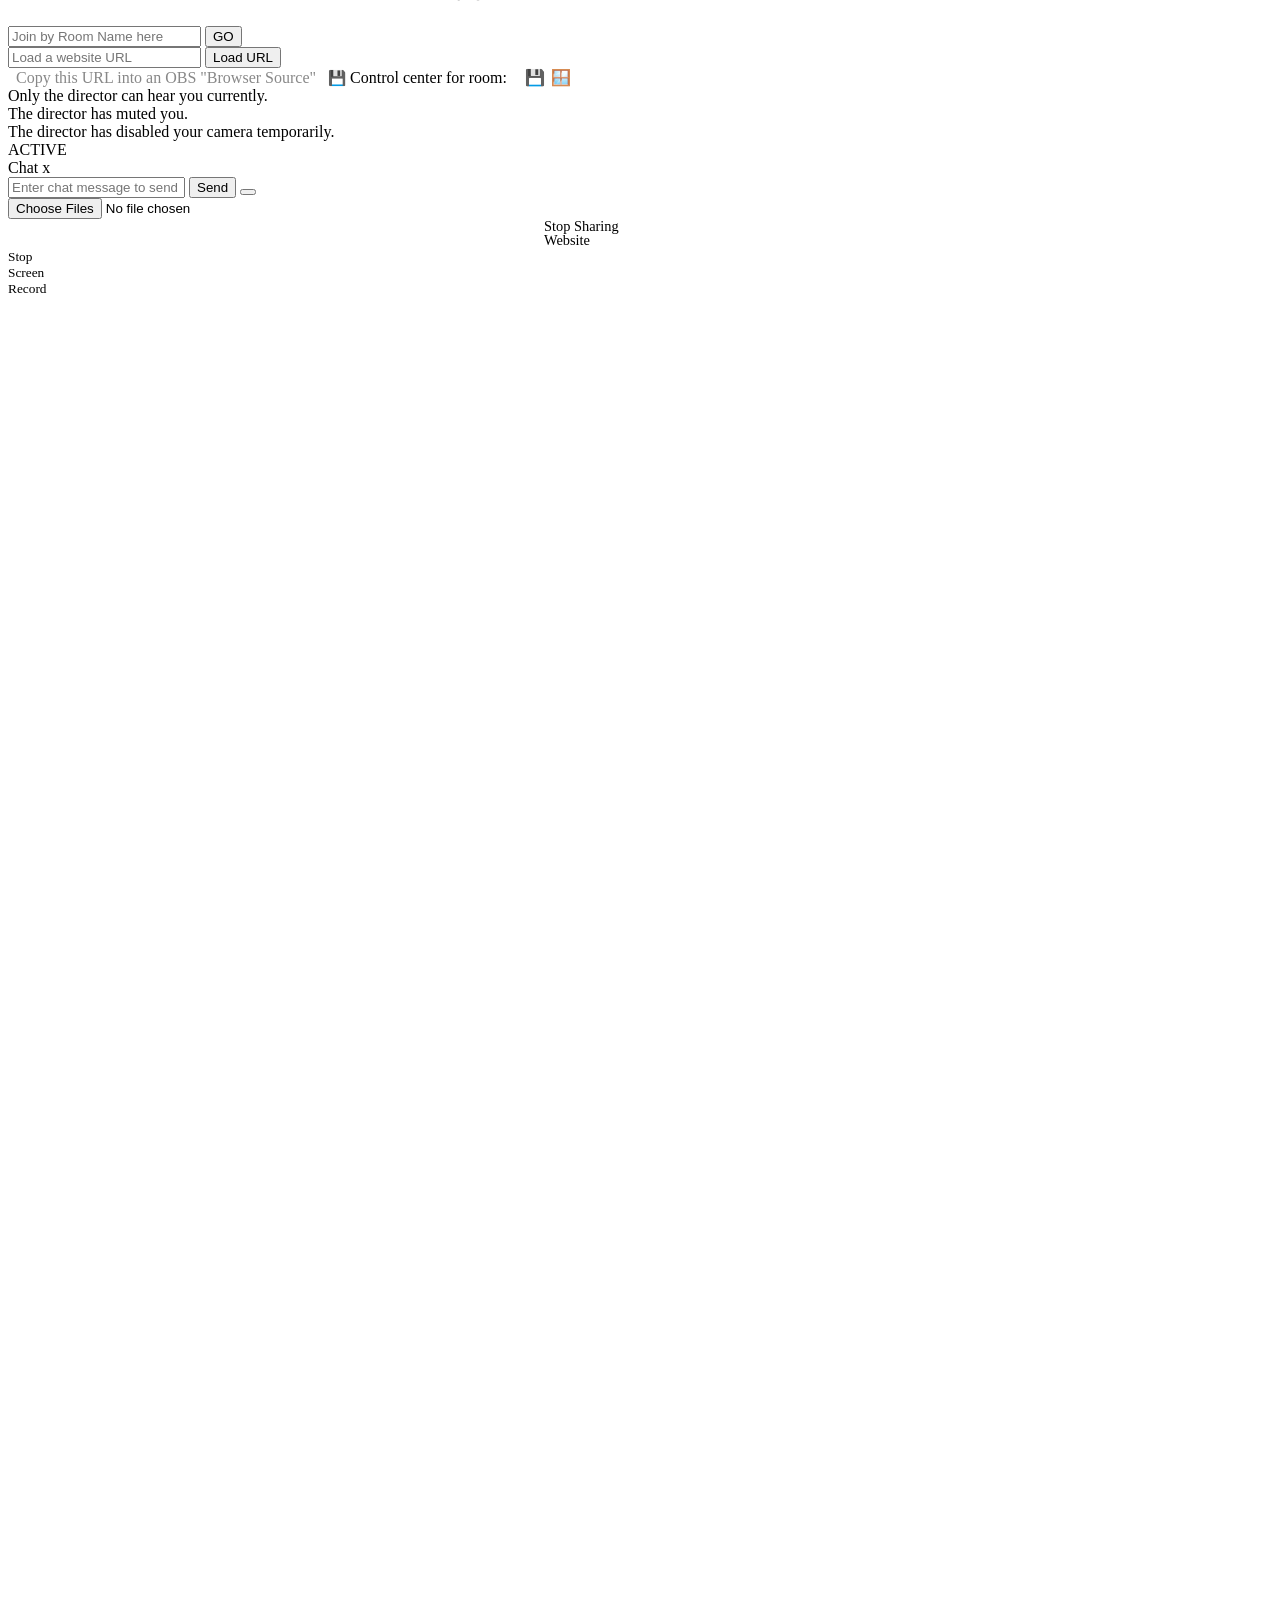
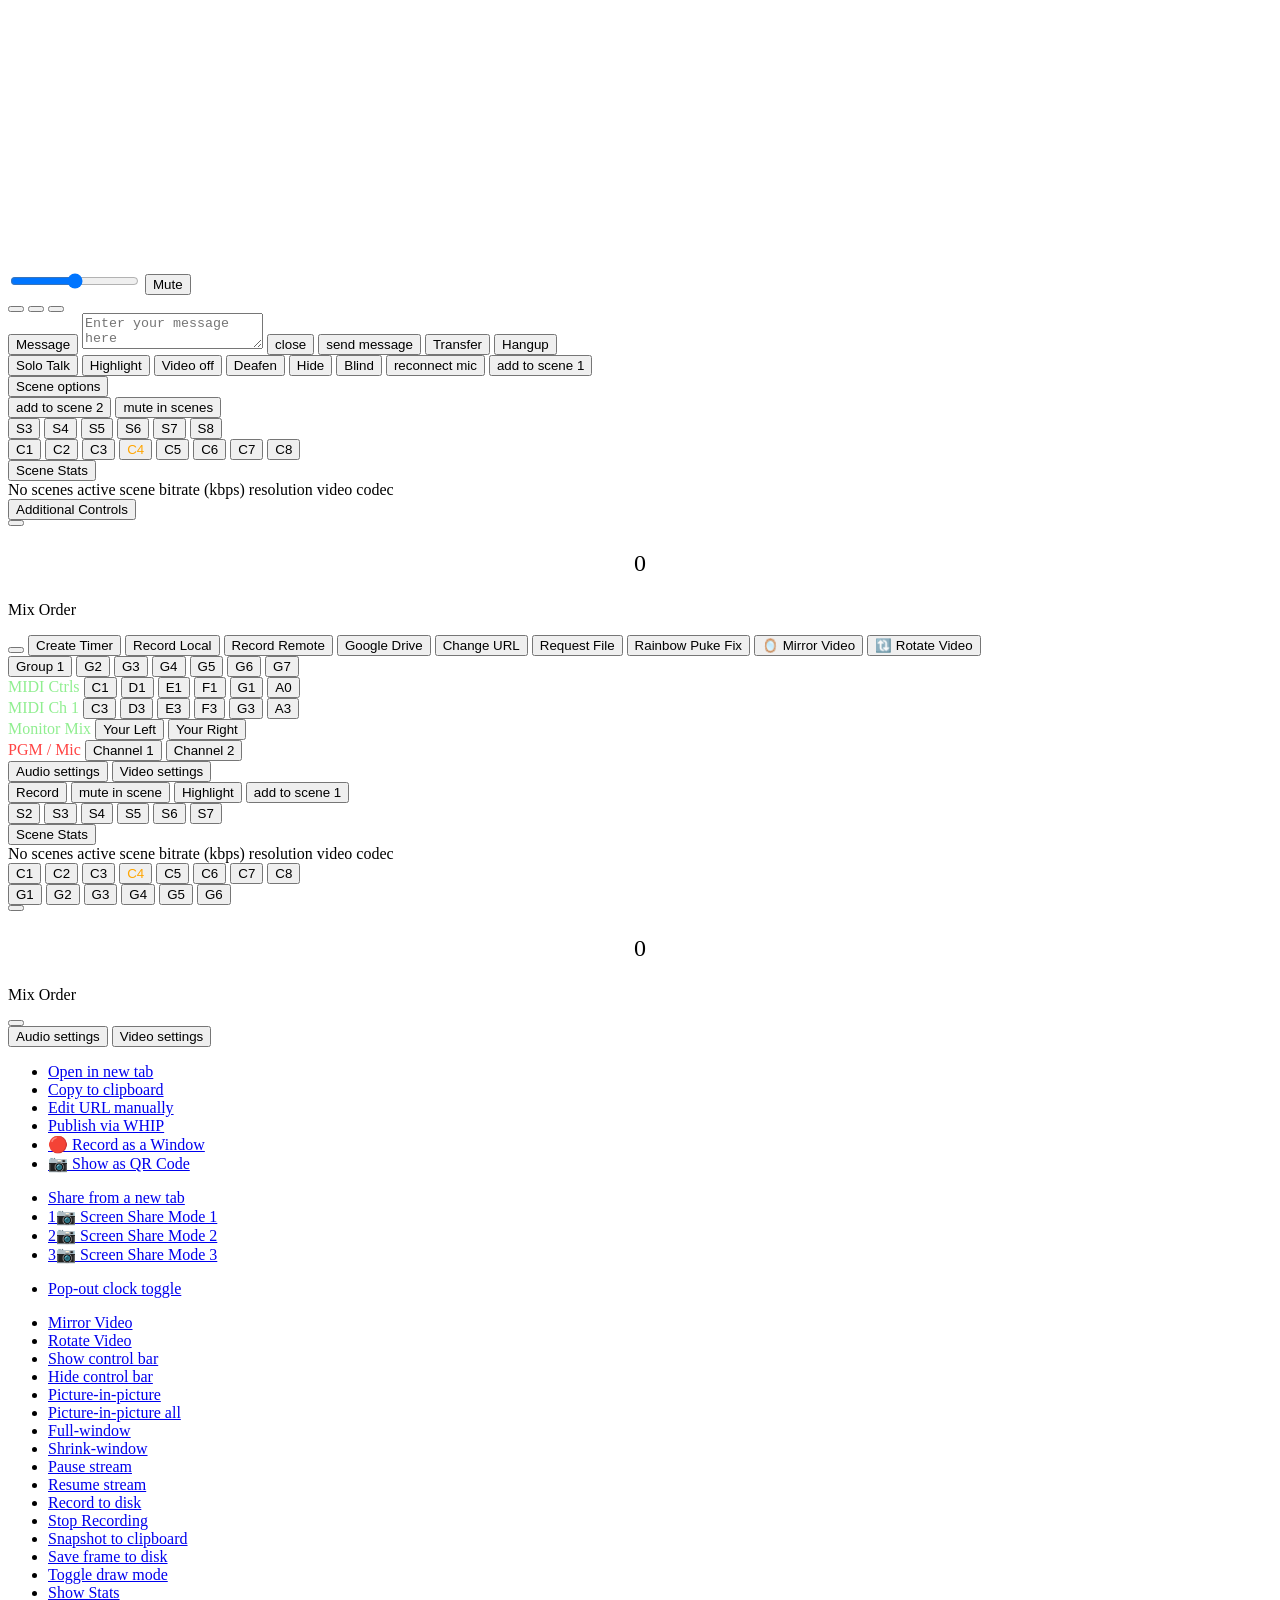
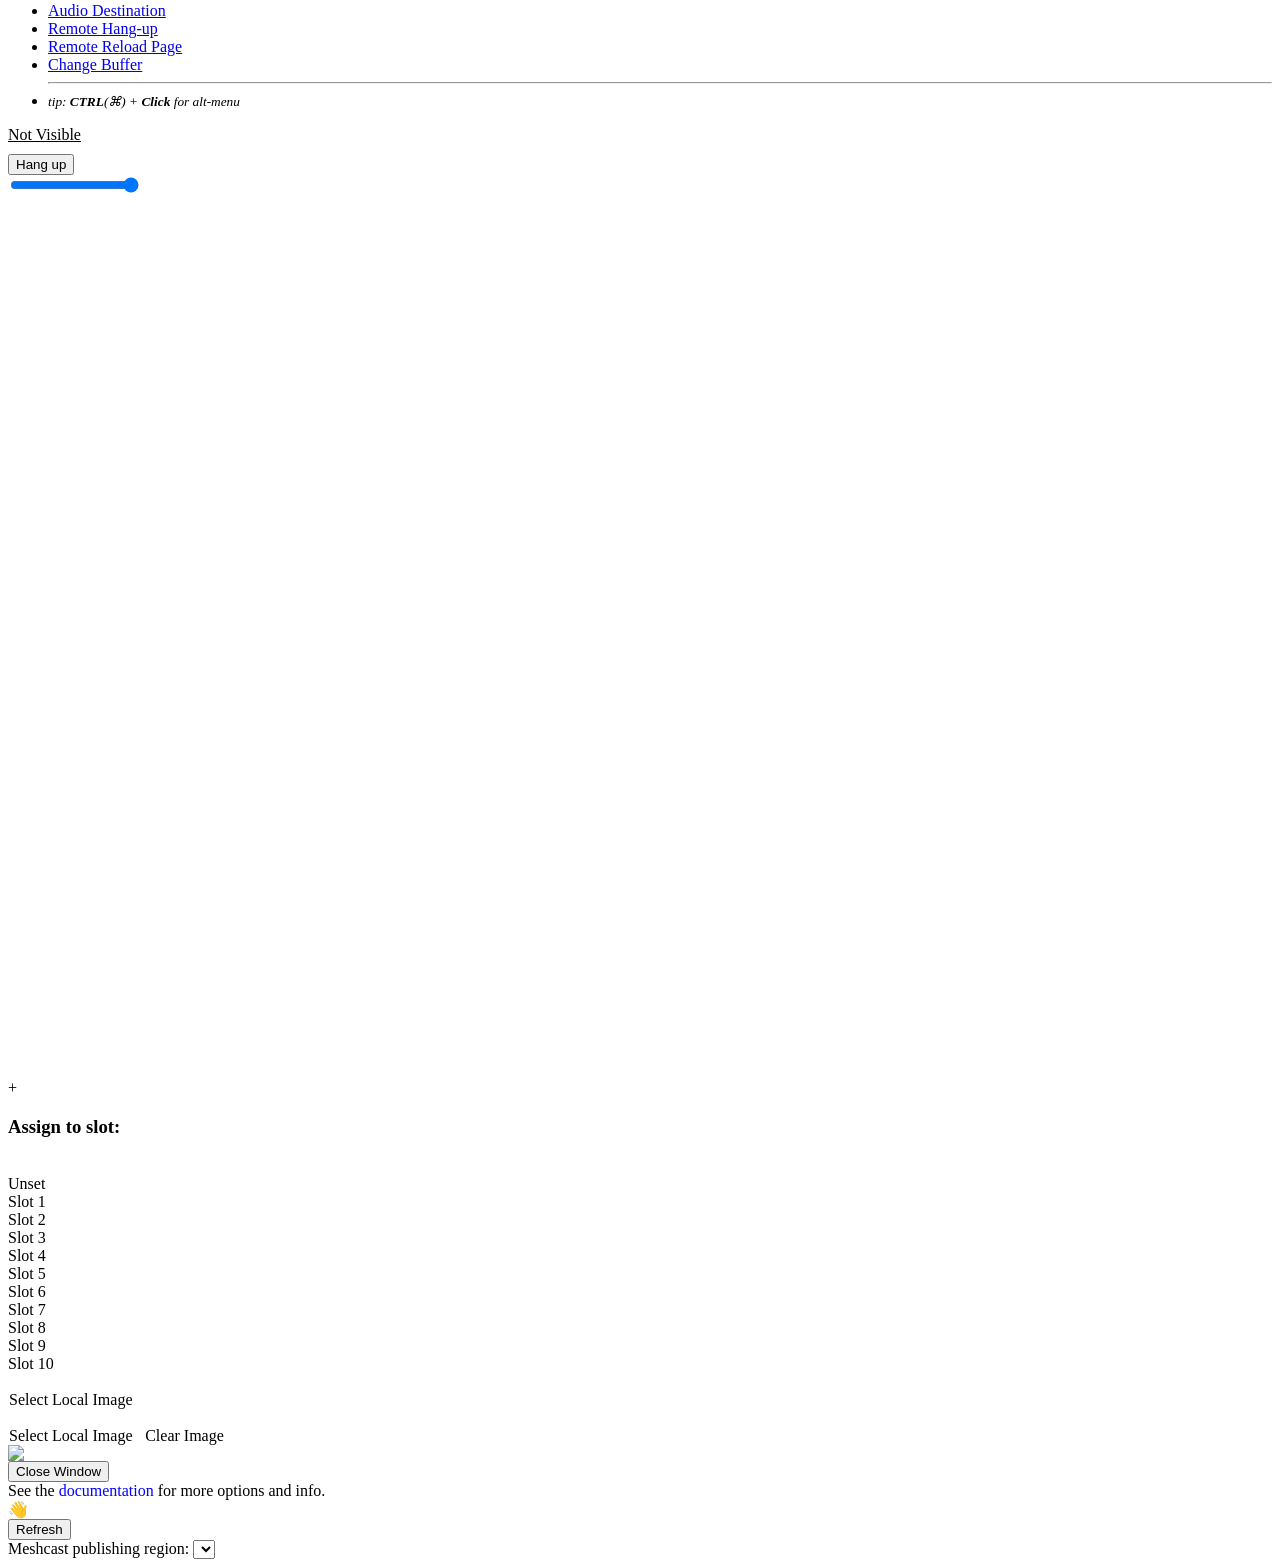
==== index.html @ 45fbd4b0 "Swe" ====
<html lang='en'>
	<head>
		<script type="text/javascript">
			//  MS Internet Explorer must not be given a chance to fail before I can give the user an error message.
			try {
				var msie = window.navigator.userAgent.indexOf("MSIE ");
				if (msie>0 || !!navigator.userAgent.match(/Trident.*rv\:11\./)){ // If MSIE or IE 11
					alert("Internet Explorer is not supported.\n\nPlease consider using Microsoft Edge or Google Chrome instead\n\nYou will be forwarded to the download page for MS Edge now.");
					console.error("INTERNET EXPLORER IS EVIL");
					document.write("Internet Explorer is not supported");
					window.location = "https://www.microsoft.com/edge";
				}
			} catch(e){
				console.error(e);
			}
		
		</script>
		<style>
			html {
				background-color: #0000;
				transition: opacity .1s linear;
			}
		</style>
		<meta name="viewport" content="width=device-width, initial-scale=1.0, maximum-scale=1.0, user-scalable=no" />
		<meta content="text/html;charset=utf-8" http-equiv="Content-Type" />
		<meta content="utf-8" http-equiv="encoding" />
		<meta name="copyright" content="&copy; 2024 Steve Seguin" />
		<meta name="license" content="https://github.com/steveseguin/vdo.ninja/LICENSE.md" />
		<meta name="sourcecode" content="https://github.com/steveseguin/vdo.ninja" />
		<meta name="stance-on-war" content="Steve Seguin condemns Russia's brutal invasion of Ukraine 💙💛." />
		<meta name="robots" content="index, follow">
		<link rel="canonical" href="https://vdo.ninja/">
		<link rel="author" href="/about" />
		<link rel="me" href="https://vdo.ninja/about" />
		
		<!-- Primary Meta Tags -->
		<title>VDO.Ninja</title>
		<meta id="metaTitle" name="title" content="VDO.Ninja" />
		<meta name="description" content="Bring live video from your smartphone, computer, or friends directly into your Studio. 100% free." />
		<meta name="author" content="Steve Seguin" />
		
		
		<meta name="msapplication-TileColor" content="#da532c" />
		<meta name="theme-color" content="#0f131d" />
		<link rel="stylesheet" href="./main.css?ver=4019" />
		<script type="text/javascript" crossorigin="anonymous" src="./thirdparty/adapter.js"></script>
		
		<link rel="shortcut icon" href="data:image/x-icon;," type="image/x-icon" />
		<link id="favicon1" rel="icon" type="image/png" sizes="32x32" href="./media/favicon-32x32.png" />
		<link id="favicon2" rel="icon" type="image/png" sizes="16x16" href="./media/favicon-16x16.png" />
		<link id="favicon3" rel="icon" href="./media/favicon.ico" />
		<link id="thumbnailUrl" itemprop="thumbnailUrl" href="./media/vdoNinja_logo_full.png" />
		<link rel="alternate" type="text/markdown" href="/rawdoc.md" title="Developer and User Documentation">

		<!-- X (Twitter) Card Tags -->
		<meta name="twitter:card" content="summary_large_image">
		<meta name="twitter:creator" content="@SteveSeguin">
		<meta name="twitter:title" content="VDO.Ninja">
		<meta name="twitter:description" content="Bring live video from your smartphone, computer, or friends directly into OBS Studio or other. 100% free.">
		<meta name="twitter:image" content="https://vdo.ninja/media/vdoNinja_logo_full.png">
		
		<!-- Open Graph Tags (also used by X) -->
		<meta property="og:type" content="website">
		<meta property="og:url" content="https://vdo.ninja/">
		<meta property="og:title" content="VDO.Ninja">
		<meta property="og:description" content="Bring live video from your smartphone, computer, or friends directly into OBS Studio or other. 100% free.">
		<meta property="og:image" content="https://vdo.ninja/media/vdoNinja_logo_full.png">
		<meta property="og:image:width" content="1200">
		<meta property="og:image:height" content="630">
		<meta property="og:site_name" content="VDO.Ninja">

		<style id="lightbox-animations" type="text/css"></style>
		
		<!-- Authentication styles -->
		<link rel="stylesheet" href="auth-styles.css">

	</head>
	<body id="main" class="main hidden" onload="main()">
		<span itemprop="image" itemscope itemtype="http://schema.org/ImageObject">
			<link itemprop="url" href="./media/vdoNinja_logo_full.png" />
		</span>
		<link itemprop="thumbnailUrl" href="./media/vdoNinja_logo_full.png" />
		<span itemprop="thumbnail" itemscope itemtype="http://schema.org/ImageObject">
			<link itemprop="url" href="./media/vdoNinja_logo_full.png" />
		</span>
		<script type="text/javascript" crossorigin="anonymous"  src="./thirdparty/CodecsHandler.js?ver=28"></script>
		<script type="text/javascript" crossorigin="anonymous" src="./thirdparty/aes.js"></script>
		<script type="text/javascript" crossorigin="anonymous" src="./webrtc.js?ver=865"></script>
		<input id="zoomSlider" type="range" style="display: none;" />
		<span id="electronDragZone" style="display:none;pointer-events: none; z-index:-10; position:absolute;top:0;left:0;width:100%;height:2%;min-height:20px;"></span>
		<div id="header">
			
			<a id="logoname" href="./" style="text-decoration: none; color: white; margin: 0 2px 0px 8px;">
				<span data-translate="logo-header">
					<span id="qos">V</span>DO.Ninja 
				</span>
			</a>
			<div id="head1">
				<input type="text" autocorrect="off" autocapitalize="none" id="joinroomID" name="joinroomID" tabindex="1" size="22" placeholder="Join by Room Name here" alt="Enter a room name to join" title="Enter a room name to quick join" onkeyup="jumptoroom(event)"/>
				<button onclick="jumptoroom();" id='jumptoroomButton' role="button" aria-pressed="false" tabindex="1" alt="Join room" title="Join room" >GO</button>
			</div>
			<div id="head1a" class="hidden">
				<input type="text" autocorrect="off" autocapitalize="none" id="joinbyURL" name="joinbyURL" size="22" placeholder="Load a website URL" alt="Enter the URL to load" title="Enter the URL to load"/>
				<button onclick="jumptoURL(event)"  role="button" aria-pressed="false" alt="Load URL" title="Load URL" >Load URL</button>
			</div>
			<div id="head5" class="hidden"></div>
			<div id="head3" style="display: inline-block;" class="hidden">
				<span style="color: #888;" id="copythisurl" tabindex="1" > &nbsp; 
					<span data-translate="copy-this-url">Copy this URL into an OBS "Browser Source"</span> <i style="color: #CCC;" class="las la-long-arrow-alt-right"></i> &nbsp; 
				</span>
			</div>
			<div id="head3a" style="display: inline-block;" class="hidden">
				<a
					id="reshare"
					data-drag="1"
					onclick="copyFunction(this, event)"
					class="task grabLinks"
					data-menu="context-menu"
				></a>
				<i class="las la-paperclip" style="color: #DDD;" title="Copy link to clipboard" onclick="copyFunction(document.getElementById('reshare'), event);" onmouseover="this.style.cursor='pointer'"></i>
				<span title="Save and ask to reload the current page on next site visit" style='font-size:92%;' onclick="saveRoom(this);" onmouseover="this.style.cursor='pointer'">💾</span>
			</div>
			<div id="head4" style="display: inline-block;" class="hidden">
				<span>
					<span data-translate="you-are-in-the-control-center">Control center for room:</span>
					
					<div id="dirroomid" style="font-size: 140%; color: #99c; display: inline-block;"></div>
					<span id="saveRoom" onclick="saveRoom(this)" style='cursor:pointer;margin-left:10px;' title="Will remember the room, prompting you the next time you visit if you wish to load this director's room again">💾</span>
					<span id="togglePreviewMode" onclick="switchModes()" style='cursor:pointer;margin-left:2px;' title="Toggle between the director control-room view and a scene preview-mode.">🪟</span>
				</span>
			</div>
			<div id="head2" class="hidden" style="display: inline-block; text-decoration: none; font-size: 60%; color: white;">
				<span data-translate="joining-room">You are in room</span>:
				<div id="roomid" style="display: inline-block;"></div>
			</div>
			<div id="head6" class="hidden" data-translate="only-director-can-hear-you">Only the director can hear you currently.</div>
			<div id="head7" class="hidden" data-translate="director-muted-you">The director has muted you.</div>
			<div id="head8" class="hidden" data-translate="director-video-muted-you">The director has disabled your camera temporarily.</div>
		</div>
		<div id="obsState" class="hidden" >ACTIVE</div>
		<div id="chatModule" class="hidden">
			<div class="chat-header">
				<span>Chat</span>
				<span>
					<a id="popOutChat" onclick="createPopoutChat();"><i class="las la-external-link-alt"></i></a>
					<a id="closeChat" onclick="toggleChat();">x</i></a>
				</span>
			</div>
			
			<div id="chatBody" class="resizable-div">
				<!-- Chat messages will be inserted here -->
			</div>
			
			<div class="chat-input-area">
				<input type="text" id="chatInput" placeholder="Enter chat message to send" onkeypress="EnterButtonChat(event)" />
				<button class="chatBarInputButton" onclick="sendChatMessage()">Send</button>
				<button onclick="toggleFileshare()"><i class="las la-file-upload"></i></button>
			</div>
			<div class="resizer"></div>
		</div>
		<div id="activeShares"></div>
		<div id="controlButtons" class="hidden">
			<div class="controlPositioning">
                <div id="subControlButtons">
					<div id="unmuteSelf" title="Hear yourself at 50% volume" alt="Hear yourself at 50% volume" aria-label="Hear Yourself" onmousedown="event.preventDefault(); event.stopPropagation();"  onclick="toggleDirectFeedback()"  tabindex="2" role="button" aria-pressed="false" onkeyup="enterPressedClick(event,this);"  class="hidden float" style="cursor: pointer;" >
                        <i id="unmuteSelftoggle" class="toggleSize las la-podcast"></i>
                    </div>
					<div id="mediafileshare" onmousedown="event.preventDefault(); event.stopPropagation();"  title="Select and stream a media file" aria-label="Stream a media file" alt="Stream a media file to others" onclick="getById('fileselector3').click();" tabindex="2" role="button" aria-pressed="false" onkeyup="enterPressedClick(event,this);"  class="float hidden" style="cursor: pointer;">
                        <i id="mediafilesharetoggle" onmousedown="event.preventDefault(); event.stopPropagation();"  class="toggleSize las la-file-video"></i>
						<input id="fileselector3" class="hidden" onchange="session.changePublishFile(this,event);" type="file" accept="video/*,audio/*,image/*" alt="Hold CTRL (or CMD) to select multiple files" title="Hold CTRL (or CMD) to select multiple files" multiple/>
                    </div>
				
                    <div id="blindAllGuests" title="Blind all guests in room (toggle)" alt="Blind all guests in room (toggle)" aria-label="Blind all guests in room" onmousedown="event.preventDefault(); event.stopPropagation();"  onclick="blindAllGuests(this, event)"  tabindex="2" role="button" aria-pressed="false" onkeyup="enterPressedClick(event,this);"  class="hidden float" style="cursor: pointer;" >
                        <i class="toggleSize las la-eye"></i>
                    </div>
                
                    <div id="queuebutton" title="Load the next guest in queue" alt="Load the next guest in queue"  aria-label="Load next guest in queue" onmousedown="event.preventDefault(); event.stopPropagation();"  onclick="nextQueue()"  tabindex="2" role="button" aria-pressed="false" onkeyup="enterPressedClick(event,this);"  class="hidden float" style="cursor: pointer;" >
                        <i id="queuetoggle" class="toggleSize las la-stream"></i>
                        <div id="queueNotification"></div>
                    </div>
                    <div id="sharefilebutton" title="Transfer any file to the group" alt="Transfer any file to the group" aria-label="Select file to transfer" onmousedown="event.preventDefault(); event.stopPropagation();"  onclick="toggleFileshare()"  tabindex="2" role="button" aria-pressed="false" onkeyup="enterPressedClick(event,this);"  class="float hidden" style="cursor: pointer;" >
                        <i id="filesharetoggle" class="toggleSize las la-file-upload"></i> 
                        <div id="transferNotification"></div>
                    </div>
                    <div id="chatbutton" title="Toggle the Chat" alt="Toggle the Chat" aria-label="Text chat" onmousedown="event.preventDefault(); event.stopPropagation();"  onclick="toggleChat()"  tabindex="2" role="button" aria-pressed="false" onkeyup="enterPressedClick(event,this);"  class="hidden float" style="cursor: pointer;" >
                        <i id="chattoggle" class="toggleSize las la-comment-alt"></i>
                        <div id="chatNotification"></div>
                    </div>
                    <div id="mutespeakerbutton" onmousedown="event.preventDefault(); event.stopPropagation();" alt="Toggle the speaker output." aria-label="Mute Speaker output" title="Mute the Speaker (ALT + A)" onclick="toggleSpeakerMute()"  tabindex="2" role="button" aria-pressed="false" onkeyup="enterPressedClick(event,this);"  class="hidden float" style="cursor: pointer;" >
                        <i id="mutespeakertoggle" class="toggleSize las la-volume-up" style="position: relative; top: 0.5px;"></i>
                    </div>
                    <div id="mutebutton" onmousedown="toggleMute(false, event);event.preventDefault(); event.stopPropagation();" data-translate="mute-the-mic" title="Mute the Mic (CTRL/⌘ + M)" alt="Mute the Mic" aria-label="Mute Microphone" ontouchstart="toggleMute(false, event);event.preventDefault(); event.stopPropagation();" tabindex="2" role="button" aria-pressed="false" onkeyup="enterPressedClick(event,this);"  class="hidden float" style="cursor: pointer;">
                        <i id="mutetoggle" class="toggleSize las la-microphone" style="position: relative; top: 0.5px;"></i>
                    </div>
                    <div id="mutevideobutton" onmousedown="event.preventDefault(); event.stopPropagation();" data-translate="disable-the-camera" title="Disable the Camera (CTRL/⌘ + B)" alt="Disable the Camera" aria-label="Mute Camera" onclick="toggleVideoMute()"   tabindex="2" role="button" aria-pressed="false" onkeyup="enterPressedClick(event,this);"  class="hidden float" style="cursor: pointer;">
                        <i id="mutevideotoggle" onmousedown="event.preventDefault(); event.stopPropagation();"  class="toggleSize las la-video"></i>
                    </div>
                    <div id="screensharebutton" onmousedown="event.preventDefault(); event.stopPropagation();"  title="Share a Screen with others" alt="Share a Screen with others" aria-label="Share a screen" onclick="screenshareTypeDecider(1)" tabindex="2" role="button" aria-pressed="false" onkeyup="enterPressedClick(event,this);"  class="float hidden task" data-menu="context-menu-screen-share" style="cursor: pointer;">
                        <i id="screensharetoggle" onmousedown="event.preventDefault(); event.stopPropagation();"  class="toggleSize las la-desktop"></i>
                    </div>
                    <div id="screenshare2button" onmousedown="event.preventDefault(); event.stopPropagation();"  title="Add a Screen Share" alt="Add a Screen Share" aria-label="Share a screen"  onclick="screenshareTypeDecider(2)" tabindex="2" role="button" aria-pressed="false" onkeyup="enterPressedClick(event,this);"  class="float hidden task" data-menu="context-menu-screen-share"  style="cursor: pointer;">
                        <i id="screenshare2toggle" onmousedown="event.preventDefault(); event.stopPropagation();"  class="toggleSize las  la-tv"></i>
                    </div>
                    <div id="screenshare3button" onmousedown="event.preventDefault(); event.stopPropagation();"  title="Share a Screen with others" alt="Add a Screen Share" aria-label="Share a screen"  onclick="screenshareTypeDecider(3)" tabindex="2" role="button" aria-pressed="false" onkeyup="enterPressedClick(event,this);"  class="float hidden task" data-menu="context-menu-screen-share"  style="cursor: pointer;">
                        <i id="screenshare3toggle" onmousedown="event.preventDefault(); event.stopPropagation();"  class="toggleSize las  la-tv"></i>
                    </div>
                    <div id="websitesharebutton" onmousedown="event.preventDefault(); event.stopPropagation();"  title="Share a website with your guests (IFRAME)" aria-label="Share a website" alt="Share a website with your guests (IFRAME)" onclick="shareWebsite(false, event)" tabindex="2" role="button" aria-pressed="false" onkeyup="enterPressedClick(event,this);"  class="float hidden" style="cursor: pointer;">
                        <i id="websitesharetoggle" onmousedown="event.preventDefault(); event.stopPropagation();"  class="toggleSize las la-window-maximize"></i>
                    </div>
                    <div id="websitesharebutton2" onmousedown="event.preventDefault(); event.stopPropagation();" title="Hold CTRL (or CMD) and click to spotlight this video" alt="Share a website as an embedded iFRAME" aria-label="Share a website" onclick="shareWebsite(false, event)" tabindex="2" role="button" aria-pressed="false" onkeyup="enterPressedClick(event,this);" class="float2 orange shake hidden" style="cursor: pointer;max-width: 200px;margin: auto;padding: 0 10px;">
                        <i onmousedown="event.preventDefault(); event.stopPropagation();" class="toggleSize las la-window-close" style="display: inline-block;"></i>
                        <div style="display: inline-block;width: 85px;line-height: 1; font-size: 0.9em; background-color: unset;box-shadow: unset;">
                            Stop Sharing Website
                        </div>
                    </div>
                    <div id="fullscreenPage" onmousedown="event.preventDefault(); event.stopPropagation();"  title="Full-screen the page" alt="Full-screen the page" aria-label="Full screen"  onclick="fullscreenPageToggle()" tabindex="2" role="button" aria-pressed="false" onkeyup="enterPressedClick(event,this);"  class="float hidden" style="cursor: pointer;">
                        <i id="fullscreenPageToggle" onmousedown="event.preventDefault(); event.stopPropagation();"  class="toggleSize las la-expand-arrows-alt"></i>
                    </div>
					<div id="PictureInPicturePage" onmousedown="event.preventDefault(); event.stopPropagation();"  title="Picture-in-Picture the video mix" alt="Picture-in-Picture the page" aria-label="Picture-in-Picture"  onclick="PictureInPicturePageToggle()" tabindex="2" role="button" aria-pressed="false" onkeyup="enterPressedClick(event,this);"  class="float hidden" style="cursor: pointer;">
                        <i id="PictureInPicturePageToggle" onmousedown="event.preventDefault(); event.stopPropagation();"  class="toggleSize las la-external-link-square-alt"></i>
                    </div>
                    <div id="flipcamerabutton" onmousedown="event.preventDefault(); event.stopPropagation();"  title="Cycle the Cameras"  onclick="cycleCameras()" class="hidden float"  tabindex="2" role="button" aria-pressed="false" onkeyup="enterPressedClick(event,this);" style="cursor: pointer;" aria-label="Cycle Cameras" alt="Cycle the Cameras">
                        <i id="settingstoggle" class="toggleSize las la-sync-alt"></i> 
                    </div>
					
					 <div id="blackoutmode" onmousedown="event.preventDefault(); event.stopPropagation();"  title="Enter black-out mode"  onclick="blackoutMode()" class="float hidden"  tabindex="2" role="button" aria-pressed="false" onkeyup="enterPressedClick(event,this);" style="cursor: pointer;" aria-label="Black out mode" alt="Enter black-out mode">
                        <i id="blackouttoggle" class="toggleSize las la-moon"></i> 
                    </div>
					
                    <div id="obscontrolbutton" onmousedown="event.preventDefault(); event.stopPropagation();"  title="OBS Remote Controller; start/stop and change scenes." onclick="toggleOBSControls();" class="hidden float"  tabindex="2" role="button" aria-pressed="false" onkeyup="enterPressedClick(event,this);" style="cursor: pointer;" aria-label="Remote OBS control menu" alt="Toggle the Remote OBS Controls Menu">
                        <i id="obscontroltoggle" class="toggleSize las la-gamepad"></i>
                    </div>
                    
                    <div id="roomsettingsbutton" onmousedown="event.preventDefault(); event.stopPropagation();"  title="Room Settings" onclick="toggleRoomSettings();" class="hidden float"  tabindex="2" role="button" aria-pressed="false" onkeyup="enterPressedClick(event,this);" style="cursor: pointer;" alt="Toggle the Room Settings Menu" aria-label="Room settings menu">
                        <i id="roomsettingstoggle" class="toggleSize las la-users-cog"></i>
                    </div>
                    
                    <div id="settingsbutton" onmousedown="event.preventDefault(); event.stopPropagation();"  title="Your audio and video Settings"  onclick="toggleSettings()" class="hidden float"  tabindex="2" role="button" aria-pressed="false" onkeyup="enterPressedClick(event,this);" style="cursor: pointer;" alt="Toggle Settings Menu" aria-label="Settings menu">
                        <i id="settingstoggle" class="toggleSize las la-cog"></i>
                    </div>
                    
                    <div id="hangupbutton"  onmousedown="event.preventDefault(); event.stopPropagation();" title="Hangup the Call" aria-label="Hang up" alt="Hangup the Call" onclick="hangup()" class="hidden float"  tabindex="2" role="button" aria-pressed="false" onkeyup="enterPressedClick(event,this);" style="cursor: pointer;" >
                        <i class="toggleSize las la-phone rotate225" aria-hidden="true"></i>
                    </div>
                    <div id="raisehandbutton" onmousedown="event.preventDefault(); event.stopPropagation();"  data-raised="0" title="Alert the host you want to speak"  aria-label="Raise hand" alt="Alert the host you want to speak" tabindex="2" role="button" aria-pressed="false" onkeyup="enterPressedClick(event,this);" onclick="raisehand()" class="hidden float" style="cursor: pointer;">
                        <i class="toggleSize las la-hand-paper" style="position: relative; right: 1px;" aria-hidden="true"></i>
                    </div>
                    
                    <div id="pptbackbutton" onmousedown="event.preventDefault(); event.stopPropagation();" title="Go back a slide" aria-label="Back a slide" alt="Go back a slide" tabindex="2" role="button" aria-pressed="false" onkeyup="enterPressedClick(event,this);" onclick="gobackSlide()" class="hidden float red" style="cursor: pointer;">
                        <i class="toggleSize las la-chevron-left" style="position: relative; right: 1px;" aria-hidden="true"></i>
                    </div>
                    <div id="pptnextbutton" onmousedown="event.preventDefault(); event.stopPropagation();" title="Next slide" aria-label="Next slide" alt="Next slide" tabindex="2" role="button" aria-pressed="false" onkeyup="enterPressedClick(event,this);" onclick="nextSlide()" class="hidden float" style="cursor: pointer;">
                        <i class="toggleSize las la-chevron-right" style="position: relative; right: 1px;" aria-hidden="true"></i>
                    </div>
                    
                    <div id="recordLocalbutton" onmousedown="event.preventDefault(); event.stopPropagation();"  data-state="0" title="Record your stream to disk" aria-label="Record your stream to disk" alt="Record your stream to disk" tabindex="2" role="button" aria-pressed="false" onkeyup="enterPressedClick(event,this);" onclick="recordLocalVideoToggle();" class="hidden float" style="cursor: pointer;">
                        <i class="toggleSize las la-dot-circle" style="position: relative;" aria-hidden="true"></i>
                    </div>
                    <div id="recordLocalScreenbutton" onmousedown="event.preventDefault(); event.stopPropagation();"  data-state="0" title="Stop screen share recording" aria-label="Stop screen share recording" alt="Stop screen recording" tabindex="2" role="button" aria-pressed="false" onkeyup="enterPressedClick(event,this);" onclick="recordLocalScreenStopRecord();" class="hidden float" style="cursor: pointer;">
                        <small>Stop<br>Screen<br>Record</small>
                    </div>
                    <span id="miniPerformer" style="pointer-events: auto;" class="hidden"></span>
                    <span id="rooms" class="hidden" style="padding-top:3px;padding-left:6px;pointer-events: auto;color:#fff;"></span>
                    <span id="groups" class="hidden" style="padding-top:3px;padding-left:6px;pointer-events: auto;color:#fff;text-align: center;"></span>
                    <div id="hangupbutton2" onmousedown="event.preventDefault(); event.stopPropagation();"  title="Cancel the Director's Video/Audio"  onclick="hangup2()" class="hidden float"  tabindex="2" role="button" aria-pressed="false" onkeyup="enterPressedClick(event,this);" style="cursor: pointer;" aria-label="stop publishing audio and video" alt="Disconnect Direcotor's cam">
                        <i class="toggleSize las la-phone rotate225" aria-hidden="true"></i>
                    </div>
                </div>
            </div>
		</div>
		<span id="miniTaskBar" style="float: right; bottom: 0px;right:0; position:fixed; display:flex;">
			<div id="closedList_connectUsers" class="hidden"  onclick="getById('connectUsers').classList.remove('hidden');getById('closedList_connectUsers').classList.add('hidden');">
				<i class="las la-theater-masks"></i>
			</div>
			<span
					id="reportbutton"
					title="Submit any error logs" 
					onclick="submitDebugLog();"
					style="cursor: pointer;z-index:3;display:none;"
					class="hidden"
					role="button" 
					tabindex="3"
				>
				<i style="cursor: pointer; color: #d9e4eb; padding: 2px; margin: 2px 2px 0 0; font-size: 140%;" class="las la-bug" aria-hidden="true"></i>
			</span>
			<span
					id="helpbutton"
					title="Show help contact info" 
					onclick="warnUser('For support, please browse https://reddit.com/r/vdoninja or join the live chat on Discord at https://discord.vdo.ninja.\n\nThe Docs also contains many help guides and advanced settings, located at https://docs.vdo.ninja.\n\nTo access the video stats menu, hold CTRL (command) and Left-Click on a video. Most video issues can be fixed by using Wired Internet instead of Wi-Fi.')"
					style="cursor: pointer; display:none;"
					alt="How to Use This with OBS"
					role="button" 
					tabindex="3"
				>
				<i style="cursor: pointer;  color: #d9e4eb; padding: 2px; margin: 2px 2px 0 0; font-size: 140%;" class="las la-question-circle" aria-hidden="true"></i>
			</span>
			<span title="Language options" onclick="toggle(document.getElementById('languages'));" tabindex="3" role="button" aria-label="language options" aria-pressed="false" id="translateButton">
				<i style="cursor: pointer;color: #d9e4eb; padding: 2px; margin: 2px 2px 0 0; font-size: 140%;" class="las la-language" aria-hidden="true"></i>
			</span>
			<span title="Add to Calendar" onclick="toggle(document.getElementById('calendar'));" tabindex="3" role="button" id="calendarButton">
				<i style="cursor: pointer;  color: #d9e4eb; padding: 2px; margin: 2px 2px 0 0; font-size: 140%;" class="las la-calendar" aria-hidden="true"></i>
			</span>
		</span>
		<div id="mainmenu" class="row" style="opacity: 0;">
			<div id="container-1" title="Add Group Chat to OBS"  alt="Add Group Chat to OBS" tabindex="1" role="button" aria-pressed="false" onkeyup="enterPressedClick(event,this);" class="column columnfade pointer card" style=" overflow-y: auto;">
				
					<h2>
						<span data-translate="add-group-chat">Create a Room</span>
					</h2>
					<div class="container-inner">
						<br />
						<br />
						<span data-translate="rooms-allow-for">Rooms allow for group-chat and the tools to manage multiple guests.</span>
						<br />
						<span class="section">
							<table style="padding-bottom:0;margin-bottom:0;">
							 <tr>
								<th style="text-align:right;" class="labelLarge">
									<b>
									<span data-translate="room-name">Room Name</span>: 
									</b>
								</th>
								<th class="labelSmall"></th>
								<th style="text-align:left;" >
									<div class="labelSmall">
										<b>
											<span data-translate="room-name">Room Name</span>: 
										</b>
									</div>
									<input type="text" autocorrect="off" autocapitalize="none"  id="videoname1" placeholder="Enter a room name here" onkeydown="checkStrengthRoom(event, 'securityLevelRoom');" onchange="checkStrengthRoom(event, 'securityLevelRoom');" onkeyup="enterPressed(event, createRoom);" maxlength="30" style="max-width: 431px;width: 100%;font-size: 110%; padding: 5px;" />
									<button ontouchstart="getById('videoname1').value = session.generateRandomString();getById('securityLevelRoom').style.display='none';" onmousedown="getById('videoname1').value = session.generateRandomString();getById('securityLevelRoom').style.display='none';" title="Generate a random room name" class="randomRoomName"><i class="las la-random"></i></button>
									<div id="securityLevelRoom" style="display:none;margin-top:3px;position:relative;top:3px;font-size:0.8em;"></div>
								</th>
							</tr>
							<tr>
								<th style="text-align:right;" class="labelLarge">
									<b>
										<span data-translate="password-input-field">Password</span>: 
									</b>
								</th>
								<th class="labelSmall"></th>
								<th  style="text-align:left;">
									<div class="labelSmall">
										<b>
											<span data-translate="password-input-field">Password</span>: 
										</b>
									</div>
									<input type="text" autocorrect="off" autocapitalize="none" id="passwordRoom" placeholder="Optional room password here" onkeydown="checkStrengthRoom(event, 'securityLevelRoom');" onchange="checkStrengthRoom(event, 'securityLevelRoom');"  onkeyup="enterPressed(event, createRoom);" style="max-width: 431px;width: 100%;font-size: 110%; padding: 5px;" />
								</th>
							</tr>
							<tr >
							
								<th style="text-align:right; padding: 5px; padding-top: 20px;">
									<input id="broadcastFlag" type="checkbox" title="For large group rooms, this option can reduce the load on remote guests substantially" />
								</th><th style="text-align:left;; padding-top: 20px;">
								<b>
									<span data-translate="guests-only-see-director"  style="cursor: help;" title="For large group rooms, this option can reduce the load on remote guests substantially" >The guests can see the director, but not other guests' videos</span>
								</b>
								</th>	
							</tr>
							<tr>
							
								<th style="text-align:right; padding: 5px;; padding-bottom: 20px;">
									<input id="showdirectorFlag" type="checkbox" title="The director will be visible in scenes as if a performer themselves." />
								</th><th style="text-align:left;; padding-bottom: 20px;">
								<b>
									<span data-translate="scenes-can-see-director" style="cursor: help;" title="If checked, the director can be added to scenes as if a guest. Otherwise, the director will never appear in a scene." >The director will be performing as well, appearing in group scenes</span>
								</b>
								</th>	
							</tr>
							<tr>
								<th style="text-align:right; padding: 5px;">
									
								</th>
								<th style="text-align:left;">
									<b>
										<span data-translate="default-codec-select" title="Which video codec would you want used by default?" >Preferred Video Codec:  </span> 
										<select style="font-size:1.1em" id="codecGroupFlag" type="checkbox" title="For large group rooms, this option can reduce the load on remote guests substantially" >
											<option value="default" selected>Default</option>
											<option value="vp9">VP9</option>
											<option value="h264">H264</option>
											<option value="vp8">VP8</option>
											<option value="av1">AV1</option>
										</select >
									</b>
								</th>
							</tr>
							<tr>
								<th style="text-align:right; padding: 5px; vertical-align: top;">
									<input id="useSSOForRoom" type="checkbox" onchange="toggleSSOOptions(this.checked)" title="Use SSO to manage access for this room. You will be asked to sign in.">
								</th>
								<th style="text-align:left;">
									<b>
										<span title="Use SSO to manage access for this room. As director, you will sign in first; guest access can be Public, Require SSO, or Allowlist.">Use SSO for this room</span>
									</b>
									<div id="ssoOptions" class="sso-options-panel" style="display:none;">
										<div style="margin-bottom:6px; font-weight:600;">Guest access:</div>
										<label style="display:block; margin:4px 0;">
											<input type="radio" name="ssoAccessMode" value="public" checked onclick="document.getElementById('preAllowlistRow').style.display='none'">
											<span>Public (no sign-in required for guests)</span>
										</label>
										<label style="display:block; margin:4px 0;">
											<input type="radio" name="ssoAccessMode" value="authenticated" onclick="document.getElementById('preAllowlistRow').style.display='none'">
											<span>Require SSO (guests must sign in)</span>
										</label>
										<label style="display:block; margin:4px 0;">
											<input type="radio" name="ssoAccessMode" value="allowlist" onclick="document.getElementById('preAllowlistRow').style.display='block'">
											<span>Allowlist only (specific users or emails)</span>
										</label>
										<div id="preAllowlistRow" style="display:none; margin-top:8px;">
											<label for="preAllowlistCSV" style="display:block; margin-bottom:4px;">Allowed list (comma-separated; use @handle or email:*@domain.com)</label>
											<input id="preAllowlistCSV" type="text" class="sso-options-input" placeholder="@alice, email:*@company.com">
										</div>
										<div class="sso-options-note">You can change these later in Room Settings.</div>
									</div>
								</th>
							</tr>
							</table>
							<button onclick="createRoom()"  class="gobutton gowebcam" style="width: 470px;display: block;margin: 20px auto;" alt="Enter the room as the group's director" title="You'll enter as the room's director">
								<span data-translate="enter-the-rooms-control">Enter the room's Control Center in the director's role</span>
							</button>
							<button class="roomnotes" style="display: block;display: block;margin: auto;" onclick="toggle(document.getElementById('roomnotes'),this);">
								<span data-translate="show-tips">Show me some tips..</span>
							</button>
							
							<ul style="max-width: 500px; display: none; text-align: left;" class="roomnotes" id="roomnotes">
								<span data-translate="added-notes" >
									<i>Important Tips:</i>
									<br><br>
									<li>Disabling video sharing between guests will improve performance</li>
									<li>Invite only guests to the room that you trust.</li>
									<li>The "Recording" option is considered experimental.</li>
									<li><a href="https://params.vdo.ninja" style="color:black;"><u>Advanced URL parameters</u></a> are available to customize rooms.</li>
								</span>
							</ul>
						</span>
						
						<span class="section hidden" id="lastSavedRoom">
							<label>A previous session was found using room: <b id="lastSavedRoomName">*UNDEFINED*</b></label>
							<button id="goToLastSavedRoom" style="width: 470px;display: block;margin:5px auto;" class="gobutton gowebcam" alt="Enter the room with the previous room settings" title="Enter director room with previous settings">Load the previous session</button>
						</span>
						
						<span class="section">
							<i data-translate="looking-to-just-chat-and-not-direct">Looking to just chat and not direct?</i>
							<button onclick="jumptoroom2()" class="gobutton gowebcam" style="width: 470px;display: block;margin: 5px auto" alt="Enter the room as the group's director" title="You'll enter as the room's director">
								<span data-translate="join-the-room-basic">Join the room as a Participant, rather than a director</span>
							</button>
						</span>
					</div>
					<div class="outer close">
						<div class="inner">
							<label class="labelclass">
								<span data-translate="back">Back</span>
							</label>
						</div>
					</div>
			</div>
			<div id="container-3"  title="Add your Camera to OBS" onkeyup="enterPressedClick(event,this);"  alt="Add your Camera to OBS" tabindex="1" role="button" aria-pressed="false" class="column columnfade pointer card" onclick="previewWebcam()" style=" overflow-y: auto;">
				<h2 id="add_camera">
					<span data-translate="add-your-camera">Add your Camera to OBS</span>
				</h2>
				<div class="container-inner" id="add_camera_inner">
					<br />
					<p>
						<video id="previewWebcam" class="previewWebcam task" aria-hidden="true" title="Right-click this video for additional options" data-menu="context-menu-video" oncanplay="updateStats();" controlsList="nodownload" muted autoplay playsinline ></video>
					</p>
					<div id="infof"></div>
					<button onclick="this.disabled=true;setTimeout(function(){requestBasicPermissions();},20);" id="getPermissions" style="display:none;" data-ready="false" >
						<span data-translate="ask-for-permissions">Allow Access to Camera/Microphone</span>
					</button>
					<span style="display:block;">
						<button onclick="publishWebcam(this)" title="Start streaming (Alt + s)" aria-label="Start streaming (Alt + s)" role="button" aria-pressed="false" tabindex="1" id="gowebcam" class="gowebcam" alt="Start Streaming  (Alt + s)" disabled data-audioready="false" data-ready="false" >
							<span data-translate="waiting-for-camera">Waiting for Camera to Load</span>
						</button>
					</span>
					<div id="consentWarning" class="startupWarning hidden">
						<i class="las la-exclamation-circle"></i>
						<p><span data-translate="privacy-disabled">Privacy warning: The director will be able to remotely change your camera, microphone, and URL.</span></p>
					</div>
					<div id="guestTips" style="display:none" aria-hidden="true">
						<p data-translate="for-the-best-possible-experience-make-sure">For the best possible experience, make sure</p>
						<span><i class="las la-plug"></i><span data-translate="your-device-is-powered">Your device is powered</span></span>
						<span><i class="las la-ethernet"></i><span data-translate="your-connection-is-hardwired-instead-of-wifi">Your connection is hardwired instead of wifi</span></span>
						<span><i class="las la-headphones"></i><span data-translate="you-are-using-headphones-earphones">You are using headphones / earphones</span></span>
					</div>
					<div id="videoMenu" class="videoMenu" aria-hidden="true">
						<div class="title">
                            <i class="las la-video"></i><span data-translate="video-source"> Video Source </span>
                        </div>
						<span style="display:inline-block;padding-top: 5px;">
							<select id="videoSourceSelect" tabindex="1" title="Video source list"></select>
							<span id="gear_webcam" onclick="toggle(document.getElementById('videoSettings'));">
								<i class="las la-cog" style="font-size: 140%; vertical-align: middle;" aria-hidden="true"></i>
							</span>
						</span>
						<div id="cameraTip1" class="cameraTip hidden">
							<i class="las la-info-circle"></i>
							<p><span id="cameraTipContext1"></span></p>
						</div>
					</div>
					<br />
					<center>
						<div id="videoSettings" style="display: none;" aria-hidden="true">
							<form id="webcamquality">
								<span class="hidden">
									<input type="radio" id="4kquality" alt="2160p60 video capture" name="resolution" value="-2" />
									<label for="4kquality">
										<span data-translate="up-to-4k">4K</span>
									</label> |
								</span>
								<span class="hidden">
									<input type="radio" id="maxres" name="resolution" value="-1" />
									<label for="maxres" alt="Default video capture resolutiob">
										<span data-translate="highest-resolution">Highest</span>
									</label> |
								</span>
								<input type="radio" checked id="fullhd" alt="1080p60 video capture" name="resolution" value="0" />
								<label for="fullhd">
									<span data-translate="max-resolution">High Resolution</span>
								</label> |
								
								<input type="radio" id="halfhd" alt="720p60 video capture"  name="resolution" value="1" />
								<label for="halfhd">
									<span data-translate="balanced">Balanced</span>
								</label> |
								
								<input type="radio" id="nothd" name="resolution" alt="360p30 video capture"  value="2" />
								<label for="nothd">
									<span data-translate="smooth-cool">Smooth and Cool</span>
								</label>
								<div id="webcamstats" style="padding: 5px 0 0 0;"></div>
							</form>
						</div>
					</center>
					<div id="audioMenu" class="form-group multiselect" alt="tip: Hold CTRL (command) to select Multiple" title="tip: Hold CTRL (command) to select Multiple">
						<span class='gear_microphone hidden'>
							<input type="checkbox" id='micStereoMonoInput' alt="Mono microphone audio"  onchange="toggleMonoStereoMic(this);">Mono
						</span>
						<a id="multiselect-trigger" class="form-control multiselect-trigger" data-state="1">
							<div class="title">
								<i class="las la-microphone-alt"></i><span data-translate="select-audio-source"> Audio Source(s) </span>
								<i id='chevarrow1' class="chevron bottom" aria-hidden="true"></i>
								<div class="meter" id="meter1"></div><div class="meter2" id="meter2"></div>
							</div>
						</a>
						<ul id="audioSource" class="multiselect-contents" >
							<li>
								<input type="checkbox" id="multiselect1" name="multiselect1" style="display: none;" checked value="ZZZ" />
								<label for="multiselect1">
									<span data-translate="no-audio"> No Audio</span>
								</label>
							</li>
						</ul>
						<div id="audioTip1" class="cameraTip hidden">
							<i class="las la-info-circle"></i>
							<p><span id="audioTipContext1"></span></p>
						</div>
					</div>
					<br style="line-height: 0;" />
					<div id="headphonesDiv" class="audioMenu hidden" aria-hidden="true">
						<div class="title">
							<i class="las la-headphones"></i><span data-translate="select-output-source"> Audio Output Destination</span><button onclick="playtone()" title="Play a sound out of the selected audio playback device" class="testtonebutton" type="button">Test</button>
						</div>
						<select id="outputSource" alt="Audio output device" ></select>
						<div id="headphoneTip1" class="cameraTip hidden">
							<i class="las la-info-circle"></i>
							<p><span id="headphoneTipContext1"></span></p>
						</div>
						<div id="audioTipSR" class="cameraTip hidden">
							<i class="las la-exclamation-circle"></i>
							<p><span id="audioTipContextSR"></span></p>
						</div>
					</div>
					<br style="line-height: 0;" />
					<div id="avatarDiv" class="hidden" aria-hidden="true">
						<div class="title">
							<i class="las la-robot"></i><span data-translate="select-avatar-image"> Default Avatar / Placeholder Image </span>
						</div>
						<div id="selectAvatarImage" style="margin-top:10px;">
							<img src="./media/avatar.webp" crossOrigin="Anonymous" loading="lazy" id="defaultAvatar1" style="max-width:130px;max-height:73.5px;display:inline-block;margin:10px;cursor:pointer;" onclick="changeAvatarImage(event, this);"/>
							<label class="selected" id="noAvatarSelected" style="width:130px;display:inline-block;text-align: center; cursor:pointer;">
							  <i class="las la-minus-circle" style="font-size: 3em;"></i><br />No Image Selected
							  <button onclick="changeAvatarImage(event, this)" style="position: fixed; top: -100em; margin-left:10px; border:1px solid #555;"></button>
							</label>
							<label style="width:130px;display:inline-block; text-align: center; cursor:pointer;">
							  <i class="las la-hdd" style="font-size: 3em;"></i><br />Select Local Image
							  <input type="file" onchange="changeAvatarImage(event, this)" accept="image/*" style="position: fixed; top: -100em; margin-left:10px; border:1px solid #555;"> 
							</label>
						</div>
					</div>
					<br style="line-height: 0;" />
					<div id="effectsDiv">
						<div class="title">
							<i class="las la-robot"></i>
							<span data-translate="select-digital-effect"> Digital Video Effects </span>
						</div>
						<select id="effectSelector" alt="Digital video effect options" onchange="effectsDynamicallyUpdate(event, this);">
							<option value="0" data-translate="no-effects-applied">No effects applied</option>
							<option value="3" data-translate="blurred-background">Blurred background</option>
							<option value="13" class="hidden" disabled data-translate="blurred-background-2">Blurred background 2 🧪</option>
							<option value="4" data-translate="digital-greenscreen">Digital greenscreen</option>    
							<option value="5" data-translate="virtual-background">Virtual background</option>
							<option value="6" data-translate="face-mesh" title="experimental">Face mesh (slow load) 👨‍🔬</option>
							<option value="7" data-translate="digital-zoom">Digital zoom</option>
							<option value="overlay" data-translate="overlay-image">Overlay image</option>
							<option value="anon" data-translate="anonymous-mask" title="experimental">Anonymous mask 👨‍🔬</option>
							<option value="dog" data-translate="dog-face" title="experimental">Dog ears and nose 👨‍🔬</option>
							<option value="1" disabled title='Enable the Chrome experimental features flag to use: chrome://flags/#enable-experimental-web-platform-features' class='facetracker' data-translate="face-tracker">Face Tracker</option>
						</select>
						<span data-warnSimdNotice="true" style='display:none; font-size: 140%; margin-left:10px; vertical-align: middle; cursor:pointer' title="Improve performance and quality with this tip" onclick="smdInfo();">
							<i class="las la-info-circle"></i>
						</span>
						<span data-effectsNotice="true" style='display:none; font-size: 140%; margin-left:10px; vertical-align: middle; cursor:pointer' title="Improve performance and quality with this tip" onclick="warnUser('Use a Chromium Based Browser');">
							<i class="las la-info-circle"></i>
						</span>
						
						<div id="selectImageContent" style="display:none;margin-top:10px;"></div>
						<div id="selectImageOverlay" style="display:none;margin-top:10px;"></div>
						
						<div id="selectEffectAmount" style="display:none;margin-top:10px;">
							<label for="selectEffectAmountInput" style="width: 113px;display: inline-block;">Effect Amount</label>
							<input id="selectEffectAmountInput" style="display: inline-block;width: 350px; max-width: 60%;margin:6px 0;" 
								   name="selectEffectAmountInput" title="Adjust the amount of effect applied" type="range" 
								   oninput="changeEffectAmount(event, this)" onchange="changeEffectAmount(event, this)" 
								   min="0" step="1" max="20">
						</div>
						<div id="zoomPositionControls" style="display:none;margin-top:10px;">
							<div style="margin-bottom: 10px;">
								<label for="zoomPositionX1" style="width: 113px;display: inline-block;">Horizontal Position:</label>
								<input id="zoomPositionX1" style="display: inline-block;width: 350px; max-width: 60%;margin:6px 0;" 
									   type="range" oninput="changeZoomPosition(event, this)" onchange="changeZoomPosition(event, this)" 
									   min="0" max="1" step="0.01" value="0.5">
							</div>
							<div>
								<label for="zoomPositionY1" style="width: 113px;display: inline-block;">Vertical Position:</label>
								<input id="zoomPositionY1" style="display: inline-block;width: 350px; max-width: 60%;margin:6px 0;" 
									   type="range" oninput="changeZoomPosition(event, this)" onchange="changeZoomPosition(event, this)" 
									   min="0" max="1" step="0.01" value="0.5">
							</div>
						</div>
					</div>
					<br style="line-height: 0;" />
					<div id="addPasswordBasic">
                        <div class="title" title="Add an optional password">
                            <i class="las la-key"></i><span data-translate="add-a-password"> Add a Password</span>
                        </div>
                        <input type="text" id="passwordBasicInput" title="Enter an optional password here" placeholder="optional"/>
                    </div>
					
					<br style="line-height: 0;" />
					<div id="rememberStreamID" class="hidden" style="display:inline-block;" title="Remember and reuse the provided stream ID on each visit">
						<br />
						<br style="line-height: 0;" />
                        Remember Stream ID: <input type="checkbox" id="rememberStreamIDcheck" checked="true" />
                    </div>
					
					<div id="SafariWarning" class="startupWarning hidden" aria-hidden="true" title="Consider using Chrome instead of Safari">
						<i class="las la-exclamation-circle"></i>
						<p><span data-translate="use-chrome-instead">Consider using a Chromium-based browser instead.<br />
 						Safari is more prone to having audio issues</span></p>
					</div>
					
					<div id="oldiOSWarning" class="startupWarning hidden" title="Please update your version of iOS for best performance">
						<i class="las la-exclamation-circle"></i>
						<p><span data-translate="update-your-device">We've detected that you are using an old version of Apple iOS.<br /><br />Please consider updating if facing issues.</span></p>
					</div>
					
				</div>
				<div class="outer close" role="button" aria-pressed="false" title="Go back">
					<div class="inner">
						<label class="labelclass">
							<span data-translate="back">Back</span>
						</label>
					</div>
				</div>
			</div>
			<div id="container-3a"  title="Add your Microphone to OBS" onkeyup="enterPressedClick(event,this);"  alt="Add your Microphone to OBS" tabindex="1" role="button" aria-pressed="false" class="microphoneBackground column columnfade pointer card hidden" onclick="previewWebcam(true)" style=" overflow-y: auto;">
				<h2 id="add_microphone">
					<span data-translate="add-your-microphone">Add your Microphone to OBS</span>
				</h2>
				<div class="outer close" role="button" aria-pressed="false"  title="Go back">
					<div class="inner">
						<label class="labelclass">
							<span data-translate="back">Back</span>
						</label>
					</div>
				</div>
			</div>
			<div id="container-2" title="Remote Screenshare into OBS" onkeyup="enterPressedClick(event,this);"  alt="Remote Screenshare into OBS"  tabindex="1" role="button" aria-pressed="false" class="column columnfade pointer card screenshareIcon" style=" overflow-y: auto;">
				<h2 id="add_screen">
					<span data-translate="remote-screenshare-obs">Remote Screenshare into OBS</span>
				</h2>
				<div class="container-inner">
					<div class="screenshare-icon">
						<svg xmlns="http://www.w3.org/2000/svg" viewBox="0 0 240 160">
						  <rect x="40" y="20" width="160" height="100" rx="4" fill="none" stroke="#999" stroke-width="4"/>
						  <rect x="50" y="30" width="140" height="80" fill="#666" rx="2"/>
						  <path d="M100 120 L140 120 L150 140 L90 140 Z" fill="#999"/>
						  <path d="M90 60 L150 60 M140 50 L150 60 L140 70" stroke="#fff" stroke-width="3" fill="none"/>
						  <rect x="65" y="40" width="50" height="8" fill="#fff" opacity="0.6" rx="2"/>
						  <rect x="65" y="55" width="110" height="4" fill="#fff" opacity="0.3" rx="1"/>
						  <rect x="65" y="65" width="90" height="4" fill="#fff" opacity="0.3" rx="1"/>
						  <rect x="65" y="75" width="100" height="4" fill="#fff" opacity="0.3" rx="1"/>
						</svg>
					</div>
					<button class='gobutton mainScreenShareButton' class="mainScreenShareButton" alt="clilck to select you screen to share" onclick="publishScreen()">
						<span data-translate="select-screen-to-share">SELECT SCREEN TO SHARE</span>
					</button>
					<span title="Change the capture resolution. This defines what the maximum resolution the video can be encoded at. A lower resolution will be smoother." id="gear_screen" style="display: inline-block; cursor: pointer;" onclick="toggle(document.getElementById('videoSettings2'));">
						<i class="las la-cog" style="font-size: 170%; vertical-align: middle;" aria-hidden="true"></i>
					</span>
					<center>
						<span id="videoSettings2" style="display: none;">
							<form id="webcamquality2">
								<input type="radio" id="maxres2" name="resolution2" value="-1" />
								<label style="cursor:help" for="maxres2" title="Attempts to capture the same resolution that the window/display is displayed at">
									<span data-translate="highest-resolution">Highest</span>
								</label> &nbsp;&nbsp;|&nbsp;&nbsp;
							
								<input type="radio" id="fullhd2" name="resolution2" value="0" />
								<label style="cursor:help" for="fullhd2" title="This will capture at up to 1920x1080 resolution, but it will use up more CPU and may reduce frame rate.">
									<span data-translate="1080p-resolution">Full HD</span>
								</label> &nbsp;&nbsp;|&nbsp;&nbsp;
								
								<input type="radio" checked id="halfhd2" name="resolution2" value="1" />
								<label style="cursor:help" for="halfhd2" title="This will capture at a medium resolution; suitable for gaming where frame rates matter more than resolution" >
									<span data-translate="720p-balanced">Balanced</span>
								</label> &nbsp;&nbsp;|&nbsp;&nbsp;
								
								<input type="radio" id="nothd2" name="resolution2" value="2" />
								<label style="cursor:help" for="nothd2" title="This will capture at a low resolution, suitable for low powered computers or computers on poor networks">
									<span data-translate="360p-smooth-cool">Low-res</span>
								</label>
								<div id="webcamstats2"></div>
							</form>
						</span>
					</center>
					<div id="consentWarning2" class="startupWarning hidden">
						<i class="las la-exclamation-circle"></i>
						<p><span data-translate="privacy-disabled">Privacy warning: The director will be able to remotely change your camera, microphone, and URL while this page is open, if you continue.</span></p>
					</div>
					<div id="audioScreenShare1" class="audio-selector">
						<div class="title">
							<i class="las la-microphone-alt"></i>
							<span>Additional Audio Sources</span>
						</div>
						<button id="showAudioDevices" class="audio-select-btn" onclick="requestAudioStream();">
							Add Microphone Sources
						</button>
						<div id="audioDeviceList" class="audio-device-list" style="display: none;"></div>
						<div id="audioSelectError" class="error-message" style="display: none;"></div>
					</div>
					<br />
					<div id="headphonesDiv2" class="hidden">
                        <div class="title">
                            <i class="las la-headphones"></i>
                            <span data-translate="select-output-source"> Audio Output Destination: 
							</span>
							<button onclick="playtone(true)" class="testtonebutton" style="padding:3px 5px 2px 5px; margin:0; margin-left:15px; position: relative;" type="button">Test</button>
						</div>
                        <select id="outputSourceScreenshare" onclick="requestOutputAudioStream();">
							<option value="default">
								Default Device
							</option>
						</select>
					</div>
					<br /><br />
					<div class="info-box">
						<h3><i class="las la-info-circle"></i> Things to Note</h3>
						<ul>
							<li>Screen audio selection will be handled by your browser's sharing dialog</li>
							<li>Additional microphone sources can be added and will be mixed with your screen audio</li>
							<li>Quality settings affect maximum capture resolution - lower settings may be smoother</li>
							<li id="audioScreenCaptureDocs" data-translate="application-audio-capture">For application-specific audio capture, <a href='https://docs.vdo.ninja/audio' target="_blank">see here</a></li>
							<li id="audioScreenCaptureDocs2" data-translate="1080p-screen-capture-guide">For achieving 1080p60 game-capture, <a href='https://docs.vdo.ninja/guides/how-to-screen-share-in-1080p' target="_blank">see here</a></li>
						</ul>
					</div>
					<br />
				</div>
				<div class="outer close" title="Go back">
					<div class="inner">
						<label class="labelclass">
							<span data-translate="back">Back</span>
						</label>
					</div>
				</div>
			</div>
			<div id="container-4" tabindex="1" alt="Create Reusable Invite" onkeyup="enterPressedClick(event,this);" onclick="loadQR();" title="Create Reusable Invite" role="button" aria-pressed="false" class="column columnfade pointer card" style=" overflow-y: auto;">
				<h2>
					<span data-translate="create-reusable-invite">Create Reusable Invite</span>
				</h2>
				<div id="gencontent2" style="display:none; max-height: 100%;min-height: 90%;"></div>
				<div id="gencontent" class="container-inner">
					
					<br />
					<br />
					<span data-translate="here-you-can-pre-generate">Here you can pre-generate a reusable Browser Source link and a related guest invite link.</span>
					<br />
					<br />
					<p>
						<input type="text" autocorrect="off" autocapitalize="none" style="padding: 5px; font-size: 120%;" id="videoname4" onkeyup="enterPressed(event, generateQRPage);" placeholder="Give this media source a name (optional)" size="35" maxlength="70" />
						<br />
						<br />
					</p>
					<button style="padding: 20px;" class='gobutton' onclick="generateQRPage()">
						<span data-translate="generate-invite-link">GENERATE THE INVITE LINK</span>
					</button>
					<br />
					<span style="margin: 20px; max-width: 420px; text-align: left; margin: auto auto;display:block;">
						<div class="invite_setting_group">
							<h4>
								<span data-translate="quality-paramaters">Quality settings</span>
							</h4>
							<div class="invite_setting_item">
								<input type="checkbox" id="invite_bitrate" />
								<label for="invite_bitrate">
									<span data-translate="unlock-video-bitrate" title="Ideal for 1080p60 gaming, if your computer and upload are up for it" >Unlock the video bitrate (20-Mbps)</span>
								</label>
							</div>
							<div class="invite_setting_item">
								<input type="checkbox" id="invite_vp9" />
								<label for="invite_vp9">
									<span data-translate="force-vp9-video-codec" title="Better video compression and quality at the cost of increased CPU encoding load">Use the VP9 video codec</span>
								</label>
							</div>
							<div class="invite_setting_item">
								<input type="checkbox" id="invite_stereo" />
								<label for="invite_stereo">
									<span data-translate="enable-stereo-and-pro" title="Disable digital audio-effects and increase audio bitrate">Enable stereo and pro HD audio</span>
								</label>
							</div>
							<div class="invite_setting_item">
								<label for="invite_quality" data-translate="video-resolution">Target video resolution: </label>
								<select id="invite_quality" name="invite_quality">
									<option value="-1" selected>User selectable</option>
									<option value="0">1080p (high-quality)</option>
									<option value="1">720p (balanced)</option>
									<option value="2">360p (older computers)</option>
								</select>
							</div>
						</div>
						<div class="invite_setting_group">
							<h4>
								<span data-translate="general-paramaters">User options</span>
							</h4>
							<div class="invite_setting_item">
								<input type="checkbox" id="invite_effects" />
								<label for="invite_effects">
									<span data-translate="allow-effects-invite" title="The guest will be able to select digital video effects to apply.">Allow video effects to be used</span>
								</label>
							</div>
							<div class="invite_setting_item">
								<input type="checkbox" id="invite_automic" />
								<label for="invite_automic">
									<span data-translate="hide-mic-selection" title="The guest will not have a choice over audio-options">Force select the default microphone</span>
								</label>
							</div>
							<div class="invite_setting_item">
								<input type="checkbox" id="invite_hidescreen" />
								<label for="invite_hidescreen">
									<span data-translate="hide-screen-share" title="The guest will only be able to select their webcam as an option">Hide the screenshare option</span>
								</label>
							</div>
							<div class="invite_setting_item">
								<input type="checkbox" id="invite_obfuscate" />
								<label for="invite_obfuscate">
									<span data-translate="obfuscate_url" title="Encode the URL so that it's harder for a guest to modify the settings.">Obfuscate the invite URL</span>
								</label>
							</div>
							<div class="invite_setting_item">
								<span data-translate="add-a-password-to-stream" title="Add a password to make the stream inaccessible to those without the password"> Add a password:</span>
								<input type="text" autocorrect="off" autocapitalize="none" id="invite_password" placeholder="Add an optional password" />
							</div>
						</div>
						<div class="invite_setting_group">
							<h4>
								<span data-translate="interview-paramaters">Two-way chat</span>
							</h4>
							<div class="invite_setting_item">
								<input type="checkbox" id="invite_hostlink" />
								<label for="invite_hostlink">
									<span data-translate="generate-host-link" title="A link for the host speaker to chat with the guest; 2-way interview chat.">Create a link for the host speaker</span>
								</label>
							</div>
							<div class="invite_setting_item">
								<span data-translate="add-the-guest-to-a-room" title="Add the guest to a group-chat room; it will be created automatically if needed."> Add the guest to a room:</span>
								<input type="text" autocorrect="off" autocapitalize="none" id="invite_joinroom" placeholder="Enter Room name here" oninput="document.getElementById('invitegroupchat').style.display='block';" />
							</div>
							<div class="invite_setting_item">
								<span id="invitegroupchat" style="display: none;" title="Customize the room settings for this guest">
									<label for="invite_group_chat_type" data-translate="invite-group-chat-type">This room guest can:</label>
									<select id="invite_group_chat_type" name="invite_group_chat_type">
										<option value="0" selected data-translate="can-see-and-hear">Can see and hear the group chat</option>
										<option value="1" data-translate="can-hear-only">Can only hear the group chat</option>
										<option value="2" data-translate="cant-see-or-hear">Cannot hear or see the group chat</option>
									</select>
								</span>
							</div>
						</div>
						<div class="invite_setting_group_links">See the 
							<a target="_blank" href="https://docs.vdo.ninja/advanced-settings">documentation</a> for a list of all options and details.<br /><br />
							Try out the advanced <a target="_blank" href="https://invite.vdo.ninja/">invite generator</a> here as well.
						</div>
					</span>
				</div>
				<div class="outer close" role="button" aria-pressed="false">
					<div class="inner">
						<label class="labelclass">
							<span data-translate="back">Back</span>
						</label>
					</div>
				</div>
			</div>
			
			<div id="dropButton" onclick="dropDownButtonAction()" title="More Options" aria-hidden="true"><i class="las la-chevron-down" ></i></div>
			
			<div id="container-5" class="column columnfade pointer card hidden" style=" overflow-y: auto;">
				<h2><span data-translate="share-local-video-file">Stream Media File</span></h2>
				<div class="container-inner">
					
					<br /><br />
					<span data-translate="select-the-video-files-to-share">Select VIDEO, AUDIO, and/or IMAGE files to share</span><br /><br />
					<input id="fileselector" onchange="session.publishFile(this,event);" type="file" accept="video/*,audio/*,image/*" alt="Hold CTRL (or CMD) to select multiple files" title="Hold CTRL (or CMD) to select multiple files" multiple/>
					<label for="fileselector">Choose media files</label>
					<br /><br />
					<div class='warning message-card'>
						<h1>Warning</h1>
						<p>Media file streaming is still quite experimental. Please do not rely on it heavily for your productions. Feedback welcome.</p>
					</div>
					<div class='warning message-card hidden' id='chrome_warning_fileshare'>
						<h1>Chrome/Edge users</h1>
						<p>Keep this tab visible, else the video playback will stop</p>
					</div>
					<div class='warning message-card hidden' id='safari_warning_fileshare'>
						<h1>Safari Users</h1>
						<p>Safari does not support this feature. Consider Chrome or Firefox instead.</p>
					</div>
					<br /><br />
					To host a file for download, rather than for streaming, try the following instead: 
					<input id="fileselector2" onchange="session.hostFile(this,event);" multiple type="file" title="Transfer any file"/>
					<label for="fileselector2">Choose file to transfer</label>
				</div>
				
				<div class="outer close">
					<div class="inner">
						<label class="labelclass">
							<span data-translate="back">Back</span>
						</label>
					</div>
				</div>
			</div>
			
			<div id="container-6" class="column columnfade pointer card hidden" style=" overflow-y: auto;">
				<h2><span data-translate="share-website-iframe">Share Website</span></h2>
				<i style="margin-top:30px;font-size:560%;overflow:hidden;" class="largeDarkIcon las la-broadcast-tower"></i>
				<div class="container-inner">
					<br />
					<div id="previewIframe"></div>
					<br />
					<span data-translate="enter-the-website-URL-you-wish-to-share">Enter the URL website you wish to share.</span><br /><br />
					<input type="text" autocorrect="off" id="iframeURL" autocapitalize="none" style="margin:10px; border:2px solid; padding:10px; width:400px;" title="Enter an HTTPS URL" multiple/><br />
					<button onclick="previewIframe(getById('iframeURL').value);" >Preview</button> 
					<button onclick="this.innerHTML = 'Update'; session.publishIFrame(getById('iframeURL').value);" >Share</button><br />
					<div class="message-card info">
						<h1>Usage information</h1>
						<p></p>
						<ul style="text-align: left;">
						<li>Not all websites will work with this feature as some sites disallow embedding.</li>
						<li>The site will try to auto-optimize standard Youtube or Twitch links.</li>
						<li>Remote websites must be CORS/IFrame compatible with full SSL-encryption enabled.</li>
					</ul>
					</div>
				</div>
				<div class="outer close">
					<div class="inner">
						<label class="labelclass">
							<span data-translate="back">Back</span>
						</label>
					</div>
				</div>
			</div>
			
			<div id="container-18" class="column columnfade pointer card hidden" style="display:none!important; opacity:0; width:0; height:0; overflow-y: auto;">
				<h2><span data-translate="whip-in">Join Room via WHIP</span></h2>
				<i style="margin-top:30px;font-size:560%;overflow:hidden;" class="largeDarkIcon las la-broadcast-tower"></i>
				<div class="container-inner">
					<br />
					WIP || SELECT SERVER || CUSTOM MEDIAMTX || CUSTOM WHIP || GENERATE TOKEN
					|| PREVIEW HERE 
					<button onclick="previewIframe(getById('iframeURL').value);" >Refresh</button> 
					<button onclick="this.innerHTML = 'Update'; session.publishIFrame(getById('iframeURL').value);" >JOIN</button><br />
					<div class="message-card info">
						<h1>Encoder information</h1>
						<p>WHIP URL HERE</p>
						<ul style="text-align: left;">
						<li>encoder settings here</li>
						<li>encoder settings here</li>
						<li>encoder settings here</li>
					</ul>
					</div>
				</div>
				<div class="outer close">
					<div class="inner">
						<label class="labelclass">
							<span data-translate="back">Back</span>
						</label>
					</div>
				</div>
			</div>
			
			<div id="container-7" class="column columnfade pointer card hidden" style="overflow: hidden;" onclick="window.location = './speedtest.html';">
				<h2><span data-translate="run-a-speed-test">Run a Speed Test</span></h2>
				<i style="margin-top:30px;font-size:600%;overflow:hidden;" class="largeDarkIcon las la-tachometer-alt"></i>
			</div>
			
			<div id="container-8" class="column columnfade pointer card hidden" style="overflow: hidden;" onclick="window.location = './mixer.html';">
				<h2><span data-translate="try-the-mixer-out">Custom Mixed Layouts</span></h2>
				<i style="margin-top:30px;font-size:600%;overflow:hidden;" class="largeDarkIcon las la-blender"></i>
			</div>
			
			<div id="container-14" class="column columnfade pointer card hidden" style="overflow: hidden;" onclick="window.location = 'https://versus.cam';">
				<h2><span data-translate="try-out-versus-cam">Multi-Stream Monitor</span></h2>
				<i style="margin-top:30px;font-size:600%;overflow:hidden;" class="largeDarkIcon las la-gamepad"></i>
			</div>
			
			<div id="container-15" class="column columnfade pointer card hidden" style="overflow: hidden;" onclick="window.location = './comms.html';">
				<h2><span data-translate="voice-comms-app">Group Voice Comms</span></h2>
				<i style="margin-top:30px;font-size:600%;overflow:hidden;" class="largeDarkIcon las la-comments"></i>
			</div>
			
			<div id="container-20" title="Draw on a digital whiteboard and publish the output via VDO.Ninja, WHIP, or just have fun" class="column columnfade pointer card hidden" style="overflow: hidden;" onclick="window.location = './whiteboard.html';">
				<h2><span data-translate="try-the-whiteboard">Whiteboard</span></h2>
				<i style="margin-top:30px;font-size:600%;overflow:hidden;" class="largeDarkIcon las la-chalkboard"></i>
			</div>
			
			<div id="container-9" class="column columnfade pointer card hidden" style="overflow: hidden;" onclick="window.location = 'https://guides.vdo.ninja';">
				<h2><span data-translate="read-the-guides">Basic Usage Guides</span></h2>
				<i style="margin-top:30px;font-size:600%;overflow:hidden;" class="largeDarkIcon las la-book-open"></i>
			</div>
			
			<div id="container-13" class="column columnfade pointer card hidden" style="overflow: hidden;" onclick="window.location = 'https://linkgen.vdo.ninja';">
				<h2><span data-translate="wizard-link-generator">Wizard Link Generator</span></h2>
				<i style="margin-top:30px;font-size:600%;overflow:hidden;" class="largeDarkIcon las la-hat-wizard"></i>
			</div>
			
			<div id="container-10" class="column columnfade pointer card hidden" style="overflow: hidden;" onclick="window.location = 'https://docs.vdo.ninja';">
				<h2><span data-translate="get-full-documentation">Full Documentation</span></h2>
				<i style="margin-top:30px;font-size:600%;overflow:hidden;" class="largeDarkIcon las la-info"></i>
			</div>
			<div id="container-11" class="column columnfade pointer card hidden" style="overflow: hidden;" onclick="window.location = 'https://docs.vdo.ninja/steves-helper-apps/native-mobile-app-versions';">
				<h2><span data-translate="get-the-native-app">Native Mobile Apps</span></h2>
				<i style="margin-top:30px;font-size:600%;overflow:hidden;" class="largeDarkIcon las la-mobile"></i>
				<div class="container-inner">
					Loading ...
				</div>
			</div>
			<div id="container-19" class="column columnfade pointer card hidden" style="overflow: hidden;" onclick="window.location = 'https://github.vdo.ninja';">
				<h2><span data-translate="get-the-source-code">Source Code</span></h2>
				<i style="margin-top:30px;font-size:600%;overflow:hidden;" class="largeDarkIcon las la-code-branch"></i>
			</div>
			
			<div id="container-12" class="column columnfade pointer card hidden" style="overflow: hidden;" onclick="window.location = 'https://docs.vdo.ninja/getting-started/sponsor';">
				<h2><span data-translate="show-your-support">Show Your Support</span></h2>
				<i style="margin-top:30px;font-size:600%;overflow:hidden;" class="largeDarkIcon las la-heartbeat"></i>
			</div>
			
			<div id="container-17" class="column columnfade pointer card hidden" style="overflow: hidden;" onclick="window.location = './whip';">
				<h2><span data-translate="publish-via-whip">Publish via WHIP</span></h2>
				<i style="margin-top:30px;font-size:600%;overflow:hidden;" class="largeDarkIcon las la-broadcast-tower"></i>
			</div>
			
			<div id="container-16" class="column columnfade pointer card hidden" style=" overflow-y: auto;">
				<h2><span data-translate="share-whepsrc">Share via WHEP</span></h2>
				<i style="margin-top:30px;font-size:560%;overflow:hidden;" class="largeDarkIcon las la-broadcast-tower"></i>
				<div class="container-inner">
					<br />
					<div id="previewWhepSource"></div>
					<br />
					<span data-translate="enter-the-whep-URL-you-wish-to-share">Enter the WHEP URL you wish to share.</span><br /><br />
					<input type="text" autocorrect="off" id="whepURL" autocapitalize="none" style="margin:10px; border:2px solid; padding:10px; width:400px;" title="Enter an HTTPS URL" multiple/><br />
					<button onclick="previewIframe(getById('whepURL').value);" >Preview WHEP Stream</button> 
					<button onclick="this.innerHTML = 'Update'; session.publishIFrame(getById('whepURL').value);" >Start Sharing</button><br />
					<div class="message-card info">
						<h1>Usage information</h1>
						<p></p>
						<ul style="text-align: left;">
						<li>WHEP sources are expected to support multiple viewers; simulcasting will be used if possible.</li>
						<li>Remote URLs must allows cross-origin requests (CORS), along with having SSL (https).</li>
					</ul>
					</div>
				</div>
				<div class="outer close">
					<div class="inner">
						<label class="labelclass">
							<span data-translate="back">Back</span>
						</label>
					</div>
				</div>
			</div>
			
			<p></p>
			
			<div id="unexpectedPushLink" class='hidden' style="width:100%;color: white;display:block;font-size:130%;">
				<h2>If this page is unexpected, double check your links.</h2>
				<b>?push=xxx</b> links are for sending video, while <b>?view=xxx</b> links are for viewing.
			</div>
			
			<div id="info" class="fullcolumn columnfade">
				<center>
					<div class="infoblob">
						<span data-translate="info-blob">
							<h2>What is VDO.Ninja</h2>
							<br />
							<li>100% <b>free</b>; no downloads; no personal data collection; no sign-in</li>
							<li>Bring live video from your smartphone, remote computer, or friends directly into OBS or other studio software.</li>
							<li>We use cutting edge Peer-to-Peer forwarding technology that offers privacy and ultra-low latency</li>
							<br />
							<li>Youtube video 
								<i class="lab la-youtube"></i>
								<a title="Open a YouTube video demoing the basics of VDO.Ninja" href="https://www.youtube.com/watch?v=QaA_6aOP9z8&list=PLWodc2tCfAH1l_LDvEyxEqFf42hOBKqQM&index=1" alt="Youtube video demoing VDO.Ninja">Demoing it here</a>
							</li>
							
							<br />
							<i>
								<a href="https://docs.vdo.ninja/common-errors-and-known-issues/known-issues" title="For a list of common or known issues, click here" target="_blank"><span style="color: red;">Known issues:</span></a>
							</i>
							<br />
							<li>
								Users report that robotic sounding audio in OBS can be addressed by updating to OBS v31.1 or newer
							</li>
							<li>
								If the video fails to load in OBS Studio, where the browser source remains blank, try disabling hardware-acceleration or 
								<a href='https://docs.vdo.ninja/common-errors-and-known-issues/obs.ninja-doesnt-show-up-in-obs-or-is-choppy' title="Click to link out to the VDO.Ninja help guide for common OBS Studio problems" target="_blank">refer to this help guide</a> for more.
							</li>
							<br />
							<h4>
								<span style="color:#daad09;">Welcome to VDO Ninja! We've rebranded!  Nothing else is changing and we're staying 100% free.</span>
							</h4>
							<br />
							<span title="Made in Canada">🎒</span> Site last updated on August 26th. You can also still access the previous version, which <a href="https://vdo.ninja/v27.4/">is hosted here</a>. Development <a target="_blank" title="Open a page with recent VDO.Ninja development and feature updates" href="https://updates.vdo.ninja/">updates are here.</a>
							<br />
							<br />
							<h3>
							   🛠 For support, join the <a href="https://discord.gg/T4xpQVv" target="_blank">Discord <i class="lab la-discord"></i></a> or see the <a href="https://www.reddit.com/r/VDONinja/" target="_blank">sub-reddit <i class="lab la-reddit-alien"></i></a>. The <a href="https://docs.vdo.ninja/" target="_blank">documentation is here</a> and my personal email is <i>steve@seguin.email</i>
							</h3> 
							<a href='https://docs.vdo.ninja/steves-helper-apps/native-mobile-app-versions' target='_blank'>
						</span>
					</div>
				</center>
			</div>
			<form method="post" onsubmit="setFormSubmitting()" style="display: none;" aria-hidden="true">
				<input type="submit" />
			</form>
			<div id="credits" class="credits" aria-hidden="true">
				<a href='https://github.com/steveseguin/vdoninja' aria-hidden="true" title="Made in Canada">VDO.Ninja, by Steve Seguin</a> 
			</div>
		</div>
		<div id="directorlayout" class="hidden directorsgrid">
			<div id="roomHeader" style="display:none">
				<div  class="hideLinksClass">
					<span style='color:white' id="directorLinksButton" onclick="hideDirectorinvites(this);">
						<i class="las la-caret-down"></i><span data-translate="hide-the-links"> LINKS (GUEST INVITES & SCENES)</span>
					</span>
					<span id="help_directors_room" style='float: right;color:white;text-align: right;' onclick="toggle(getById('roomnotes2'),this,false);">
						<i class="las la-question-circle"></i> <span data-translate="click-here-for-help">Click Here for a quick overview and help</span>
					</span>
				</div>
				<div id='roomnotes2' style='max-width:1191px;display:none;padding:0 0 0 10px;' >
					<span style='color:#CCC;' data-translate='welcome-to-control-room'>
						<b>Welcome. This is the director's control-room for the group-chat.</b><br /><br />
						You can host a group chat with friends using a room. Share the blue link to invite guests who will join the chat automatically.
						<br /><br />
						<span style='color:red'>Known Limitations with Group Rooms:</span><br />
						<li>A group room can handle up to around 30 guests, depending on numerous factors, including CPU and available bandwidth of all guests in the room. To achieve more than around 7-guests though, you will likely want to <a href="https://www.youtube.com/watch?v=bpRa8-UYCGc" title="Youtube Video demoing how to do this">disable video sharing between guests</a>. Using &broadcast, &roombitrate=0 or &novideo are options there.</li>
						
						<li>Videos will appear of low quality on purpose for guests and director; this is to save bandwidth and CPU resources. It will be high-quality within OBS still though.</li>
						
						<li>The state of the scenes, such as which videos are active in a scene, are lost when the director resets the control-room or the scene.</li>
						<br />
						Further Notes:<br /><br />
						<li>Links to Solo-views of each guest video are offered under videos as they load. These can be used within an OBS Browser Source.</li>
						<li>You can use the auto-mixing Group Scenes, the green links, to auto arrange multiple videos for you in OBS.</li>
						<li>You can use this control room to record isolated video or audio streams, but it is an experimental feature still.</li>
						<li>If you transfer a guest from one room to another, they won't know which room they have been transferred to.</li>
						<li>OBS will see a guest's video in high-quality; the default video bitrate is 2500kbps. Setting higher bitrates will improve motion.</li>
						<li>VP8 is typically the default video codec, but using &codec=vp9 or &codec=h264 as a URL in OBS can help to reduce corrupted video puke issues.</li>
						<li>&stereo=2 can be added to guests to turn off audio effects, such as echo cancellation and noise-reduction.</li>
						<li>https://invite.cam is a free service provided that can help obfuscuate the URL parameters of an invite link given to guests.</li>
						<li>Adding &showonly=SOME_OBS_VIRTUALCAM to the guest invite links allows for only a single video to be seen by the guests; this can be output of the OBS Virtual Camera for example</li>
						<br />
						
						For advanced URL options and parameters, <a href="https://docs.vdo.ninja/advanced-settings">see the Wiki.</a>
					</span>
				</div>
			</div><div class='directorContainer half' id='directorLinks1' style='display:none;margin-top:0;'>
				<div class='directorBlock'>
					<h2 title="Invite a guest or camera source to publish into the group room" style="margin-top: 5px;"><i class="las la-video director-link-icons" ></i><span data-translate="invite-a-guest">INVITE A GUEST</span></h2>
					<span style="margin:5px; line-height: 1.6;" data-translate='invite-users-to-join'>Guests can use the link to join the group room</span>
					<a onclick='copyFunction(this,event)' id="director_block_1" class='task grabLinks' data-menu="context-menu" style='cursor:copy;background-color: #0003;'></a>
					<span style="display:block;">
						<span style="bottom: 0; margin: 22px 0 0 10px;  position: relative; display:inline-block; max-width:40%;">
							<label class="switch" title="If disabled, the invited guest will not be able to see or hear anyone in the room.">
							<input type="checkbox" checked data-param="&do" onchange="updateLinkInverse(1,this);saveDirectorSettings();">
							<span class="slider"></span>
						</label>
							<span data-translate="guests-hear-others" style="line-height:0;position:relative;top:-3px;">Guests hear others</span>
						</span>
						<button class='pull-right' onclick='copyFunction(getById("director_block_1"),event)'><i class='las la-copy'></i><span data-translate="copy-link">Copy link</span></button>
						<button class='pull-right' id="showCustomizerButton1"  onclick='showCustomizer(1,this)'><i class='las la-tools'></i><span data-translate="customize">Customize</span></button>
					<span>
				</div>
			</div><div class='directorContainer half' id='directorLinks2' style='display:none;margin-top:0;'>
				<div class='directorBlock' style="background-color: var(--green-accent);" >
					<h2 title="Use this link in the OBS Browser Source to capture the video or audio" style="margin-left: 1px;margin-top: 5px;"><i class="las la-th-large director-link-icons" style="margin-right: 6px;" ></i> <span data-translate="capture-a-group-scene">CAPTURE A GROUP SCENE</span></h2>
					<span style="margin:5px; line-height: 1.6;" data-translate='this-is-obs-browser-source-link'>Use in OBS or other studio software to capture the group video mix</span>
					<a onclick='copyFunction(this,event)'  data-drag="1" draggable="true"  id="director_block_3" data-menu="context-menu" class='task grabLinks publish' style='cursor:grab;background-color: #0003;'></a>
					<span style="display:block;">
						<span style="bottom: 0; margin: 22px 0 0 10px;  position: relative; display:inline-block; max-width:40%;">
							<label class="switch" title="If disabled, you must manually add a video to a scene for it to appear.">
							<input type="checkbox" checked data-param="&scene" onchange="updateLinkScene(3,this);saveDirectorSettings();">
							<span class="slider"></span>
						</label>
							<span data-translate="auto-add-guests" style="line-height:0;position:relative;top:-3px;">Auto-add guests</span>
						</span>
						<button class='pull-right' style='font-size:1.15em' onclick='copyFunction(getById("director_block_3"),event)'><i class='las la-copy'></i><span data-translate="copy-link">Copy link</span></button>
						<button class='pull-right' style='font-size:1.15em' id="showCustomizerButton3"  onclick='showCustomizer(3,this)'><i class='las la-tools'></i><span data-translate="customize">Customize</span></button>
					<span>
				</div>
			</div><div class='directorContainer' id="customizeLinks" style='display:none;margin-top:0;padding-top:15px'>
				<div class='directorBlock' id="customizeLinks1" style='display:none;margin-top:0;padding-bottom:0;'>
					<div style="display:inline-block;margin-top: 12px;   position: relative;  margin-right:10px;">
						<label class="switch" title="Disables Echo Cancellation and improves audio quality">
						<input type="checkbox" data-param="&s" onchange="updateLink(1,this);">
						<span class="slider"></span>
						</label><span class="tooltip" style='cursor: help;position:relative;bottom:2px;font-family:"Noto Color Emoji", "Apple Color Emoji", "Segoe UI Emoji", Times, Symbola, Aegyptus, Code2000, Code2001, Code2002, Musica, serif, LastResort;'>⚠<span class="tooltiptext" style="width: 16em;">This can cause guests to be too quiet or have feedback/echo issues</span></span> <span data-translate="pro-audio-mode">Pro-audio mode</span>
						<br />
						<label class="switch" title="Audio-only sources are visually hidden from scenes">
						  <input type="checkbox" data-param="&st" onchange="updateLink(1,this);">
						  <span class="slider"></span>
						</label>
						<span data-translate="hide-audio-only-sources">Hide audio-only sources</span>
						<br />
						
						<label class="switch" title="Allow for remote stat monitoring via the monitoring tool">
						  <input type="checkbox" data-param="&remote" onchange="updateLink(1,this);">
						  <span class="slider"></span>
						</label>
						<span data-translate="remote-monitoring">Remote Monitoring</span>
						<br />
						
						<label class="switch" title="The guest will be asked if they want to reload the previous link when revisiting">
						  <input type="checkbox" data-param="&sticky" onchange="updateLink(1,this);">
						  <span class="slider"></span>
						</label>
						<span data-translate="invite-saved-to-cookie">Invite saved to cookie</span>
						<br />
						
						<label class="switch" title="Guest will be prompted to enter a Display Name">
						  <input type="checkbox" data-param="&l" onchange="updateLink(1,this);">
						  <span class="slider"></span>
						</label>
						<span data-translate="ask-for-display-name">Ask for display name</span>
						<br />
						<label class="switch" title="Display Names will be shown in the bottom-left corner of videos">
						  <input type="checkbox" data-param="&sl" onchange="updateLink(1,this);">
						  <span class="slider"></span>
						</label>
						<span data-translate="show-display-names">Show display names</span>
						<br />
						<label class="switch" title="Guests not actively speaking will be hidden">
						  <input type="checkbox" data-param="&sas" onchange="updateLink(1,this);">
						  <span class="slider"></span>
						</label>
						<span data-translate="show-active-speaker">Show active speakers</span>
						<br />
						<label class="switch" title="Show a custom welcome message to the joining guest of this invite link">
						  <input type="checkbox" data-param="&welcome" onchange="updateLinkWelcome(1,this);">
						  <span class="slider"></span>
						</label>
						<span data-translate="show-welcome-message">Show welcome message</span>
						
					</div>
					<div  style="display:inline-block;margin-top: 12px; position: relative; margin-right:10px;">
						<label class="switch" title="Request 1080p60 from the Guest instead of 720p60, if possible">
						  <input type="checkbox" data-param="&q" onchange="updateLink(1,this);">
						  <span class="slider"></span>
						</label>
						<span class="tooltip" style='cursor: help;position:relative;bottom:2px;font-family:"Noto Color Emoji", "Apple Color Emoji", "Segoe UI Emoji", Times, Symbola, Aegyptus, Code2000, Code2001, Code2002, Musica, serif, LastResort;'>⚠<span class="tooltiptext">This can cause video playback to lag</span></span><span data-translate="1080p60-if-available">1080p60 Video if Available</span>
						<br />
						<label class="switch" title="The default microphone will be pre-selected for the guest">
						  <input type="checkbox" data-param="&ad" onchange="updateLink(1,this);">
						  <span class="slider"></span>
						</label>
						<span data-translate="auto-select-microphone">Auto-select default microphone</span>
						<br />
						<label class="switch" title="The default camera device will selected automatically">
						  <input type="checkbox" id="vd1toggle" data-param="&vd" onchange="if(getById('vd0toggle').checked){getById('vd0toggle').checked=false;updateLink(1,getById('vd0toggle'));} updateLink(1,this);">
						  <span class="slider"></span>
						</label>
						<span data-translate="auto-select-camera">Auto-select default camera</span>
						<br />
						<label class="switch" title="The camera will load in a default safe-mode that may work if other modes fail.">
						  <input type="checkbox" data-param="&safemode" onchange="updateLink(1,this);">
						  <span class="slider"></span>
						</label>
						<span data-translate="compatibility-mode">Compatibility mode</span>
						<br />
						<label class="switch" title="The guest won't have access to changing camera settings or screenshare">
						  <input type="checkbox" data-param="&ns" onchange="updateLink(1,this);">
						  <span class="slider"></span>
						</label>
						<span data-translate="hide-setting-buttons">Hide settings button</span>
						<br />
						<label class="switch" title="Allow the guests to pick a virtual backscreen effect">
						  <input type="checkbox" data-param="&effects" onchange="updateLink(1,this);">
						  <span class="slider"></span>
						</label>
						<span class="tooltip" style='cursor: help;position:relative;bottom:2px;font-family:"Noto Color Emoji", "Apple Color Emoji", "Segoe UI Emoji", Times, Symbola, Aegyptus, Code2000, Code2001, Code2002, Musica, serif, LastResort;'>⚠<span class="tooltiptext">Uses more CPU and freezes the video if the guest doesn't keep the tab visible.</span></span> <span data-translate="virtual-backgrounds">Virtual backgrounds</span>
						
						<br />
						<label class="switch" title="Disable animated transitions during video mixing">
						  <input type="checkbox" data-param="&animate=0" onchange="updateLink(1,this);">
						  <span class="slider"></span>
						</label>
						<span data-translate="disable-animated-mixing">Disable animations</span>
						
						<br />
						<label class="switch" title="This mode encodes the video and audio into chunks, which are shared with multiple viewers. Limited browser support. Can potentially reduce CPU and improve video quality, but will rely on a buffer.">
						  <input type="checkbox" data-param="&chunked=500" onchange="updateLink(1,this);">
						  <span class="slider"></span>
						</label>
						<span class="tooltip" style='cursor: help;position:relative;bottom:2px;font-family:"Noto Color Emoji", "Apple Color Emoji", "Segoe UI Emoji", Times, Symbola, Aegyptus, Code2000, Code2001, Code2002, Musica, serif, LastResort;'>⚠<span class="tooltiptext">Pretty experimental and limited browser support, though relatively low CPU usage.</span></span>
						<span data-translate="chunked-mode">P2P Chunked-mode</span>
						
					</div>
					<div  style="display:inline-block;margin-top: 12px; position: relative; margin-right:10px;">
						<label class="switch" title="Increase video quality that guests in room see.">
						  <input type="checkbox" data-param="&trb=2000" onchange="updateLink(1,this);">
						  <span class="slider"></span>
						</label>
						<span class="tooltip" style='cursor: help;position:relative;bottom:2px;font-family:"Noto Color Emoji", "Apple Color Emoji", "Segoe UI Emoji", Times, Symbola, Aegyptus, Code2000, Code2001, Code2002, Musica, serif, LastResort;'>⚠<span class="tooltiptext"><span data-translate="powerful-computers-only">Only use with powerful computers and small groups!!</span></span></span> <span data-translate="guests-see-HD-video">Guests see HD video</span>
						<br />
						<label class="switch" title="The guest will not see their own self-preview after joining">
						  <input type="checkbox" data-param="&np" onchange="updateLink(1,this);">
						  <span class="slider"></span>
						</label>
						<span data-translate="no-self-preview">Disable self-preview</span>
						<br />
						<label class="switch" title="Guests will have an option to poke the Director by pressing a button">
						  <input type="checkbox" data-param="&hand" onchange="updateLink(1,this);">
						  <span class="slider"></span>
						</label>
						<span data-translate="raise-hand-button">Display 'raise-hand' button</span>
						<br />
						<label class="switch" title="Add an audio compressor to the guest's microphone">
						  <input type="checkbox" data-param="&comp" onchange="updateLink(1,this);">
						  <span class="slider"></span>
						</label>
						<span data-translate="enable-compressor">Enable audio compressor</span>
						<br />
						<label class="switch" title="Add an Equalizer to the guest's microphone that the director can control">
						  <input type="checkbox" data-param="&eq" onchange="updateLink(1,this);">
						  <span class="slider"></span>
						</label>
						<span data-translate="enable-equalizer">Enable equalizer as option</span>
						<br />
						<label class="switch" title="Show some prep suggestions to the guests on connect">
						  <input type="checkbox" data-param="&tips" onchange="updateLink(1,this);">
						  <span class="slider"></span>
						</label>
						<span data-translate="show-guest-tips">Show guest setup tips</span>
						<br />
						<label class="switch" title="Have screen-shares stream ID's use a predictable prefixed value instead of a random one.">
						  <input type="checkbox" data-param="&ssid" onchange="updateLink(1,this);">
						  <span class="slider"></span>
						</label>
						<span data-translate="prefix-screenshare">Prefix screenshare IDs</span>	
						<br />
						<label class="switch" title="Allow the guest to select an avatar image for when they hide their camera">
						  <input type="checkbox" data-param="&avatar" onchange="updateLink(1,this);">
						  <span class="slider"></span>
						</label>
						<span data-translate="avatar-selection">Can select an Avatar image</span>
					</div>
					<div  style="display:inline-block;margin-top: 12px; position: relative; ">
						
						<label class="switch" title="Use Meshcast servers to restream video data from this guest to its viewers, reducing the CPU and upload load in some cases. Will increase latency a bit.">
						  <input type="checkbox" data-param="&meshcast" onchange="updateLink(1,this);">
						  <span class="slider"></span>
						</label>
						<span class="tooltip" style='cursor: help;position:relative;bottom:2px;font-family:"Noto Color Emoji", "Apple Color Emoji", "Segoe UI Emoji", Times, Symbola, Aegyptus, Code2000, Code2001, Code2002, Musica, serif, LastResort;'>⚠<span class="tooltiptext">Uses a server to restream data, rather than p2p.</span></span>
						<span data-translate="meshcast-mode">Stream via server</span>
						
						<br />
						<label class="switch" title="The guest's self-video preview will appear tiny in the top right">
						  <input type="checkbox" data-param="&mini" onchange="updateLink(1,this);">
						  <span class="slider"></span>
						</label>
						<span data-translate="mini-self-preview">Mini self-preview</span>
						
						<br />
						<label class="switch" title="Show an ovelaid grid on the guest's preview video to help with self-centering of the guest.">
						  <input type="checkbox" data-param="&grid" onchange="updateLink(1,this);">
						  <span class="slider"></span>
						</label>
						<span data-translate="rule-of-thirds">Show rule-of-thirds grid</span>
						
						<br />
						<label class="switch" title="The guest can only see the Director's video, if provided">
						  <input type="checkbox" data-param="&broadcast" id="broadcastSlider" onchange="updateLink(1,this);">
						  <span class="slider"></span>
						</label>
						📡<span data-translate="only-see-director-feed">Only see the director's video</span>
						<br />
						<label class="switch" title="The guest's microphone will be muted on joining. They can unmute themselves.">
						  <input type="checkbox" data-param="&m" onchange="updateLink(1,this);">
						  <span class="slider"></span>
						</label>
						<span data-translate="mute-microphone-by-default">Muted; guest can unmute</span>
						<br />
						<label class="switch" title="Have the guest join muted, so only the director can Unmute the guest.">
						  <input type="checkbox" data-param="&g=0" onchange="updateLink(1,this);">
						  <span class="slider"></span>
						</label>
						<span data-translate="unmute-by-director-only">Muted; director can unmute</span>
						<br />
						<label class="switch" title="The guest will not be asked for a video device on connection">
						  <input type="checkbox" id="vd0toggle" data-param="&vd=0" onchange="if(getById('vd1toggle').checked){getById('vd1toggle').checked=false;updateLink(1,getById('vd1toggle'));} updateLink(1,this);">
						  <span class="slider"></span>
						</label>
						<span data-translate="guest-joins-with-no-camera">Guest joins with no camera</span>
						<br />
						<label class="switch" title="Make the invite URL encoded, so parameters are harder to tinker with by guests. This also debrands the interface and gives it a new domain name.">
						  <input type="checkbox" data-param="" id="obfuscate_director_1" onchange="updateLink(1,this);">
						  <span class="slider"></span>
						</label>
						<span data-translate="obfuscate-link">Obfuscate with Invite.cam</span>
					</div>
				</div><div class='directorBlock' id="customizeLinks3" style='display:none;margin-top:5px;padding-bottom:0;'>
					<div  style="display:inline-block; position: relative; margin-right:10px; ">
						<div style="display:inline-block;margin-top: 12px; position: relative; margin-right:10px; ">
						
						<label class="switch">
							<input type="checkbox" data-param="&st" onchange="updateLink(3,this, true);">
							<span class="slider"></span>
							</label>
							<span data-translate="hide-audio-only-sources">Hide audio-only sources</span>
							<br />
							
							<label class="switch" title="Enable 8-channel audio output into OBS Studio, if 7.1-channel audio support is also enabled in OBS">
						    <input type="checkbox" data-param="&channels" onchange="updateLink(3,this, true);">
							  <span class="slider"></span>
							</label>
							🎛️ <span data-translate="enable-8-channel-audio">8-channel output</span>
							<br />
							
							<label class="switch">
								<input type="checkbox" data-param="&s" onchange="updateLink(3,this, true);">
								<span class="slider"></span>
							</label><span class="tooltip" style='cursor: help;position:relative;bottom:2px;font-family:"Noto Color Emoji", "Apple Color Emoji", "Segoe UI Emoji", Times, Symbola, Aegyptus, Code2000, Code2001, Code2002, Musica, serif, LastResort;'>⚠<span class="tooltiptext" style="width: 10em;">This can cause audio clicking issues</span></span> 
							<span data-translate="pro-audio-mode">Pro-audio mode</span>
							<br />
							
							<label class="switch">
								<input type="checkbox" id="codech264toggle" data-param="&codec=h264" onchange="updateLink(3,this, true);">
								<span class="slider"></span>
							</label><span class="tooltip" style='cursor: help;position:relative;bottom:2px;font-family:"Noto Color Emoji", "Apple Color Emoji", "Segoe UI Emoji", Times, Symbola, Aegyptus, Code2000, Code2001, Code2002, Musica, serif, LastResort;'>💉<span class="tooltiptext" style="width: 10em; background-color: #77C"><span data-translate="this-can-reduce-packet-loss">Can reduce packet loss video corruption in OBS on PC</span></span></span> 
							<span data-translate="use-h264-codec">Use H264 codec</span>
							
						</div>
						<div style="display:inline-block;margin-top: 12px; position: relative; margin-right:10px; ">
							
							<label class="switch" title="The active speakers are made visible automatically">
							  <input type="checkbox" data-param="&sas" onchange="updateLink(3,this);">
							  <span class="slider"></span>
							</label>
							<span data-translate="show-active-speakers">Show active speakers</span>
							<br />
							
							<label class="switch" title="Set the background color to bright green">
							  <input type="checkbox" data-param="&chroma" onchange="updateLink(3,this, true);">
							  <span class="slider"></span>
							</label>
							<span data-translate="green-background">Green background</span>
							<br />
							
							<label class="switch" title="Fade videos in over 500ms">
							  <input type="checkbox" data-param="&fadein" onchange="updateLink(3,this, true);">
							  <span class="slider"></span>
							</label>
							<span data-translate="fade-videos-in">Fade-in videos</span>
							<br />
							
							<label class="switch" title="Videos use an animated transition when being remixed">
							  <input type="checkbox" data-param="&animate" onchange="updateLink(3,this);">
							  <span class="slider"></span>
							</label>
							<span data-translate="animate-mixing">Animate mixing</span>
							
						</div>
						
						<div  style="display:inline-block;margin-top: 12px; position: relative; margin-right:10px;">
							<label class="switch">
							  <input type="checkbox" data-param="&sl" onchange="updateLink(3,this, true);">
							  <span class="slider"></span>
							</label>
							<span data-translate="show-display-names">Show display names</span>
							<br />
							
							<label class="switch" title="Add a 10px margin around all video elements">
							  <input type="checkbox" data-param="&margin" onchange="updateLink(3,this);">
							  <span class="slider"></span>
							</label>
							<span data-translate="add-margin">Add margin to videos</span>
							<br />
							
							<label class="switch">
							  <input type="checkbox" data-param="&vb=20000" onchange="updateLink(3,this, true);">
							  <span class="slider"></span>
							</label>
							<span class="tooltip" style='cursor: help;position:relative;bottom:2px;font-family:"Noto Color Emoji", "Apple Color Emoji", "Segoe UI Emoji", Times, Symbola, Aegyptus, Code2000, Code2001, Code2002, Musica, serif, LastResort;'>⚠<span class="tooltiptext">This can cause video playback to lag</span></span>
							<span data-translate="unlock-video-bitrate">Unlock video bitrate</span>
							<br />
							
							<label class="switch" title="Disable fit-to-window optmized video scaling for added sharpness; increases CPU / Network load though.">
							  <input type="checkbox" data-param="&scale=100" onchange="updateLink(3,this, true);">
							  <span class="slider"></span>
							</label>
							<span class="tooltip" style='cursor: help;position:relative;bottom:2px;font-family:"Noto Color Emoji", "Apple Color Emoji", "Segoe UI Emoji", Times, Symbola, Aegyptus, Code2000, Code2001, Code2002, Musica, serif, LastResort;'>⚠<span class="tooltiptext">This can cause higher CPU load for everyone in the room</span></span>
							<span data-translate="disable-downscaling">Increase sharpness</span>
						</div>
						
						<div  style="display:inline-block;margin-top: 12px; position: relative; ">
						
							<label class="switch" title="Playback the video with mono-channel audio">
							  <input type="checkbox" data-param="&mono" onchange="updateLink(3,this, true);">
							  <span class="slider"></span>
							</label>
							<span data-translate="force-mono-audio">Force mono audio</span>
							<br />
							
							<label class="switch" title="This scene will allow a director's video/audio to appear as if it were a guest.">
							  <input type="checkbox" data-param="&showdirector" onchange="updateLink(3,this, true);">
							  <span class="slider"></span>
							</label>
							<span data-translate="show-director">Include Director</span>
							<br />
							
							<label class="switch" title="Have the videos fit their respective areas, even if it means cropping a bit">
							  <input type="checkbox" data-param="&cover" onchange="updateLink(3,this, true);">
							  <span class="slider"></span>
							</label>
							<span data-translate="fill-video-space">Crop video to fit</span>
							<br />
							
							<label class="switch" title="Have videos be aligned with sizing designed for vertical video">
							  <input type="checkbox" data-param="&916" onchange="updateLink(3,this, true);">
							  <span class="slider"></span>
							</label>
							<span data-translate="vertical-aspect-ratio">Vertical video mode</span>
						</div>
					</div>
				</div>
				<a href="https://params.vdo.ninja" style="color:#888;" target="_blank" >
					<div style="display: block;float:right;font-size:70%;z-index:30;bottom:6px;right:10px;position:relative;color:#d8d8d8;" ><span data-translate="learn-more-about-params">Learn more about URL parameters at </span><span style="text-decoration: underline;">params.vdo.ninja</span>
					</div>
				</a>
			</div>
			<div id="hiddenElements"></div>
			<div id='guestFeeds' style="display:none">
				<div id='deleteme'>
					<div class='vidcon directorMargins' id='fakeguest1' style='min-height: 300px;text-align: center;'><h2><span data-translate="guest-1">Guest 1</span></h2><i class='las la-user-circle' style='font-size:8em; margin: 20px 0px;' aria-hidden='true'></i></div>
					<div class='vidcon directorMargins' id='fakeguest2' style='min-height: 300px;text-align: center;'><h2><span data-translate="guest-2">Guest 2</span></h2><i class='las la-user-circle' style='font-size:8em; margin: 20px 0px;' aria-hidden='true'></i></div>
					<div class='vidcon directorMargins' id='fakeguest3' style='min-height: 300px;text-align: center;'><h2><span data-translate="guest-3">Guest 3</span></h2><i class='las la-user-circle' style='font-size:8em; margin: 20px 0px;' aria-hidden='true'></i></div>
					<div class='vidcon directorMargins' id='fakeguest4' style='min-height: 300px;text-align: center;'><h2><span data-translate="guest-4">Guest 4</span></h2><i class='las la-user-circle' style='font-size:8em; margin: 20px 0px;' aria-hidden='true'></i></div>
				</div>
			</div>
		</div>
		
		<div id="hiddenElements"></div>
		<div id="overlayClockContainer" data-menu='context-menu-clock' data-initial="600" class="hidden"><span id="overlayClock"></span></div>
		<div id="overlayClockContainer2" data-menu='context-menu-clock' data-initial="600" class="hidden"><span id="overlayClock2"></span></div>
		<div id="overlayMsgs" onclick="this.innerHTML = '';" style="display:none"></div>
		<div id="stickyMsgs" class="hidden"></div>
		<div id="bigPlayButton" onclick="this.innerHTML = '';" style="display:none"></div>

		<!-- Guest & Director Control-Buttons Box -->
		<div id="controls_blank" class="hidden controlCenterBox">
			<div class="controlsGrid">
				<!-- Volume & Mute Controls -->
				<div class="row fourth">
					<span class="tooltip" style="border: 0;">
						<input data-action-type="volume" type="range" min="0" max="200" value="100" title="Remotely change the volume of this guest; updates on release. Dbl-click to reset." oninput="remoteVolumeUI(this)" onchange="remoteVolume(this);" ondblclick="this.value=100;remoteVolume(this);remoteVolumeUI(this);" />
						<span class="tooltiptext" style='overflow: auto;left: 35%;width: 3em;top: -15px;margin: 0;position: absolute;font-family:"Noto Color Emoji", "Apple Color Emoji", "Segoe UI Emoji", Times, Symbola, Aegyptus,Code2000, Code2001, Code2002, Musica, serif, LastResort;' >100</span>
					</span>
					<button data-action-type="mute-guest" class="center" value="0" title="Mute this guest everywhere" onclick="remoteMute(this, event);">
						<i class="las la-microphone-slash"></i><span data-translate="mute">Mute</span>
					</button>
				</div>
				<!-- General Controls -->
				<div class="row two"> 
                    <!-- Video Feed Quality -->
                    <div class="row three advanced">
                        <button class="" data-action-type="change-quality1" title="Disable Video Preview" onclick="toggleQualityDirector(0, this.dataset.UUID, this);">
                            <i class="las la-video-slash"></i>
                        </button>
                        <button class="pressed" data-action-type="change-quality2" title="Low-Quality Preview" onclick="toggleQualityDirector(50, this.dataset.UUID, this);">
                            <i class="las la-video"></i>
                        </button>
                        <button class="" data-action-type="change-quality3" title="High-Quality Preview" onclick="toggleQualityDirector(1200, this.dataset.UUID, this);">
                            <i class="las la-binoculars"></i>
                        </button>
                    </div>
					<button data-action-type="direct-chat" class="mainonly" title="Send a Direct Message to this user." onclick="directorSendMessage(this);">
						<i class="las la-envelope"></i>
						<span data-translate="send-direct-chat">Message</span>
					</button>

					<!-- Messaging integrated menu -->
					<span class="director-message-box hidden" data-action-type="messaging-box">
						<textarea data-action-type="messaging-box-text" placeholder="Enter your message here"></textarea>
						
						<span data-action-type="messaging-box-toggle" title="Toggle between the message appearing as a large overlay and as normal chat">
							<i class="las la-bell" style="font-size:170%; color:#FFF; cursor:pointer;"></i>
						</span>
						<button class="message-close" data-action-type="messaging-box-close">
							<i class="las la-times"></i>
							<span data-translate="close">close</span>
						</button>
						<button class="message-send" data-action-type="messaging-box-send">
							<i class="las la-reply"></i>
							<span data-translate="send-message">send message</span>
						</button>
					</span>	

					<button data-action-type="forward" class="mainonly advanced" title="Move the user to another room, controlled by another director" onclick="directMigrate(this, event);">
						<i class="las la-paper-plane"></i>
						<span data-translate="forward-to-room">Transfer</span>
					</button>
					<button data-action-type="hangup" class="mainonly"  title="Force the user to Disconnect. They can always reconnect." onclick="directHangup(this, event);">
						<i class="las la-sign-out-alt"></i>
						<span data-translate="disconnect-guest">Hangup</span>
					</button>
                </div>
                <div class="flexBreak"></div>
				<div class="row three"> 
					<button data-action-type="solo-chat" class="mainonly advanced" title="Toggle solo voice chat or hold CTRL/CMD when selecting to make it two-way private." onclick="session.toggleSoloChat(this.dataset.UUID, event);">
						<i class="las la-microphone"></i>
						<span data-translate="voice-chat">Solo Talk</span>
					</button>
					<button data-action-type="solo-video" class="advanced" title="Solo this video everywhere. (Hold CTRL/CMD to just make video larger)" onclick="requestInfocus(this, event);">
						<i class="las la-user"></i>
						<span data-translate="solo-video">Highlight</span>
					</button>
                    <button data-action-type="mute-video-guest" class="advanced" title="Disable this guest's video track" onclick="remoteMuteVideo(this, event);">
                        <i class="las la-video-slash"></i>
                        <span data-translate="mute-video-guest">Video off</span>
                    </button>
                    <button class="mainonly advanced" data-action-type="toggle-remote-speaker" title="Toggle the remote guest's speaker output" onclick="remoteSpeakerMute(this, event);">
                        <i class="las la-volume-off"></i> <span data-translate="toggle-remote-speaker">Deafen</span>
                    </button>
                    <button class="advanced" data-action-type="hide-guest" title="Hide this guest everywhere" onclick="remoteHideVideo(this, event);">
                        <i class="las la-user-slash"></i>
                        <span data-translate="hide-guest">Hide</span>
                    </button>
                    <button class="mainonly advanced" data-action-type="toggle-remote-display" title="Toggle the remote guest's display output" onclick="remoteDisplayMute(this, event);">
                        <i class="las la-eye-slash"></i> <span data-translate="toggle-remote-display">Blind</span>
                    </button>
					
					<button data-action-type="refresh-mic" class="advanced" title="Attempt so fix microphone issues by reconnecting it.'" onclick="directRefreshMicrophone(this);">
						<i class="las la-sync"></i>
						<span data-translate="refresh-microphone">reconnect mic</span>
					</button>
					
					<button data-action-type="addToScene" class="advanced" title="Add this Video to any remote '&scene=1'" data-scene="1" onclick="directEnable(this, event);">
						<i class="las la-plus-square"></i>
						<span data-translate="add-to-scene">add to scene 1</span>
					</button>
                </div>
				<button class="hideDropMenu advanced" onclick="toggleByDataset('1');getById('chevarrow3').classList.toggle('bottom');getById('chevarrow3').classList.toggle('right');">
					<i id="chevarrow3" class="chevron right" aria-hidden="true"></i>
					<span data-translate="scene-options">Scene options</span>
				</button>
				<div class="group hidden" data-cluster="1">
					<!-- Scene Controls -->
					<div class="row two">
                       <button data-action-type="addToScene" class="advanced" title="Add this Video to any remote '&scene=2'" data-scene="2" onclick="directEnable(this, event);">
							<i class="las la-plus-square"></i>
							<span data-translate="add-to-scene2">add to scene 2</span>
						</button>
						<button data-action-type="mute-scene" title="Remotely Mute this Audio in all remote '&scene' views" onclick="directMute(this, event);">
							<i class="las la-microphone-slash"></i>
							<span data-translate="mute-scene">mute in scenes</span>
						</button>
					</div>

					<!-- Row of Scenes -->
					<div class="row six advanced sceneButtons">
						<button class="btn-HL-peach" data-action-type="addToScene" data-scene="3" title="Add to Scene 3" onclick="directEnable(this, event);">
							<span>S3</span>
						</button>
						<button class="btn-HL-peach" data-action-type="addToScene" data-scene="4" title="Add to Scene 4" onclick="directEnable(this, event);">
							<span>S4</span>
						</button>
						<button class="btn-HL-peach" data-action-type="addToScene" data-scene="5" title="Add to Scene 5" onclick="directEnable(this, event);">
							<span>S5</span>
						</button>
						<button class="btn-HL-peach" data-action-type="addToScene" data-scene="6" title="Add to Scene 6" onclick="directEnable(this, event);">
							<span>S6</span>
						</button>
						<button class="btn-HL-peach" data-action-type="addToScene" data-scene="7" title="Add to Scene 7" onclick="directEnable(this, event);">
							<span>S7</span>
						</button>
						<button class="btn-HL-peach" data-action-type="addToScene" data-scene="8" title="Add to Scene 8" onclick="directEnable(this, event);">
							<span>S8</span>
						</button>
					</div>
					
					<!-- Row of Scenes -->
					<div class="row eight advanced sceneButtons">
						<button class="btn-HL-paleblue" data-action-type="sceneAudioChannel" data-channel="1" title="Isolate to audio channel 1" onclick="directAudioChannel(this, event);">
							<span>C1</span>
						</button>
						<button class="btn-HL-paleblue" data-action-type="sceneAudioChannel" data-channel="2" title="Isolate to audio channel 2" onclick="directAudioChannel(this, event);">
							<span>C2</span>
						</button>
						<button class="btn-HL-paleblue" data-action-type="sceneAudioChannel" data-channel="3" title="Isolate to audio channel 3" onclick="directAudioChannel(this, event);">
							<span>C3</span>
						</button>
						<button class="btn-HL-paleblue" data-action-type="sceneAudioChannel" data-channel="4" title="Isolate to audio channel 4" onclick="directAudioChannel(this, event);">
							<span style="color:orange">C4</span>
						</button>
						<button class="btn-HL-paleblue" data-action-type="sceneAudioChannel" data-channel="5" title="Isolate to audio channel 5" onclick="directAudioChannel(this, event);">
							<span>C5</span>
						</button>
						<button class="btn-HL-paleblue" data-action-type="sceneAudioChannel" data-channel="6" title="Isolate to audio channel 6" onclick="directAudioChannel(this, event);">
							<span>C6</span>
						</button>
						<button class="btn-HL-paleblue" data-action-type="sceneAudioChannel" data-channel="7" title="Isolate to audio channel 7" onclick="directAudioChannel(this, event);">
							<span>C7</span>
						</button>
						<button class="btn-HL-paleblue" data-action-type="sceneAudioChannel" data-channel="8" title="Isolate to audio channel 8" onclick="directAudioChannel(this, event);">
							<span>C8</span>
						</button>
					</div>

                    <button data-action-type="stats-remote" title="Request the statistics of this video in any active scene" onclick="toggleSceneStats(this);">
                        <i class="las la-info-circle"></i>
                        <span data-translate="stats-remote">Scene Stats</span>
                    </button>
                    <!-- Graph Section for Scenes -->
					<div class="row two advanced">
                        <span class="graphSection hidden" data-action-type="stats-graphs-bitrate" >
                            <span class="hidden" data-message="true" data-no-scenes="true">No scenes active</span>
                        </span>
                        <span class="graphSection hidden" data-action-type="stats-graphs-details" >
                            <span class="hidden" data-no-scenes="true"></span>
                            <span data-action-type="stats-graphs-details-container" class="hidden">
                                <span class="hidden" data-scene-name="true">scene</span>
                                <span class="hidden" data-bitrate="true">bitrate (kbps)</span>
                                <span class="hidden" data-resolution="true">resolution</span>
                                <span class="hidden" style="word-break: break-all;" data-video-codec="true">video codec</span>
                            </span>
                        </span>
                    </div>
                </div>
				
				<button class="hideDropMenu advanced" onclick="toggleByDataset('2');getById('chevarrow4').classList.toggle('bottom');getById('chevarrow4').classList.toggle('right');">
					<i id="chevarrow4" class="chevron right" aria-hidden="true"  ></i>
					<span data-translate="additional-controls">Additional Controls</span>
				</button>
				<div class="group hidden" data-cluster="2">
					<!-- General Controls -->
					<div class="row two">
						<!-- Mix Order Control -->
						<span class="row three advanced" data-action-type="ordering">
							<button class="center" data-action-type="order-down" title="Shift this Video Down in Order" onclick="changeOrder(-1,this.dataset.UUID);">
								<span data-translate="order-down"><i class="las la-minus"></i></span>
							</button>
							<span class="orderspan">
								<p style="text-align: center;font-size: 150%;" data-action-type="order-value" title="Current Index Order of this Video">0</p>
								<p class="order-label">Mix Order</p>
							</span>
							<button class="center" data-action-type="order-up" title="Shift this Video Up in Order" onclick="changeOrder(1,this.dataset.UUID);">
								<i class="las la-plus"></i>
							</button>
						</span>
						<button class="mainonly advanced" data-action-type="create-timer"  title="Set a countdown timer that this guest sees. CTRL (cmd) + click to pause." onclick="directTimer(this, event);">
							<i class="las la-clock"></i>
							<span data-translate="create-timer">Create Timer</span>
						</button>
						<button data-action-type="recorder-local" title="Start Recording this remote stream to this local drive. *experimental*'" onclick="recordVideo(this, event)">
							<i class="las la-compact-disc"></i>
							<span data-translate="record-local"> Record Local</span>
						</button>
						<button data-action-type="recorder-remote" title="The Remote Guest will record their local stream to their local drive. *experimental*" onclick="requestVideoRecord(this)">
							<i class="las la-compact-disc"></i>
							<span data-translate="record-remote"> Record Remote</span>
						</button>
						<button data-action-type="recorder-google-drive-remote" title="The Remote Guest will record their local stream and upload it to your Google Drive. *experimental*" onclick="requestGoogleDriveRecord(this, null, null, event)">
							<i class="las la-compact-disc"></i>
							<span data-translate="google-drive-record"> Google Drive</span>
						</button>
						<button  class="mainonly" data-action-type="change-params" style="display:none" title="Change user parameters" onclick="promptUser('transferSettingsTemplate', this.dataset.UUID);">
							<i class="las la-cog"></i>
							<span data-translate="change-params">URL Params</span>
						</button>
						<button class="mainonly advanced" data-action-type="change-url" title="Remotely reload the guest's page with a new URL" onclick="directPageReload(this, event);">
							<i class="las la-sync"></i>
							<span data-translate="change-url">Change URL</span>
						</button>
						<button  class="mainonly advanced" data-action-type="open-file-share"  title="Allow the guest to select a file to upload to the director. Once shared, it will show in the chat as a download link." onclick="requestFileUpload(this)">
							<i class="las la-file-upload"></i>
							<span data-translate="request-upload"> Request File</span>
						</button>
						
						<button class="mainonly advanced" data-action-type="force-keyframe" title="Force the remote sender to issue a keyframe to all scenes, fixing Pixel Smearing issues." onclick="requestKeyframeScene(this);">
							<span data-translate="force-keyframe"> Rainbow Puke Fix</span>
						</button>
						<button  class="mainonly advanced" data-action-type="mirror-guest"  title="Mirror the video of this guest globally" onclick="requestMirrorGuest(this)">
							🪞
							<span data-translate="mirror-guest"> Mirror Video</span>
						</button>
						<button  class="mainonly advanced" data-action-type="rotate-guest"  title="Rotate the video of this guest globally" onclick="requestRotateGuest(this);">
							🔃
							<span data-translate="rotate-guest"> Rotate Video</span>
						</button>
					</div>
					
					<!-- Row of Groups -->
					<div class="row advanced" style="justify-content: center;">
						<button class="btn-HL-green" data-action-type="toggle-group" data-group="1" title="Add/remove from group 1" onclick="changeGroup(this);">
							<span>Group 1</span>
						</button>
						<button class="btn-HL-green" style="flex: 0 11%;" data-action-type="toggle-group" data-group="2" title="Add/remove from group 2" onclick="changeGroup(this);">
							<span>G2</span>
						</button>
						<button class="btn-HL-green" style="flex: 0 11%;"data-action-type="toggle-group" data-group="3" title="Add/remove from group 3" onclick="changeGroup(this);">
							<span>G3</span>
						</button>
						<button class="btn-HL-green" style="flex: 0 11%;"data-action-type="toggle-group" data-group="4" title="Add/remove from group 4" onclick="changeGroup(this);">
							<span>G4</span>
						</button>
						<button class="btn-HL-green" style="flex: 0 11%;"data-action-type="toggle-group" data-group="5" title="Add/remove from group 5" onclick="changeGroup(this);">
							<span>G5</span>
						</button>
						<button class="btn-HL-green" style="flex: 0 11%;"data-action-type="toggle-group" data-group="6" title="Add/remove from group 6" onclick="changeGroup(this);">
							<span>G6</span>
						</button>
						<button class="btn-HL-green" style="flex: 0 11%;"data-action-type="toggle-group" data-group="7" title="Add/remove from group 7" onclick="changeGroup(this);">
							<span>G7</span>
						</button>
					</div>
					
					<!-- Row of MIDI Buttons -->
					<div class="row hidden advanced midi-controls" title="Remote guest plays out MIDI events. Toggles. Hold CTRL(cmd) to replay instead of toggle.">
						<span style="flex: 1 21%; color: lightgreen; margin: auto 0;">MIDI Ctrls</span>
						<button class="btn-HL-peach" data-action-type="midi-button" data-midi-note="C1" data-midi-mode="toggle" title="Toggle MIDI C1" onclick="buttonMIDI(this);">
							<span>C1</span>
						</button>
						<button class="btn-HL-peach" data-action-type="midi-button" data-midi-note="D1" data-midi-mode="toggle" title="Toggle MIDI D1" onclick="buttonMIDI(this);">
							<span>D1</span>
						</button>
						<button class="btn-HL-peach" data-action-type="midi-button" data-midi-note="E1" data-midi-mode="toggle" title="Toggle MIDI E1" onclick="buttonMIDI(this);">
							<span>E1</span>
						</button>
						<button class="btn-HL-peach" data-action-type="midi-button" data-midi-note="F1" data-midi-mode="toggle" title="Toggle MIDI F1" onclick="buttonMIDI(this);">
							<span>F1</span>
						</button>
						<button class="btn-HL-peach" data-action-type="midi-button" data-midi-note="G1" data-midi-mode="toggle" title="Toggle MIDI G1" onclick="buttonMIDI(this);">
							<span>G1</span>
						</button>
						<button class="btn-HL-peach" data-action-type="midi-button" data-midi-note="A0" data-midi-mode="toggle" title="Toggle MIDI A0" onclick="buttonMIDI(this);">
							<span>A0</span>
						</button>
					</div>
					<div class="row hidden advanced midi-controls" title="Remote guest plays out MIDI events on Ch 1only.">
						<span style="flex: 1 21%; color: lightgreen; margin: auto 0;">MIDI Ch 1</span>
						<button class="btn-HL-purple" data-action-type="midi-button" data-midi-note="C3" data-midi-channel="1" title="Send MIDI C3 on Channel 1" onclick="buttonMIDI(this);">
							<span>C3</span>
						</button>
						<button class="btn-HL-purple" data-action-type="midi-button" data-midi-note="D3" data-midi-channel="1" title="Send MIDI D3 on Channel 1" onclick="buttonMIDI(this);">
							<span>D3</span>
						</button>
						<button class="btn-HL-purple" data-action-type="midi-button" data-midi-note="E3" data-midi-channel="1" title="Send MIDI E3 on Channel 1" onclick="buttonMIDI(this);">
							<span>E3</span>
						</button>
						<button class="btn-HL-purple" data-action-type="midi-button" data-midi-note="F3" data-midi-channel="1" title="Send MIDI F3 on Channel 1" onclick="buttonMIDI(this);">
							<span>F3</span>
						</button>
						<button class="btn-HL-purple" data-action-type="midi-button" data-midi-note="G3" data-midi-channel="1" title="Send MIDI G3 on Channel 1" onclick="buttonMIDI(this);">
							<span>G3</span>
						</button>
						<button class="btn-HL-purple" data-action-type="midi-button" data-midi-note="A3" data-midi-channel="1" title="Send MIDI A3 on Channel 1" onclick="buttonMIDI(this);">
							<span>A3</span>
						</button>
					</div>
					
					<!-- Row of Channels -->
					<div class="row advanced">
						<span style="flex: 1 21%;color: lightgreen; margin: auto 0;">Monitor Mix</span>
						<button class="btn-HL-paleblue" style="flex: 1 21%;" data-action-type="add-channel" title="Listen to this guest via your left audio speaker (Audio Channel 1)" onclick="changeChannelOffset(this.dataset.UUID, 0);">
							<span>Your Left</span>
						</button>
						<button class="btn-HL-paleblue" style="flex: 1 21%;" data-action-type="add-channel" title="Listen to this guest via your right audio speaker (Audio Channel 2)" onclick="changeChannelOffset(this.dataset.UUID, 1);">
							<span>Your Right</span>
						</button>
					</div>
					<div class="row advanced" title="This guest will only hear audio from your left or right mic channel. Make everyone has &stereo=1 added to their URL to enable two-channel audio.">
						<span style="flex: 1 21%; color: #F44; margin:auto 0;">PGM / Mic</span>
						<button class="btn-HL-paleblue" style="flex: 1 21%;" data-action-type="isolate-channel" title="This guest will only hear audio your channel 1 mic source. Make everyone has &stereo=1 added to their URL to enable two-channel audio." data-channel="1" onclick="directIsolateChannel(this.dataset.UUID, 1);">
							<span>Channel 1</span>
						</button>
						<button class="btn-HL-paleblue" style="flex: 1 21%;" data-action-type="isolate-channel" title="This guest will only hear audio your channel 2 mic source. Make everyone has &stereo=1 added to their URL to enable two-channel audio."  data-channel="2" onclick="directIsolateChannel(this.dataset.UUID, 2);">
							<span>Channel 2</span>
						</button>
					</div>
				</div>
				<div class="row two"> 
                    <!-- Further Audio/Video Settings -->
                    <div class="row two settingsWrapper" data-cluster="3">
                        <button data-action-type="advanced-audio-settings" data-active="false" title="Remote Audio Settings" onclick="requestAudioSettings(this);">
                            <i class="las la-sliders-h"></i>
                            <span data-translate="advanced-audio-settings">Audio settings</span>
                        </button>
                        <button class="mainonly" data-action-type="advanced-camera-settings" data-active="false" title="Advanced Video Settings" onclick="requestVideoSettings(this);">
                            <i class="las la-sliders-h"></i>
                            <span data-translate="advanced-camera-settings">Video settings</span>
                        </button>
                    </div>
				</div>
				<div class='row one hidden advancedAudioSettings'></div>
				<div class='row one hidden advancedVideoSettings'></div>
			</div>
		</div>
		
		<!-- &ShowDirector Control-Buttons Box -->
		<div id="controls_directors_blank" class="hidden controlCenterBox">
			<div class="controlsGrid">
				<!-- General Controls -->
				<div class="row two"> 
					<button data-action-type="recorder-local" title="Start Recording this remote stream to this local drive. *experimental*'" onclick="recordLocalVideoToggle();">
						<i class="las la-compact-disc"></i>
						<span data-translate="record-director-local"> Record</span>
					</button> 
					<button data-action-type="mute-scene" title="Remotely Mute this Audio in all remote '&scene' views" onclick="directMute(this, event);">
						<i class="las la-microphone-slash"></i>
						<span data-translate="mute-scene">mute in scene</span>
					</button>
					<button data-action-type="solo-video" class="" title="Solo this video everywhere. (Hold CTRL/CMD to just make video larger)" onclick="requestInfocus(this, event);">
						<i class="las la-user"></i>
						<span data-translate="solo-video-director">Highlight</span>
					</button>
					<button data-action-type="addToScene" data-scene="1" class="" title="Add this Video to any remote '&scene=1'" onclick="directEnable(this, event, true);">
						<i class="las la-plus-square"></i>
						<span data-translate="add-to-scene">add to scene 1</span>
					</button>
				</div>
				
				
				<!-- Row of Scenes -->
				<div class="row six advanced">
					<button class="btn-HL-peach" data-action-type="addToScene" data-scene="2" title="Add to Scene 2" onclick="directEnable(this, event);">
						<span>S2</span>
					</button>
					<button class="btn-HL-peach" data-action-type="addToScene" data-scene="3" title="Add to Scene 3" onclick="directEnable(this, event);">
						<span>S3</span>
					</button>
					<button class="btn-HL-peach" data-action-type="addToScene" data-scene="4" title="Add to Scene 4" onclick="directEnable(this, event);">
						<span>S4</span>
					</button>
					<button class="btn-HL-peach" data-action-type="addToScene" data-scene="5" title="Add to Scene 5" onclick="directEnable(this, event);">
						<span>S5</span>
					</button>

					<button class="btn-HL-peach" data-action-type="addToScene" data-scene="6" title="Add to Scene 6" onclick="directEnable(this, event);">
						<span>S6</span>
					</button>
					<button class="btn-HL-peach" data-action-type="addToScene" data-scene="7" title="Add to Scene 7" onclick="directEnable(this, event);">
						<span>S7</span>
					</button>
				</div>
				
				<div class="group advanced" data-cluster="1">
					<button data-action-type="stats-remote" title="Request the statistics of this video in any active scene" onclick="toggleSceneStats(this);">
						<i class="las la-info-circle"></i>
						<span data-translate="stats-remote">Scene Stats</span>
					</button>
					
					<!-- Graph Section for Scenes -->
					<div class="row two advanced">
						<span class="graphSection hidden" data-action-type="stats-graphs-bitrate" >
							<span class="hidden" data-message="true" data-no-scenes="true">No scenes active</span>
						</span>
						<span class="graphSection hidden" data-action-type="stats-graphs-details" >
							<span class="hidden" data-no-scenes="true"></span>
							<span data-action-type="stats-graphs-details-container" class="hidden">
								<span class="hidden" data-scene-name="true">scene</span>
								<span class="hidden" data-bitrate="true">bitrate (kbps)</span>
								<span class="hidden" data-resolution="true">resolution</span>
								<span class="hidden" style="word-break: break-all;" data-video-codec="true">video codec</span>
							</span>
						</span>
					</div>
				</div>
				
				<!-- Row of Scenes -->
				<div class="row eight advanced sceneButtons">
					<button class="btn-HL-paleblue" data-action-type="sceneAudioChannel" data-channel="1" title="Isolate to audio channel 1" onclick="directAudioChannel(this, event, true);">
						<span>C1</span>
					</button>
					<button class="btn-HL-paleblue" data-action-type="sceneAudioChannel" data-channel="2" title="Isolate to audio channel 2" onclick="directAudioChannel(this, event, true);">
						<span>C2</span>
					</button>
					<button class="btn-HL-paleblue" data-action-type="sceneAudioChannel" data-channel="3" title="Isolate to audio channel 3" onclick="directAudioChannel(this, event, true);">
						<span>C3</span>
					</button>
					<button class="btn-HL-paleblue" data-action-type="sceneAudioChannel" data-channel="4" title="Isolate to audio channel 4" onclick="directAudioChannel(this, event, true);">
						<span style="color:orange">C4</span>
					</button>
					<button class="btn-HL-paleblue" data-action-type="sceneAudioChannel" data-channel="5" title="Isolate to audio channel 5" onclick="directAudioChannel(this, event, true);">
						<span>C5</span>
					</button>
					<button class="btn-HL-paleblue" data-action-type="sceneAudioChannel" data-channel="6" title="Isolate to audio channel 6" onclick="directAudioChannel(this, event, true);">
						<span>C6</span>
					</button>
					<button class="btn-HL-paleblue" data-action-type="sceneAudioChannel" data-channel="7" title="Isolate to audio channel 7" onclick="directAudioChannel(this, event, true);">
						<span>C7</span>
					</button>
					<button class="btn-HL-paleblue" data-action-type="sceneAudioChannel" data-channel="8" title="Isolate to audio channel 8" onclick="directAudioChannel(this, event, true);">
						<span>C8</span>
					</button>
				</div>
				
				<!-- Row of Groups -->
				<div class="row six advanced">
					<button class="btn-HL-green" data-action-type="toggle-group" data-group="1" title="Add/remove from group 1" onclick="changeGroupDirector(this);">
						<span>G1</span>
					</button>
					<button class="btn-HL-green" data-action-type="toggle-group" data-group="2" title="Add/remove from group 2" onclick="changeGroupDirector(this);">
						<span>G2</span>
					</button>
					<button class="btn-HL-green" data-action-type="toggle-group" data-group="3" title="Add/remove from group 3" onclick="changeGroupDirector(this);">
						<span>G3</span>
					</button>
					<button class="btn-HL-green" data-action-type="toggle-group" data-group="4" title="Add/remove from group 4" onclick="changeGroupDirector(this);">
						<span>G4</span>
					</button>
					<button class="btn-HL-green" data-action-type="toggle-group" data-group="5" title="Add/remove from group 5" onclick="changeGroupDirector(this);">
						<span>G5</span>
					</button>
					<button class="btn-HL-green" data-action-type="toggle-group" data-group="6" title="Add/remove from group 6" onclick="changeGroupDirector(this);">
						<span>G6</span>
					</button>
				</div>
				
				<!-- Mix Order Control -->
				<span class="row three advanced" data-action-type="ordering">
					<button class="center" data-action-type="order-down" title="Shift this Video Down in Order" onclick="changeOrderDirector(-1);">
						<span data-translate="order-down"><i class="las la-minus"></i></span>
					</button>
					<span class="orderspan">
						<p style="text-align: center;font-size: 150%;" data-action-type="order-value-director" title="Current Index Order of this Video">0</p>
						<p class="order-label">Mix Order</p>
					</span>
					<button class="center" data-action-type="order-up" title="Shift this Video Up in Order" onclick="changeOrderDirector(1);">
						<i class="las la-plus"></i>
					</button>
				</span>
				<div class="row two"> 
                    <!-- Further Audio/Video Settings -->
                    <div class="row two settingsWrapper" data-cluster="3">
                        <button data-action-type="advanced-audio-settings" data-active="false" title="Remote Audio Settings" onclick="toggleAudioUser();event.preventDefault();event.stopPropagation();return false;">
                            <i class="las la-sliders-h"></i>
                            <span data-translate="advanced-audio-settings">Audio settings</span>
                        </button>
                        <button class="mainonly" data-action-type="advanced-camera-settings" data-active="false" title="Advanced Video Settings" onclick="toggleVideoUser();event.preventDefault();event.stopPropagation();return false;">
                            <i class="las la-sliders-h"></i>
                            <span data-translate="advanced-camera-settings">Video settings</span>
                        </button>
                    </div>
				</div>
			</div>	
		</div>
		
		<div id="popupSelector" style="display:none;">

				<span id="videoMenu3">
                    <div class="title">
                        <i class="las la-video"></i><span data-translate="video-source"> Video Source: </span>
                    </div>
					<span>
						<select id="videoSource3" ></select>			
						<span id="refreshVideoButton" title="Activate or Reload this video device.">
							<i class="las la-sync-alt"></i>
						</span>
						<span id="gear_webcam3" style="display: none; cursor:pointer;" onclick="toggleQualityGear3();">
							<i class="las la-cog" style="font-size: 135%; top:1px; vertical-align: middle;" aria-hidden="true"></i>
						</span>
					</span>
					<span id="videoSettings3" style="display: none;">
						<center>
						<form id="webcamquality3">
							
							<span class="hidden">
								<input type="radio" id="4kquality3" alt="2160p60 video capture" name="resolution" value="-2" />
								<label for="4kquality3">
									<span data-translate="up-to-4k">4K</span>
								</label> |
							</span>
							
							<span class="hidden">
								<input type="radio" id="maxres3" name="resolution" value="-1" />
								<label style="cursor:help" for="maxres3" title="Attempts to capture the same resolution that the window/display is displayed at">
									<span data-translate="highest-resolution">Highest</span>
								</label> |
							</span>
							
							<input type="radio" checked id="fullhd3" name="resolution" value="0" />
							<label for="fullhd3">
								<span data-translate="max-resolution">High Quality</span>
							</label> |
							
							<input type="radio" id="halfhd3" name="resolution" value="1" />
							<label for="halfhd3">
								<span data-translate="balanced">Balanced</span>
							</label> |
							
							<input type="radio" id="nothd3" name="resolution" value="2" />
							<label for="nothd3">
								<span data-translate="smooth-cool">Smooth and Cool</span>
							</label>
							<div id="webcamstats3" style="padding: 5px 0 0 0;"></div>
						</form>
						</center>
					</span>
				</span>
				
				<div id="audioMenu2" class="form-group multiselect" alt="tip: Hold CTRL (command) to select Multiple" title="tip: Hold CTRL (command) to select Multiple" >
					<span class='gear_microphone gearflat hidden'>
						<input type="checkbox" id='micStereoMonoInput3' onchange="toggleMonoStereoMic(this);">Mono
					</span>
					<a id="multiselect-trigger3" class="form-control multiselect-trigger" >
						<div id="title" class="title">
							<i class="las la-microphone-alt"></i><span data-translate="select-audio-source"> Audio Source(s) </span>
							<i id="chevarrow2" class="chevron bottom" aria-hidden="true"></i>
							<div class="meter" id="meter3"></div><div class="meter2" id="meter4"></div>
						</div>
					</a>
					<ul id="audioSource3" class="multiselect-contents">
						<li>
						</li>
					</ul>
					
				</div>
				<br />
				<span id="headphonesDiv3" style="display: block;">
					<div class="title">
						<i class="las la-headphones"></i>
						<span data-translate="select-output-source"> Audio Output Destination: </span>
						<button onclick="playtone()" class="testtonebutton" type="button">Test</button>
					</div>
					<select id="outputSource3" ></select>
				</span>
				
				<div id="avatarDiv3" class="hidden">
						<div style="text-align: left;display: inline-block;">
							<i class="las la-robot"></i><span data-translate="select-avatar-image"> Default Avatar / Placeholder Image: </span>
						</div>
						<div id="selectAvatarImage3" style="margin-top:10px;">
							<img src="./media/avatar.webp" crossOrigin="Anonymous"  loading="lazy" id="defaultAvatar2" style="max-width:130px;max-height:73.5px;display:inline-block;margin:10px;cursor:pointer;" onclick="changeAvatarImage(event, this);"/>
							<label class="selected avatarSelection" id="noAvatarSelected3">
							  <i class="las la-minus-circle" style="font-size: 3em;"></i><br />No Image Selected
							  <button onclick="changeAvatarImage(event, this)" style="position: fixed; top: -100em; margin-left:10px; border:1px solid #555;"></button>
							</label>
							<label class="avatarSelection">
							  <i class="las la-hdd" style="font-size: 3em;"></i><br />Select Local Image
							  <input type="file" onchange="changeAvatarImage(event, this)" accept="image/*" style="position: fixed; top: -100em; margin-left:10px; border:1px solid #555;"> 
							</label>
						</div>
					</div>
				
				<div id="effectsDiv3" class="effects-controls" style="display: none;">
					<div class="title" role="heading" aria-level="2">
						<i class="las la-robot" aria-hidden="true"></i>
						<span data-translate="select-digital-effect"> Digital Video Effects: </span>
					</div>
					<div class="effect-selector-group">
						<label for="effectSelector3">Select Effect:</label>
						<select id="effectSelector3" onchange="effectsDynamicallyUpdate(event, this);">
							<option value="0" data-translate="no-effects-applied">No effects applied</option>
							<option value="3" data-translate="blurred-background">Blurred background</option>
							<option value="13" class="hidden" disabled data-translate="blurred-background-2">Blurred background 2 🧪</option>
							<option value="4" data-translate="digital-greenscreen">Digital greenscreen</option>    
							<option value="5" data-translate="virtual-background">Virtual background</option>
							<option value="6" data-translate="face-mesh" title="experimental">Face mesh (slow load) 👨‍🔬</option>
							<option value="7" data-translate="digital-zoom">Digital zoom</option>
							<option value="overlay" data-translate="overlay-image">Overlay image</option>
							<option value="14" data-translate="remove-green">Remove Chroma Green</option>
							<option value="anon" data-translate="anonymous-mask" title="experimental">Anonymous mask 👨‍🔬</option>
							<option value="dog" data-translate="dog-face" title="experimental">Dog ears and nose 👨‍🔬</option>
							<option value="1" disabled title='Face Detection API not detected' class='facetracker' data-translate="face-tracker">Face tracker</option>
						</select>
					</div>
					<div id="selectEffectAmount3" style="display:none;" role="group" aria-label="Effect Amount Control">
						<label for="selectEffectAmountInput3" id="effectAmountLabel">Effect amount:</label>
						<input id="selectEffectAmountInput3" 
							   type="range"
							   aria-labelledby="effectAmountLabel"
							   oninput="changeEffectAmount(event, this)" 
							   onchange="changeEffectAmount(event, this)" 
							   min="0" 
							   step="1" 
							   max="20"
							   class="effect-slider">
					</div>
					<div id="selectImageContent3" style="display:none;margin-top:10px;"></div>
					<div id="selectImageOverlay3" style="display:none;margin-top:10px;"></div>
					<div id="zoomPositionControls3" style="display:none;" role="group" aria-label="Digital Zoom Controls">
						<div class="zoom-control-group">
							<label for="zoomPositionX" id="zoomPosXLabel">Horizontal Position:</label>
							<input id="zoomPositionX" 
								   type="range" 
								   aria-labelledby="zoomPosXLabel"
								   oninput="changeZoomPosition(event, this)" 
								   onchange="changeZoomPosition(event, this)" 
								   min="0" 
								   max="1" 
								   step="0.01" 
								   value="0.5"
								   class="zoom-slider">
							<output for="zoomPositionX" class="zoom-value"></output>
						</div>
						
						<div class="zoom-control-group">
							<label for="zoomPositionY" id="zoomPosYLabel">Vertical Position:</label>
							<input id="zoomPositionY" 
								   type="range" 
								   aria-labelledby="zoomPosYLabel"
								   oninput="changeZoomPosition(event, this)" 
								   onchange="changeZoomPosition(event, this)" 
								   min="0" 
								   max="1" 
								   step="0.01" 
								   value="0.5"
								   class="zoom-slider">
							<output for="zoomPositionY" class="zoom-value"></output>
						</div>
					</div>
				</div>
				<button id="shareScreenGear" style="width: 135px; padding:20px;text-align:center;" onclick="grabScreen()"><b>Share Screen</b><br /><i style="padding:5px; font-size:300%;" class="las la-desktop"></i></button>
				
				<button id="pIpStartButton" style="width: 135px; background-color:#EFEFEF;padding:20px;text-align:center;display:none;"><b>Preview PiP VIdeo</b><br /><i style="padding:5px; font-size:300%;color:black;" class="las la-compress-arrows-alt"></i></button>
				
				
				<div class="hidden" id="grabDirectorSoloLinkParent" title="The solo view link of the Director's video.">
                    <div class="title">
                        <i class="las la-user"></i> Director's solo link:
                    </div>
                    <a onclick="copyFunction(this,event)" data-drag="1" draggable="true" id="grabDirectorSoloLink" data-menu="context-menu" class="task" ></a>
                </div>
				<br />
				<button onclick="toggleSettings()" class="toggleSettings"><i class="las la-chevron-right"></i><b><span data-translate="close-settings">Close Settings</span></b></button>
				
				<button id='advancedOptionsAudio' onclick="toggleAudioUser(this);" class="advancedToggle">
				<i class="las la-sliders-h" style="position:relative;"></i> <b>Audio</b></button>
				
				<button id='advancedOptionsCamera' onclick="toggleVideoUser(this);" class="advancedToggle">
				<i class="las la-sliders-h" style="position:relative;"></i> <b>Video</b></button>
				
				<button id='advancedOptionsGeneral' onclick="toggleUserUser(this);" >
				<i class="las la-user-cog" style="position:relative;"></i> <b><span data-translate="user">User</span></b></button>
				
				
				<span id="popupSelector_constraints_audio" class="popupSelector_constraints" style="display: none;">
				
				</span>
				<span id="popupSelector_constraints_video" class="popupSelector_constraints" style="display: none;">
				
				</span>
				<span id="popupSelector_constraints_loading" style="display: none; visibility:hidden">
					<i class='las la-spinner icn-spinner' style='margin:30px;font-size:400%;color:white;'></i>
				</span>
				
				<span id="popupSelector_user_settings" style="display: none; visibility:hidden">
					<span class="mobileHide">
						<label title="Choose a hotkey for Hold-to-Talk. If using Electron Capture, elevate privilleges to have it become global" data-translate="hold-to-talk" >Hold-to-Talk Hot-key</label>
						<input type="text" id="pptHotKey" placeholder="press a key here" style="padding-left: 7px;" onkeypress="event.preventDefault;event.stopPropagation();return false;" onkeyup="event.preventDefault;event.stopPropagation();return false;" onkeydown="setHotKey();"/>
						<button onclick="setHotKey(false);" style="margin: 0 0 0 4px; border-radius: 5px; padding: 3px 3px;" data-translate="clear">Clear</button>
						<br /><br />
						<label title="Draw on the Screen">Draw-on-Screen</label>
						<button id='startDrawScreen' title="CTRL (cmd) + ALT + D to toggle" onclick="drawOnScreen();" style="margin: 0 0 0 4px; border-radius: 5px; padding: 3px 3px;" data-translate="enable" >Enable</button>
						<button class='hidden drawActive' onclick="drawOnScreenObject.erase();" style="margin: 0 0 0 4px; border-radius: 5px; padding: 3px 3px;" data-translate="clear">Clear</button>
						<button class='hidden drawActive' onclick="drawOnScreenObject.stop();" style="margin: 0 0 0 4px; border-radius: 5px; padding: 3px 3px;" title="CTRL (cmd) + ALT + D to toggle" data-translate="stop">Stop</button>
						<button class='hidden drawActive' onclick="drawOnScreenObject.color(this);" data-color='red' style="background-color:red; margin: 0 0 0 4px; border-radius: 5px; padding: 3px 3px;">✏️</button>
						<button class='hidden drawActive' onclick="drawOnScreenObject.color(this);" data-color='blue' style="background-color:blue; margin: 0 0 0 4px; border-radius: 5px; padding: 3px 3px;">✏️</button>
						<button class='hidden drawActive' onclick="drawOnScreenObject.color(this);" data-color='green' style="background-color:green; margin: 0 0 0 4px; border-radius: 5px; padding: 3px 3px;">✏️</button>
						<button class='hidden drawActive' onclick="drawOnScreenObject.color(this);" data-color='black' style="background-color:black; margin: 0 0 0 4px; border-radius: 5px; padding: 3px 3px;">✏️</button>
						<button class='hidden drawActive' onclick="drawOnScreenObject.color(this);" data-color='white' style="background-color:white; margin: 0 0 0 4px; border-radius: 5px; padding: 3px 3px;">🎨</button>
						<br /><br />
						<button class="generalButton" onclick="cycleStyleOptions();" id='toggleWaveformButton' title="Audio-only sources can be stylized in different ways" data-translate="cycle-between-audio-visualizations">Cycle between several audio-visualizations styles</button>
						<br />
					</span>
					<button class="generalButton" onclick="clearStorage();" title="Clear site's local storage and settings" data-translate="cleaer-sites-local-storage">Clear site's local browser storage and saved settings</button>
				</span>
		</div>
		<nav id="context-menu" class="context-menu">
			<ul class="context-menu__items">
				<li class="context-menu__item">
					<a href="#" class="context-menu__link" data-action="Open">
						<i class="las la-external-link"></i>
						<span data-translate="open-in-new-tab">Open in new tab</span>
					</a>
				</li>
				<li class="context-menu__item">
					<a href="#" class="context-menu__link" data-action="Copy">
						<i class="las la-paperclip"></i>
						<span data-translate="copy-to-clipboard" >Copy to clipboard</span>
					</a>
				</li>
				<li class="context-menu__item">
					<a href="#" class="context-menu__link" data-action="Edit">
						<i class="las la-pen"></i>
						<span data-translate="edit-url" >Edit URL manually</span>
					</a>
				</li>
				<li class="context-menu__item hidden">
					<a href="#" class="context-menu__link" data-action="Publish">
						<i class="las la-tv"></i>
						<span data-translate="publish-url" >Publish via WHIP</span>
					</a>
				</li>
				<li class="context-menu__item hidden">
					<a href="#" class="context-menu__link" data-action="RecordWindow">
						🔴
						<span data-translate="record-window" >Record as a Window</span>
					</a>
				</li>
				<li class="context-menu__item">
					<a href="#" class="context-menu__link" data-action="QRCode">
						📷
						<span data-translate="show-qr-code" >Show as QR Code</span>
					</a>
				</li>
			</ul>
		</nav>
		<nav id="context-menu-screen-share" class="context-menu">
			<ul class="context-menu__items">
				<li class="context-menu__item">
					<a href="#" class="context-menu__link" data-action="SSNewTab">
						<i class="las la-external-link"></i>
						<span data-translate="open-ss-in-new-tab">Share from a new tab</span>
					</a>
				</li>
				<li class="context-menu__item hidden">
					<a href="#" class="context-menu__link" data-action="ss1">
						1📷
						<span data-translate="ss-mode-1" >Screen Share Mode 1</span>
					</a>
				</li>
				<li class="context-menu__item hidden">
					<a href="#" class="context-menu__link" data-action="ss2">
						2📷
						<span data-translate="ss-mode-2" >Screen Share Mode 2</span>
					</a>
				</li>
				<li class="context-menu__item hidden">
					<a href="#" class="context-menu__link" data-action="ss3">
						3📷
						<span data-translate="ss-mode-3" >Screen Share Mode 3</span>
					</a>
				</li>
			</ul>
		</nav>
		<nav id="context-menu-clock" class="context-menu">
			<ul class="context-menu__items">
				<li class="context-menu__item">
					<a href="#" class="context-menu__link" data-action="pip-clock">
						<i class="las la-external-link"></i>
						<span data-translate="detach-clock2-pip">Pop-out clock toggle</span>
					</a>
				</li>
			</ul>
		</nav>
		<nav id="context-menu-video" class="context-menu">
			<ul class="context-menu__items">
				<li class="context-menu__item">
					<a href="#" class="context-menu__link" data-action="Mirror">
						<i class="las la-external-link"></i>
						<span data-translate="mirror-video">Mirror Video</span>
					</a>
				</li>
				<li class="context-menu__item">
					<a href="#" class="context-menu__link" data-action="Rotate">
						<i class="las la-external-link"></i>
						<span data-translate="rotate-video">Rotate Video</span>
					</a>
				</li>
				<li class="context-menu__item">
					<a href="#" class="context-menu__link" data-action="Controls">
						<i class="las la-external-link"></i>
						<span data-translate="show-controls-video">Show control bar</span>
					</a>
				</li>
				<li class="context-menu__item hidden">
					<a href="#" class="context-menu__link" data-action="HideControls">
						<i class="las la-external-link"></i>
						<span data-translate="hide-controls-video">Hide control bar</span>
					</a>
				</li>
				<li class="context-menu__item">
					<a href="#" class="context-menu__link" data-action="PiP">
						<i class="las la-external-link"></i>
						<span data-translate="picture-in-picture">Picture-in-picture</span>
					</a>
				</li>
				<li class="context-menu__item hidden">
					<a href="#" class="context-menu__link" data-action="PiP2">
						<i class="las la-external-link"></i>
						<span data-translate="picture-in-picture-all">Picture-in-picture all</span>
					</a>
				</li>
				<li class="context-menu__item">
					<a href="#" class="context-menu__link" data-action="FullWindow">
						<i class="las la-external-link"></i>
						<span data-translate="full-window">Full-window</span>
					</a>
				</li>
				<li class="context-menu__item hidden">
					<a href="#" class="context-menu__link" data-action="ShrinkWindow">
						<i class="las la-external-link"></i>
						<span data-translate="shrink-window">Shrink-window</span>
					</a>
				</li>
				<li class="context-menu__item">
					<a href="#" class="context-menu__link" data-action="Pause">
						<i class="las la-external-link"></i>
						<span data-translate="pause-stream">Pause stream</span>
					</a>
				</li>
				<li class="context-menu__item hidden">
					<a href="#" class="context-menu__link" data-action="UnPause">
						<i class="las la-external-link"></i>
						<span data-translate="resume-stream">Resume stream</span>
					</a>
				</li>
				<li class="context-menu__item">
					<a href="#" class="context-menu__link" data-action="Record">
						<i class="las la-external-link"></i>
						<span data-translate="record-to-disk">Record to disk</span>
					</a>
				</li>
				<li class="context-menu__item hidden">
					<a href="#" class="context-menu__link" data-action="StopRecording">
						<i class="las la-external-link"></i>
						<span data-translate="stop-record-to-disk">Stop Recording</span>
					</a>
				</li>
				<li class="context-menu__item hidden">
					<a href="#" class="context-menu__link" data-action="CopyFrameAsImage">
						<i class="las la-external-link"></i>
						<span data-translate="copy-to-clipboard-frame">Snapshot to clipboard</span>
					</a>
				</li>
				<li class="context-menu__item hidden">
					<a href="#" class="context-menu__link" data-action="SaveFrameToDisk">
						<i class="las la-external-link"></i>
						<span data-translate="save-current-frame">Save frame to disk</span>
					</a>
				</li>
				<li class="context-menu__item">
					<a href="#" class="context-menu__link" data-action="DrawOnVideo">
						<i class="las la-external-link"></i>
						<span data-translate="draw-on-video">Toggle draw mode</span>
					</a>
				</li>
				<li class="context-menu__item">
					<a href="#" class="context-menu__link" data-action="ShowStats">
						<i class="las la-external-link"></i>
						<span data-translate="show-video-stats">Show Stats</span>
					</a>
				</li>
				<li class="context-menu__item" title="Using this may cause audio-issues on some systems">
					<a href="#" class="context-menu__link" data-action="OutputAudio">
						<i class="las la-external-link"></i>
						<span data-translate="custom-audio-output">Audio Destination</span>
					</a>
				</li>
				<li class="context-menu__item hidden" id="RemoteHangupContextOption">
					<a href="#" class="context-menu__link" data-action="RemoteHangup">
						<i class="las la-external-link"></i>
						<span data-translate="remote-hangup-connection">Remote Hang-up</span>
					</a>
				</li>
				<li class="context-menu__item hidden" id="RemoteReloadContextOption">
					<a href="#" class="context-menu__link" data-action="RemoteReload">
						<i class="las la-external-link"></i>
						<span data-translate="remote-reload-connection">Remote Reload Page</span>
					</a>
				</li>
				<li class="context-menu__item">
					<a href="#" class="context-menu__link" data-action="ChangeBuffer">
						<i class="las la-external-link"></i>
						<span data-translate="change-playout-buffer">Change Buffer</span>
					</a>
				</li>
				<li class="context-menu__item hidden">
					<hr />
					<span href="#" class="context-menu__tip" data-action="TipRightClick">
						<small><i data-translate="hold-ctrl">tip:  <b>CTRL</b>(⌘) + <b>Click</b> for alt-menu</i></small>
					</span>
				</li>
			</ul>
		</nav>
				
		<div id="roomSettings" class="customModelPopup" style="display:none; user-select: none;">
			<div class="promptModalInner">
				<span class='modalClose' onclick="toggleRoomSettings();">×</span>
				<span class='modalClose' style="right:25px;" onclick="this.parentNode.parentNode.classList.toggle('pinToSide');getById('main').classList.toggle('makeSmallerDirectorRoom');">📌</span>
				<span></span>
				<h3 data-translate="change-room-settings">Change room settings</h3><br />
				
				<label title="⚠️ Increase this at your peril. This changes the incoming video quailty that guests in the room sees; mobile devices excluded. Set too high and the room may become unstable, leading to lost audio and disconnected guests." for="trbSettingInput" data-translate="change-room-video-quality">Change room video quality:</label>
				<span style="margin-left: 6px;" id="trbSettingInputFeedback"></span>-kbps
				<input id="trbSettingInput" type="range" min="0" max="4000" value="500" onchange="getById('trbSettingInputManual').value=this.value;changeTRB(this);" oninput="getById('trbSettingInputFeedback').innerHTML = this.value;" style="width:calc(100% - 60px);display:inline-block;" />
				<input id="trbSettingInputManual" min="0" value="500" onchange="getById('trbSettingInput').value=this.value;changeTRB(this);" oninput="getById('trbSettingInputFeedback').innerHTML = this.value;" style="width:42px;display:inline-block;text-align: center;" />
				
				<span id='limittotalbitrate_director' class="hidden">
					<label title="Sets YOUR max total allowed upload bandwidth; across all connections" for="ltbSettingInput" data-translate="limit-total-bitrate-quality">Your max allowed total video upload bandwidth:</label>
					<span style="margin-left: 6px;" id="ltbSettingInputFeedback"></span>-kbps
					<input id="ltbSettingInput" type="range" min="1" max="10000" onchange="getById('ltbSettingInputManual').value=this.value;changeLTB(this);" oninput="getById('ltbSettingInputFeedback').innerHTML = this.value;" style="width:calc(100% - 60px);display:inline-block;" />
					<input id="ltbSettingInputManual" min="1" value="10000" onchange="getById('ltbSettingInput').value=this.value;changeLTB(this);" oninput="getById('ltbSettingInputFeedback').innerHTML = this.value;" style="width:42px;display:inline-block;text-align: center;" />
				</span>
				
				<span style="margin: 20px 0 0 0;display:block" id='highlightDirectorSpan' title="Only the director's video will be visible to guests and within group scenes. (Hold CTRL/CMD to just make video larger)">
					<input id="highlightDirector" style="width: 15px; height: 15px; margin:10px;" name="highlightDirector"  data-action-type="solo-video" type="checkbox" onchange="requestInfocus(this, event);" />
					<label for="highlightDirector" data-translate="highlight-director-only-video-guests-will-see">Highlight Director (only video guests will see)</label> 
				</span>
				
				<span style="margin: 20px 0 0 0;display:block" id='globalTimerDirectorSpan'>
					<button data-action-type="create-timer-global" id="globalTimerDirectorToggle" title="Set a countdown timer that this guest sees. CTRL (cmd) + click to pause, or hold ALT to have show in scenes also." onclick="directRoomTimer(this, event);">
						<i class="las la-clock"></i>
						<span data-translate="create-global-timer">Create Global Count-down Timer</span>
					</button>
					<button data-action-type="create-clock-global" title="Set a count-up timer that this guest sees. CTRL (cmd) + click to pause." onclick="directRoomClock(this, event);">
						<i class="las la-clock"></i>
						<span data-translate="create-clock-timer">Toggle Room Clock</span>
					</button>
				</span>
				
				<span style="margin: 5px 0 0 0;display:block" id='enableCodirector' title="Allow for remote co-directors">
					<span id="coDirectorEnableSpan">
						<input id="coDirectorEnable" style="width: 15px; height: 15px; margin:10px;" name="coDirectorEnable"  data-action-type="codirector" type="checkbox" onchange="toggleCoDirector(this);" />
						<label for="coDirectorEnable" data-translate="allow-for-remote-co-directors">Allow for remote co-directors</label> 
					</span>
					<span style="margin:0;display:none;" id='codirectorSettings'>
						<div>
							<input id="codirectorSettings_transfer" style="width: 15px; height: 15px; margin:10px;" name="codirectorSettings_transfer"  data-action-type="codirector_transfer" type="checkbox" onchange="toggleCoDirector_transfer(this);" />
							<label for="codirectorSettings_transfer" data-translate="allow-co-directors-to-transfer-guests">Allow co-directors to transfer guests</label> 
						</div>
						<div style="display:none;">
							<input id="codirectorSettings_changeurl" style="width: 15px; height: 15px; margin:10px; " name="codirectorSettings_changeurl"  data-action-type="codirector_changeurl" type="checkbox" onchange="toggleCoDirector_changeurl(this);" />
							<label for="codirectorSettings_changeurl" data-translate="allow-co-directors-to-change-a-guests-url">Allow co-directors to change a guest's URL</label> 
						</div>
						<div style="margin:8px;">
							<label for="codirectorSettings_invite" data-translate="basic-co-director-invite-link">Basic co-director invite link:</label>
							<input id="codirectorSettings_invite" style="display:block;width: 100%;margin: 3px 0; padding: 4px 5px 3px 5px; border: 1px solid black;" name="codirectorSettings_invite" value="some URL here" type="text"  />
						</div>
					</span>
				</span>
				
				
				<span style="margin: 5px 0 0 0;display:block" >
					<input id="widgetURCheck" style="width: 15px; height: 15px; margin:10px;" name="widgetURCheck"  data-action-type="widgetURCheck" type="checkbox" onchange="toggleWidgetURL(this);" />
					<label for="widgetURCheck">Embed a sidebar widget for all</label> 
					<input id="widgetURL" onmousedown="toggleWidgetURL(this);event.preventDefault" onclick="toggleWidgetURL(this);event.preventDefault" class="hidden" style="cursor:pointer; display:inline-block; margin: 3px 0; margin-left: 10px; min-width: 230px; padding: 4px 5px 3px 5px; border: 1px solid black;" name="widgetURL" placeholder="Enter a URL for the sidebar page" type="text"  />
				</span>
				
				
				<span style="margin: 5px 0 0 0;display:block">
					<button data-action-type="local-global-record" title="Record all the guests" onclick="localGlobalRecordStart();">
						<i class="las la-compact-disc"></i>
						<span data-translate="local-global-record-start">Local record - start all</span>
					</button>
					<button data-action-type="local-global-record" title="Record all the guests" onclick="localGlobalRecordStop();">
						<i class="las la-square"></i>
						<span data-translate="local-global-record-stop">Local record - stop all</span>
					</button>
				</span>
				<span style="margin: 5px 0 0 0;display:block">	
					<button data-action-type="remote-global-record" title="Record all the guests" onclick="remoteGlobalRecordStart();">
						<i class="las la-compact-disc"></i>
						<span data-translate="remote-global-record">Remote record - start all</span>
					</button>
					<button data-action-type="remote-global-record" title="Record all the guests" onclick="remoteGlobalRecordStop();">
						<i class="las la-square"></i>
						<span data-translate="remote-global-record">Remote record - stop all</span>
					</button>
				</span>
				
				<!-- Auth Access Control Section -->
				<div id="authAccessControl" style="margin: 20px 0 0 0; display:none; border-top: 1px solid #ccc; padding-top: 20px;">
					<h4 style="margin-bottom: 10px;">Room Access Control</h4>
					
					<div style="margin-bottom: 15px;">
						<label>Access Mode:</label>
						<div style="margin-top: 5px;">
							<label style="display: block; margin-bottom: 5px;">
								<input type="radio" name="roomAccessMode" value="public" onchange="updateRoomAccessMode(this.value)" style="margin-right: 5px;">
								Public (anyone can join)
							</label>
							<label style="display: block; margin-bottom: 5px;">
								<input type="radio" name="roomAccessMode" value="authenticated" onchange="updateRoomAccessMode(this.value)" style="margin-right: 5px;">
								Authenticated (must sign in)
							</label>
							<label style="display: block; margin-bottom: 5px;">
								<input type="radio" name="roomAccessMode" value="allowlist" onchange="updateRoomAccessMode(this.value)" style="margin-right: 5px;">
								Allowlist (specific users only)
							</label>
						</div>
					</div>
					
					<div id="allowlistSection" style="display:none; margin-top: 15px;">
						<label>Allowed Users:</label>
						<div style="margin-top: 5px;">
							<input type="text" id="allowlistInput" placeholder="Enter username or email pattern (e.g., @johndoe, email:*@company.com)" style="width: calc(100% - 70px); padding: 5px;">
							<button onclick="addToAllowlist()" style="width: 60px; margin-left: 5px;">Add</button>
						</div>
						<div id="allowlistDisplay" style="margin-top: 10px; max-height: 150px; overflow-y: auto;"></div>
					</div>
					
					<div id="accessRequestsSection" style="display:none; margin-top: 15px;">
						<label>Pending Access Requests:</label>
						<div id="accessRequestsList" style="margin-top: 5px; max-height: 200px; overflow-y: auto;"></div>
					</div>
				</div>
				
				
			</div>
		</div>
		
		<div id="bufferSettings" style="display:none; user-select: none;">
			<div class="promptModalInner">
				<span class='modalClose' onclick="toggleBufferSettings();">×</span>
				<span></span>
				<h3 data-translate="buffer-settings">Buffer Settings</h3><br />
				<div>
					<span data-translate="change-playout-buffer">Buffer (ms): </span><input data-buffer-value='0' style='margin-left: 3px;padding: 2px;width: 60px;' type='number' min='0' max='120000' /><br />
					<input type='range' min='0' max='10000' data-buffer-value='0' /><br />
				</div>
			</div>
		</div>
		
		<div id="publishSettings" style="display:none; user-select: none;">
			<div class="promptModalInner">
				<h3 data-translate="publish-settings">Publishing setup</h3>
				<br />
				<small>To publish this browser window, click the start publishing button below and then select the current browser window, with audio-selected if desired.  The stream will go live afterwards, automatically.</small>
				<form>
					<div id="publishOutURL" class="hidden">
						<br />
						<span style="min-width: 85px; display: inline-block;">
						WHIP URL
						</span>
						<input type="text" size="40" autocomplete="whip-out-url" placeholder="➡️ WHIP URL to publish to goes here">
						<br /><br />
					</div>
					
					<div id="publishOutToken" class="hidden">
						<span style="min-width: 85px; display: inline-block;">
						Auth Token
						</span>
						
						<input type="password" id="changeText1a" autocomplete="whip-out-bearer-token" size="40" placeholder="🗝️ Authentication Bearer Token (optional)" />
						
						<br /><br />
					</div>
					
					<div id="advanced" style="margin: 10px 0;">
						<select id="whipoutaudiobitrate"  title="Which audio bitrate target would you prefer?" >
							<option value="0" selected>🎙️Default Audio Bitrate</option>
							<option value="32">🎙️32-kbps</option>
							<option value="64">🎙️64-kbps</option>
							<option value="128">🎙️128-kbps</option>
							<option value="256">🎙️256-kbps</option>
						</select >
						<select id="whipoutvbrcbr" title="Constant audio bitrate or variable audio bitrate" >
							<option value="cbr" selected>🎙️CBR</option>
							<option value="vbr">🎙️VBR</option>
						</select >
						<select id="whipoutdenoise" title="Remove background noise, but may limit audio quality" >
							<option value="1" selected>🎙️Denoise On</option>
							<option value="0">🎙️Denoise Off</option>
						</select >
						<select id="whipoutautogain" title="Let the browser control the mic's gain automatically" >
							<option value="1" selected>🎙️Auto Gain On</option>
							<option value="0">🎙️Auto Gain Off</option>
						</select >
						<select id="whipoutstereo" title="Stereo audio or mono; must have denoise off for this to work." >
							<option value="1" selected>🎙️Stereo</option>
							<option value="0">🎙️Mono</option>
						</select >
					</div>
					<div style="margin: 10px 0px;">
						<select  id="whipoutbitrateGroupFlag" title="Which video bitrate target would you prefer?" >
							<option value="0" selected>🎦Default Video Bitrate</option>
							<option value="500">🎦500-kbps</option>
							<option value="2500">🎦2500-kbps</option>
							<option value="6000">🎦6000-kbps</option>
							<option value="20000">🎦20000-kbps</option>
						</select >
						<select id="whipoutcodecGroupFlag"  title="Which video codec would you prefer to be used if available?" >
							<option value="default" selected>🎦OpenH264</option>
							<option value="vp9">🎦VP9</option>
							<option value="h264">🎦H264</option>
							<option value="vp8">🎦VP8</option>
							<option value="av1">🎦AV1</option>
						</select >
					</div>
				</form>
				<br />
				<button class="gobutton green hidden" id="startPublishingButton" onclick='startPublishing();'>⬆️ Select window and start publishing</button>
				<button class="gobutton green hidden" id="startRecordingButton" onclick='startRecording();'>🔴 Select window and start recording</button>
				<br />
				<br /><br />
				
				<i>note: To stop the stream, simply close this browser window.</i>
			</div>
		</div>
		
		<div id="remoteOBSControl" class="customModelPopup" style="display:none;">
			<div class="promptModalInner">
				<span class='modalClose' style="right:33px;" onclick="toggleOBSControlsLock(this);">🔓</span><span class='modalClose' onclick="toggleOBSControls();">×</span>
				<span id="remoteOBSControlContents">
					<h3 data-translate="remote-control-obs-menu">Remote Controller for OBS Studio</h3><br />
					<div id="obsControlHelp" class="hidden" style="margin: 10px 0;display:block" >
						No remote controllable instances of OBS Studio were found
					</div>
					<div id="obsControlButtons" style="margin: 10px 0;display:block" >
					</div>
					<div id="obsSceneNames" style="margin: 10px 0;display:block" >
					</div>
					<div id="obsRemotePassword" class="hidden" style="margin: 10px 0;display:block;" >
						<span style="font-size:117%"><i class="las la-key" style="margin: 10px;"></i>Remote OBS passcode:</span>
						<input style="margin:0 10px;display:inline-block;padding: 8px 10px 6px 10px;" placeholder="Enter the remote OBS password here" />
					</div>
					<small style="margin: 20px 0 0 0;display:block;" >
						See the <a href="https://docs.vdo.ninja/advanced-settings/upcoming-parameters/and-obs" style="cursor:pointer;" target="_blank">documentation</a> for help on using the remote OBS controller
					</small>
					<div id="debugRemoteOBSControl" class="hidden">
					</div>
				</span>
			</div>
		</div>
		
		<div id="transferSettingsTemplate" style="display:none">
			<h3>Change guest settings</h3><br />
			<label class="switch" title="Cannot see videos">
			  <input type="checkbox" data-param="novideo" onchange=" ">
			  <span class="slider"></span>
			</label>
			Cannot see videos
			<br />
			<label class="switch" title="Cannot hear others">
			  <input type="checkbox" data-param="noaudio" onchange=" ">
			  <span class="slider"></span>
			</label>
			Cannot hear others
			<br />
			<label class="switch" title="See director only">
			  <input type="checkbox" data-param="broadcast" onchange=" ">
			  <span class="slider"></span>
			</label>
			Broadcast mode
			<br />
			<label class="switch" title="Show Mini preview">
			  <input type="checkbox" data-param="minipreview" onchange=" ">
			  <span class="slider"></span>
			</label>
			Mini preview
			<br />
			<label class="switch" title="Raise hand button">
			  <input type="checkbox" id="testD" data-param="raisehands" onchange=" ">
			  <span class="slider"></span>
			</label>
			Raise hand button
			<br />
			<label class="switch" title="Show labels">
			  <input type="checkbox" data-param="showlabels" onchange=" ">
			  <span class="slider"></span>
			</label>
			Show labels
			<br />
			<label class="switch" title="Transfer to a new Room">
			  <input type="checkbox" data-param="changeroom" onchange="toggle(this.parentNode.nextElementSibling, false, false);">
			  <span class="slider"></span>
			</label>
			Transfer to room
			<input type="text" style="display:none" data-param="roomid" class="largeTextEntry" placeholder="Enter the room name here" onkeypress="EnterButtonChat(event)" />
			<br />
			<label class="switch" title="Enable custom password">
			  <input type="checkbox" data-param="changepassword" onchange="toggle(this.parentNode.nextElementSibling, false, false);">
			  <span class="slider"></span>
			</label>
			Room password
			<input type="text" style="display:none" data-param="password" class="largeTextEntry" placeholder="Enter the room password here" onkeypress="EnterButtonChat(event)" />
			<br />
			<button style="width:120px; background-color: #fff; position: relative;border: 1px solid #999; margin: 0 0 0 55px;" onclick="changeGuestSettings(this.parentNode)" data-translate='apply-new-guest-settings'>Apply settings</button>
			<button style="width:120px; background-color: #fff; position: relative;border: 1px solid #999; margin: 0;" onclick="closeModal()" data-translate='cancel'>Cancel</button>
		</div>

		<div id="connectUsers">
			<div style="margin-bottom:5px"><u ><span data-translate="invisible-guests">Not Visible</span></u> 
			<span title="Hide this window" id='hideusers' style="cursor:pointer;font-size:1.2em; float: right;" onclick="getById('connectUsers').classList.add('hidden');getById('closedList_connectUsers').classList.remove('hidden');"><i class="las la-times"></i></span></div>
			<span style="height:5px;display:block;"></span>
			<div id="userList">
			</div>
		</div>
		
		<div id="callerMenu" class="hidden">
			<button><i class="las la-phone"></i> Hang up</button>
		</div>
		
		<div id="progressContainer" class="hidden">
			<div id="progressBar"></div>
		</div>
		
		<div id="signalMeterTemplate" class="signal-meter hidden" data-cpu="0" data-level="0">
			<i class="las la-signal"></i>
			<i class="las la-fire-alt"></i>
		</div>
		<input type='range' id="volumeControlTemplate" class="volume-control hidden" min="0" max="100" value="100">
		<div id="batteryMeterTemplate" class="battery hidden" data-plugged="1">
			<div class="battery-level" style="height:100%;"></div>
			<div class="battery-charging">+</div>
		</div>
		<div id="slotPicker" class="hidden">
			<h3>Assign to slot:</h3><br />
			<div data-slot="0">Unset</div>
			<div data-slot="1">Slot 1</div>
			<div data-slot="2">Slot 2</div>
			<div data-slot="3">Slot 3</div>
			<div data-slot="4">Slot 4</div>
			<div data-slot="5">Slot 5</div>
			<div data-slot="6">Slot 6</div>
			<div data-slot="7">Slot 7</div>
			<div data-slot="8">Slot 8</div>
			<div data-slot="9">Slot 9</div>
			<div data-slot="10">Slot 10</div>
		</div>
		<div id="voiceMeterTemplate" class="video-meter hidden">
		</div>
		<div id="voiceMeterTemplate2" class="video-meter2 hidden">
		</div>
		<div id="muteStateTemplate" class="hidden video-mute-state">
			<i class="las la-microphone-slash"></i>
			<i class="las la-microphone"></i>
		</div>
		<div id="videoMuteStateTemplate" class="hidden video-mute-state">
			<i class="las la-video-slash"></i>
		</div>
		<div id="raisedHandTemplate" class="hidden video-mute-state raisedHand">
			<i class="las la-hand-paper"></i>
		</div>
		<div id="selectImage_contents" style="display:flex;overflow-x:auto;" class="hidden">
			<label style="min-width:100px;display:inline-block;margin:0px 1px; text-align:center; cursor:pointer;">
				<i class="las la-hdd" style="font-size: 3em;"></i><br /><span data-translate="select-local-image">Select Local Image</span>
				<input type="file"  accept="image/*" onchange="changeEffectsImage(event, this)" style="position: fixed; top: -100em; margin-left:10px; border:1px solid #555;"> 
			</label>
		</div>
		<div id="selectImageOverlay_contents" style="display:flex;overflow-x:auto;" class="hidden">
			<label style="min-width:100px;display:inline-block;margin:0px 1px; text-align:center; cursor:pointer;">
				<i class="las la-hdd" style="font-size: 3em;"></i><br /><span data-translate="select-local-image">Select Local Image</span>
				<input type="file"  accept="image/*" onchange="changeOverlayImage(event, this)" style="position: fixed; top: -100em; margin-left:10px; border:1px solid #555;"> 
			</label>
			<label style="min-width:100px;display:inline-block;margin:0px 1px; text-align:center; cursor:pointer;" onclick="if (session.foregroundImg){session.foregroundImg.classList.remove('selectedContentEffectsImage');session.foregroundImg=null;}">
				<i class="las la-minus-circle" style="font-size: 3em;"></i><br /><span data-translate="clear-local-image">Clear Image</span>
			</label>
		</div>
		<div id="gridlayout"></div>
		<audio id="testtone" style="display:none;" preload="none">
			<source src="./media/tone.mp3" type="audio/mpeg"> 
			<source src="./media/tone.ogg" type="audio/ogg"> 
		</audio>
		<div class="gone" >
			<!-- This image is used when dragging elements -->
			<img src="./media/favicon-32x32.png" id="dragImage" loading="lazy" />
		</div>
		<div id="request_info_prompt" style="display:none">
		</div>
		<div id="screenPopup" class="popup-screen">
			<button onclick="getById('screenPopup').style.display='none';margin:0;padding:0;">Close Window</button>
			<div>See the 
				<a style="text-decoration: none; color: blue;" target="_blank" href="https://docs.vdo.ninja/advanced-settings">documentation</a> for more options and info.
			</div>
		</div>
		<div id="messagePopup" class="popup-message"></div>
		<div id="languages" style="right: 20px; bottom: 30px; display:none;" class="popup-message">
			<b data-translate='available-languages'>Available Languages:</b>
			<br />
			<ul id="languagesList" style="list-style-type: none; margin: 0;">
				<li><a onclick="changeLg('en',false, true);toggle(document.getElementById('languages'));" style="cursor: pointer;">English</a></li>
				<li><a onclick="changeLg('de',false, true);toggle(document.getElementById('languages'));" style="cursor: pointer;" data-tz="Europe/Berlin">German</a></li>
				<li><a onclick="changeLg('fr',false, true);toggle(document.getElementById('languages'));" style="cursor: pointer;" data-tz="Europe/Paris">French</a></li>
				<li><a onclick="changeLg('it',false, true);toggle(document.getElementById('languages'));" style="cursor: pointer;" data-tz="Europe/Rome">Italian</a></li>
				<li><a onclick="changeLg('es',false, true);toggle(document.getElementById('languages'));" style="cursor: pointer;" data-tz="Europe/Madrid">Spanish</a></li>
				<li><a onclick="changeLg('pt',false, true);toggle(document.getElementById('languages'));" style="cursor: pointer;" data-tz="Europe/Lisbon;">Portuguese (Europe)</a></li>
				<li><a onclick="changeLg('pt-br',false, true);toggle(document.getElementById('languages'));" style="cursor: pointer;" data-tz="America/Araguaina">Portuguese (Brazil)</a></li>
				<li><a onclick="changeLg('nl',false, true);toggle(document.getElementById('languages'));" style="cursor: pointer;" data-tz="Europe/Amsterdam">Dutch</a></li>
				<li><a onclick="changeLg('tr',false, true);toggle(document.getElementById('languages'));" style="cursor: pointer;" data-tz="Europe/Istanbul">Turkish</a></li>
				<li><a onclick="changeLg('ja',false, true);toggle(document.getElementById('languages'));" style="cursor: pointer;" data-tz="Asia/Tokyo">Japanese</a></li>
				<li><a onclick="changeLg('ar', true, true);toggle(document.getElementById('languages'));" style="cursor: pointer;" data-rtl="true" data-tz="Asia/Arabic">Arabic</a></li>
				<li><a onclick="changeLg('cn',false, true);toggle(document.getElementById('languages'));" style="cursor: pointer;" data-tz="Asia/China">Chinese (中文)</a></li>
				<li><a onclick="changeLg('cs',false, true);toggle(document.getElementById('languages'));" style="cursor: pointer;" data-tz="Europe/Prague">Czech</a></li>
				<li><a onclick="changeLg('ru',false, true);toggle(document.getElementById('languages'));" style="cursor: pointer;" data-tz="Europe/Moscow">Russian</a></li>
				<li><a onclick="changeLg('uk',false, true);toggle(document.getElementById('languages'));" style="cursor: pointer;" data-tz="Europe/Ukraine">Ukrainian</a></li>
				<li><a onclick="changeLg('eu',false, true);toggle(document.getElementById('languages'));" style="cursor: pointer;" data-tz="Europe/Euskara">Basque</a></li>
				<li><a onclick="changeLg('pig',false, true);toggle(document.getElementById('languages'));" style="cursor: pointer;">Pig Latin</a></li>
			</ul>
			<br style="line-height: 0.3;" />
			<i class="las la-exclamation-circle"></i><a href="https://github.com/steveseguin/vdoninja/tree/master/translations" target="_blank" rel="noopener noreferrer" data-translate='add-more-here'>Add More Here!</a>
			<br />
		</div>
		<div id="calendar" style="right: 20px; bottom: 30px;display:none;" class="popup-message" >
			<b  data-translate='add-to-calendar'>Add details to your Calendar:</b>
			<br />
			<u>
				<br />
				<a onclick="addToGoogleCalendar();" style="cursor: pointer;" data-translate='add-to-google-calendar'>Add to Google Calendar</a>
				<a onclick="addToOutlookCalendar();" style="cursor: pointer;" data-translate='add-to-outlook-calendar'>Add to Outlook Calendar</a>
				<a onclick="addToYahooCalendar();" style="cursor: pointer;" data-translate='add-to-yahoo-calendar'>Add to Yahoo Calendar</a>
				<br />
			</u>
		</div>
		<span class="hidden" id="hangupTemplate">
			<span id="hangupContainer">👋<br><button onClick="(function(){try{parent.location.reload();}catch(e){window.location.reload();}})();" title="Reload the page" data-translate="reload-page">Refresh</button></span>
		</span>
		<div id="meshcastMenu" class="hidden">
			Meshcast publishing region: <select name="edgelist" id="edgelist" onchange="selectMeshcast(this);" title="Select a location that is closest to both you and your audience."></select>
		</div>
		<div aria-hidden="true" style="height: 0; width: 0; position: absolute; overflow: hidden; margin: -1px; clip: rect(0 0 0 0);">
			<a href="/rawdoc.md" type="text/markdown" rel="documentation">Full and User Documentation</a>
		</div>
		<script>
		
			if (window.location.hostname.indexOf("www.obs.ninja") == 0) {
				window.location = window.location.href.replace("www.obs.ninja","obs.ninja"); // the session.salt is domain specific; let's consolidate www as a result.
			} else if (window.location.hostname.indexOf("www.vdo.ninja") == 0) {
				window.location = window.location.href.replace("www.vdo.ninja","vdo.ninja"); // the session.salt is domain specific; let's consolidate www as a result.
			} else if (("isSecureContext" in window) && (window.isSecureContext===false)){
				console.error(" * Warning *\n\n - This site should be run in a secure context (https).\n - Please ensure all links, iframes, and parent windows are using SSL.\n - The webcam and other media devices may not be accessible while insecure.\n - WHEP playback and some other features might still function.");
			}
			
			console.log("->> Note: Do not paste code into this console unless from a trusted source <<--")

			
			////   Are you wanting general site password protection for your self-deployment?
			////   * You can also use HTTP Basic Authorization within your Web Server for more security
			////   * You can also check out Cloudflare's Zero Trust gateway for Oauth/SSO protection
			////   * Or if you want to add low-effort password to the site, you can uncomment the following code:
			// var pass = prompt("Enter your password");
			// if (pass!=="mypassword"){
			//   document.body.innerHTML = "";
			// }
			//// End of low-effort password code
			
			//// Another option simple option is to check for a URL parameter, and if none present, blank the page. You'll need to use URL parameters then to access the page.
			// if (!window.location.search){document.body.innerHTML = "";} // uncomment this line, if you wish to try it.
			
			var session = WebRTC.Media; // session is a required global variable if configuring manually. Run before loading main.js but after webrtc.js.
			session.version = "28.0"; // updated: default 1080p now + tweaked outbound bandwidth logic
			session.streamID = session.generateStreamID(); // randomly generates a streamID for this session. You can set your own programmatically if needed
			
			session.defaultPassword = "someEncryptionKey123"; // Change this password if self-deploying for added security/privacy
			// session.salt = location.hostname; // used only if password is not == False. You can change to "session.salt = location.hostname+location.pathname;" for greater deployment isolation
			
			session.stunServers = [{ urls: ["stun:stun.l.google.com:19302", "stun:stun.cloudflare.com:3478"]}]; // google + cloudflare stun servers. default
			
			
			///////////////  ------  Custom basic TURN SETUP SECTION STARTS Here --------
			// session.configuration = {         // uncomment to disable the default usage of the vdo.ninja turn servers.
			//	iceServers: session.stunServers,
			//	sdpSemantics: session.sdpSemantics
			// };
			// var turn = {}; // Just an example entry for a basic TURN server 
			// turn.username = "steve";
			// turn.credential = "justtesting";
			// turn.urls = ["turn:turn.obs.ninja:443"]; 
			// session.configuration.iceServers.push(turn);
			//
			// turn = {}; // second turn server example entry. 
			// turn.username = "steve";
			// turn.credential = "justtesting";
			// turn.urls = ["turn:turn2.obs.ninja:443"]; 
			// session.configuration.iceServers.push(turn);
			/////////////// ------------ END OF TURN SETUP SECTION -------
			
			
			/////////////// --------  Alternative custom TURN SETUP SECTION here ---------
			// Use this section if you plan to use the turn-credentials.php sample and its use-auth-secret and static-auth-secret method, rather than a plain password
			// 
			// try {
				// session.ws = false; // prevents connection
				// var phpcredentialsRequest = new XMLHttpRequest();
				// phpcredentialsRequest.onload = function() {
					// if (this.status === 200) {
						// try {
							// var res = JSON.parse(this.responseText);
						// } catch(e){
							// console.error(e); // not proper JSON
							// return;
						// }
						// session.configuration = {};
						// session.configuration.sdpSemantics = session.sdpSemantics;
						// session.configuration.iceServers = [];
						//  // session.configuration.iceServers = session.stunServers; // Uncomment to use the hard-coded Google STUN servers, if we don't provide our own STUN

						// let phpIceServers = {"username": res[0], "credential": res[1], urls:[]};
						// for (let i = 2; i < res.length; i++){ // Supports one or multiple TURN/STUN servers, but assumes same credientials for each.
							// phpIceServers['urls'].push(res[i]);
						// };
						// session.configuration.iceServers.push(phpIceServers);

						// if (session.ws===false){
							// session.ws=null; // allows connection (clears block state)
							// session.connect(); // connect if not already connected.
						// }
					// }
					//  // system does not connect if php script does not respond.
				// };
				// phpcredentialsRequest.open('GET', './turn-credentials.php', true); // `false` makes the request synchronous
				// phpcredentialsRequest.send();
			// } catch (e) {
				// console.error(e);
				// errorlog("php-credentials script Failed");
			// }
			//////////////////// -------------- END OF ALTERNATIVE TURN SETUP SECTION -------

			// session.configuration.iceTransportPolicy = "relay";  // uncomment to enable "&privacy" and force the TURN server's use

			// session.wss = "wss://wss.vdo.ninja:443"; // US-East (Default)

			//  If wanting to fully-self-host, uncomment the following and deploy your own websocket server; good for air-gapped deployments
			// session.wss = "wss://wss.yourdomainhere.com:443"; // https://github.com/steveseguin/websocket_server 
			// session.customWSS = true;
			//////
			
			///// The following lets you set the defaults

			// session.webcamonly // true,false
			// session.stereo // 0,1,2,3,4,5
			// session.audiobitrate // int in kbps
			// session.view // "xxxx" ; the stream ID or a list of Stream IDs to Connect to. Not the same as &noaudio/&novideo. Set to "" (empty) if you don't wish to connect to any.
			// session.remote // See docs, but allows for remote stats monitoring and remote focus/zoom control
			// session.optimize  // Whether to optimize invisible scenes in OBS. See docs.vdo.ninja. Setting to 0 will pause the video/audio when not visible in OBS
			// session.disableOBS // If true, will disable any OBS-specific events/functions.
			// session.noaudio // False by default, otherwise specify a list [] of stream IDs to allow. Listing none allows no incoming audio streams
			// session.novideo // False by default, otherwise specify a list [] of stream IDs to allow. Listing none allows no incoming video streams
			// session.forceios // If true, will allow iOS devices to send H264 video to other guests in a room
			// session.nocursor // hides the cursor using CSS
			// session.codec // default codec; maybe h264 is useful? the default is up to the browser normally
			// session.scale // By default, scale is self-optimizing, but you can set a value of 1 to 100 to choose the playback scale of all incoming video streams
			// session.bitrate  // int in kbps -- you can set the default max target bitrate here
			// session.totalRoomBitrate = 500; // int, kbps -- you can set the default quality of the group room here
			// session.height // int  ; height to publish a video stream at.  Will fail if not supported by the camera
			// session.width // int ; see above
			// session.quality // int  -- if setting == 0, then than the default resolution will be 1080p, instead of 720p60 (q=1) , while  q=2 = 360p30.
			// session.sink // Output device to playback audio to. see the docs
			// session.offsetChannel // int
			// session.audioChannels // int
			// session.security // true to disable the wss connection after the first peer connection is made
			// session.frameRate // int ; publishing frame rate. will fail if camera does not support it.
			// session.sync // see the docs
			// session.buffer // int in milliseconds ; see the docs
			// session.roomid // "yyyy"  -- the room name to use.  alphanumeric.
			// session.password = null; // null will ask the user for a password
			// session.scene // the scene name. Scene 0, 1, ... 8, or any custom scene name is supported.  STRING value. Needed to have a clean view link of a guest stream
			// session.title // "zzzz"   ; sets the title of the browser page.
			// session.introOnClean = true; // this will load the page with the webcam selection screen if &push or &room is in the URL; no need to use &webcam.
			// session.lowBitrateCutoff = 300; // Set a minimum bitrate (in kbps) before the stream is hidden. Useful for IRL streams maybe
			// session.apiserver = "wss://api.vdo.ninja:443"; // specifiy a custom websocket API URL.
			// session.darkmode = false; // enable or disable the dark style theme as the default
			// session.defaultBackgroundImages = ["./media/bg_sample1.webp", "./media/bg_sample2.webp"]; // for &effects=5 (virtual backgrounds)
			
			// session.language="auto"; // "blank" is another option, or a specific language, like "de" or "pt-br"
			// session.record = false; // uncomment to block users from being able to record via vdo.ninja's built in recording function
			// session.whipServerURL = "wss://whip.vdo.ninja"; // If you deploy your own whip websocket service
			// session.mediamtx = "youdomain.com:443"; // Your hosted MediaMTX SFU domain. Assumes HTTPS-enabled.
			// session.GDRIVE_CLIENT_ID = "877199999934-67tq62xxxxxxxxxxxxxxxxxxxxxxxxx.apps.googleusercontent.com"; // get your own id/key from Google Cloud
			// session.GDRIVE_API_KEY = 'AINNNNNNNNNNNNNNN-39s99999999999999999'; // lets you upload to google drive if self hosting.
			// session.decrypted = session.decodeInvite("U2FsdGVkX1+d58DFIHoO3EQZSuX86ch4PqW2ouztnJ0="); // get a code from invite.cam
			// session.hidehome = true; // If used, 'hide home' will make the landing page inaccessible, along with hiding a few go-home elements.
			// if ("42" != prompt("enter the password")){document.body.innerHTML = "";window.location.href = "";} // if you want a low-effort password for the site
			
		</script>
		
		<!-- Authentication client -->
		<script type="text/javascript" crossorigin="anonymous" src="./auth-client.js?v=2"></script>

		<script type="text/javascript">
			function toggleSSOOptions(enabled){
				var box = document.getElementById('ssoOptions');
				if (!box) return;
				box.style.display = enabled ? 'block' : 'none';
				var listRow = document.getElementById('preAllowlistRow');
				if (!enabled) { if (listRow) listRow.style.display='none'; return; }
				// Ensure allowlist row reflects current selection
				try {
					var selected = document.querySelector('input[name="ssoAccessMode"]:checked');
					if (selected && selected.value === 'allowlist') {
						if (listRow) listRow.style.display='block';
					} else {
						if (listRow) listRow.style.display='none';
					}
				} catch(e){}
			}
		</script>

		<script type="text/javascript" crossorigin="anonymous" id="lib-js" src="./lib.js?ver=1351"></script>
		<script type="text/javascript" crossorigin="anonymous" id="main-js" src="./main.js?ver=995" data-translation="sv"></script>
		
	</body>
</html>
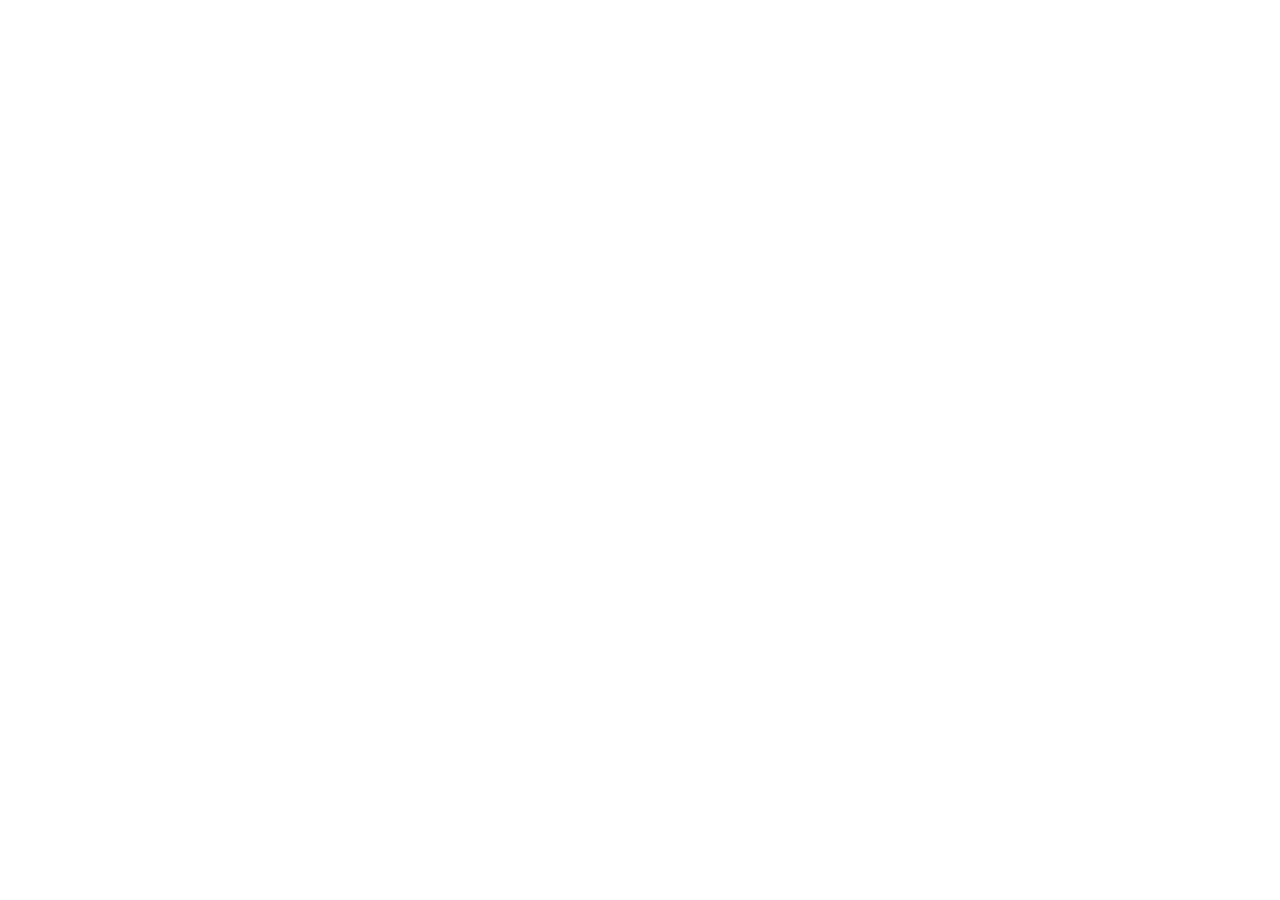
==== commit 47e39df3: "Color scheme" ====
--- a/index.html
+++ b/index.html
@@ -92,7 +92,7 @@
 			
 			<a id="logoname" href="./" style="text-decoration: none; color: white; margin: 0 2px 0px 8px;">
 				<span data-translate="logo-header">
-					<span id="qos">V</span>DO.Ninja 
+					<span id="qos">UPPSALA</span>DIALOG
 				</span>
 			</a>
 			<div id="head1">
--- a/main.css
+++ b/main.css
@@ -0,0 +1,7113 @@
+:root {
+	/* Uppsala kommun Greys - Dark to Lighter */
+	--discord-grey-0: #1a2a3f;
+	--discord-grey-1: #202E45;
+	--discord-grey-2: #2a3a52;
+	--discord-grey-3: #3a4a5f;
+	--discord-grey-4: #4a5a6f;
+	--discord-grey-5: #5a6a7f;
+	--discord-grey-6: #6a7a8f;
+	--discord-grey-7: #2a3a52; /* primary */
+	--discord-grey-8: #859E96;
+
+	--discord-text: #ffffff;
+
+	--darktheme-red: #FFDD00;
+	--darktheme-blue: #859E96;
+	--darktheme-green: #667A75;
+	--darktheme-lightgreen: #859E96;
+	--darktheme-brown: #667A75;
+	--darktheme-yellow: #FFDD00;
+	
+	/* Lightmode white - Darker to lighter */
+	--lighttheme-1: #fff;
+	--lighttheme-2: #f3f3f3;
+	--lighttheme-3: #ddd;
+	--lighttheme-4: #ccc; /* primary */
+	--lighttheme-5: #bbb;
+	--lighttheme-6: #aaa;
+	--lighttheme-7: #7e7e7e;
+	--lighttheme-8: #373737;
+	--lighttheme-text: black;
+
+	/* Director v2 - General colors */
+	/* -- Links - Uppsala kommun yellow */
+	--a-dark-link: #FFDD00;
+	--a-dark-visited: #FFDD00;
+	--a-dark-hover: #e6c700;
+	--a-dark-focus: #FFDD00;
+	--a-dark-active: #ccb000;
+
+	--a-darker-link: #e6c700;
+	--a-darker-visited: #e6c700;
+	--a-darker-hover: #ccb000;
+	--a-darker-focus: #e6c700;
+	--a-darker-active: #b39900;
+
+	--a-lighter-link: #FFDD00;
+	--a-lighter-visited: #FFDD00;
+	--a-lighter-hover: #e6c700;
+	--a-lighter-focus: #FFDD00;
+	--a-lighter-active: #ccb000;
+
+	--a-link: #FFDD00;
+	--a-visited: #FFDD00;
+	--a-hover: #e6c700;
+	--a-focus: #FFDD00;
+	--a-active: #ccb000;
+
+	/* -- Box colors */
+	--director-box: #FFDD00;
+	--codirector-box: #859E96;
+
+	--director-dark-box: #FFDD00;
+	--codirector-dark-box: #667A75;
+	
+	--widget-width: 25%;
+	--rtl-or-ltr: left;
+	
+	/* Uppsala kommun colors */
+	--background-color: #202E45;
+	--dark-background-color: #202E45;
+	--container-color: #2a3a52;
+	--button-color: #3a4a5f;
+	--blue-accent: #859E96;
+	--red-accent: #FFDD00;
+	--light-grey: #859E96;
+	--near-black: #1a2a3f;
+	--green-accent: #667A75;
+	--olive-accent: #FFDD00;
+	--regular-margin: 10px;
+	--director-margin: 15px 20px 0 0;
+	--fit-style: contain;
+	--fadein-speed: 0;
+	--video-margin: 0px;
+	--video-rounded: 0px;
+	--video-border: 0px;
+	--video-border-color: #0000;
+	--video-holder-color: #0000;
+	--video-rounded: 0px;
+	--button-radius: 2px;
+	--myvideo-max-width: min(800px,100vw);
+	--myvideo-width:unset;
+	--myvideo-height:auto;
+	--myvideo-background: #FFF1;
+	--video-background-image: url("data:image/svg+xml,%3Csvg viewBox='-42 0 512 512.002' xmlns='http://www.w3.org/2000/svg'%3E%3Cpath d='m210.351562 246.632812c33.882813 0 63.222657-12.152343 87.195313-36.128906 23.972656-23.972656 36.125-53.304687 36.125-87.191406 0-33.875-12.152344-63.210938-36.128906-87.191406-23.976563-23.96875-53.3125-36.121094-87.191407-36.121094-33.886718 0-63.21875 12.152344-87.191406 36.125s-36.128906 53.308594-36.128906 87.1875c0 33.886719 12.15625 63.222656 36.132812 87.195312 23.976563 23.96875 53.3125 36.125 87.1875 36.125zm0 0'/%3E%3Cpath d='m426.128906 393.703125c-.691406-9.976563-2.089844-20.859375-4.148437-32.351563-2.078125-11.578124-4.753907-22.523437-7.957031-32.527343-3.308594-10.339844-7.808594-20.550781-13.371094-30.335938-5.773438-10.15625-12.554688-19-20.164063-26.277343-7.957031-7.613282-17.699219-13.734376-28.964843-18.199219-11.226563-4.441407-23.667969-6.691407-36.976563-6.691407-5.226563 0-10.28125 2.144532-20.042969 8.5-6.007812 3.917969-13.035156 8.449219-20.878906 13.460938-6.707031 4.273438-15.792969 8.277344-27.015625 11.902344-10.949219 3.542968-22.066406 5.339844-33.039063 5.339844-10.972656 0-22.085937-1.796876-33.046874-5.339844-11.210938-3.621094-20.296876-7.625-26.996094-11.898438-7.769532-4.964844-14.800782-9.496094-20.898438-13.46875-9.75-6.355468-14.808594-8.5-20.035156-8.5-13.3125 0-25.75 2.253906-36.972656 6.699219-11.257813 4.457031-21.003906 10.578125-28.96875 18.199219-7.605469 7.28125-14.390625 16.121094-20.15625 26.273437-5.558594 9.785157-10.058594 19.992188-13.371094 30.339844-3.199219 10.003906-5.875 20.945313-7.953125 32.523437-2.058594 11.476563-3.457031 22.363282-4.148437 32.363282-.679688 9.796875-1.023438 19.964844-1.023438 30.234375 0 26.726562 8.496094 48.363281 25.25 64.320312 16.546875 15.746094 38.441406 23.734375 65.066406 23.734375h246.53125c26.625 0 48.511719-7.984375 65.0625-23.734375 16.757813-15.945312 25.253906-37.585937 25.253906-64.324219-.003906-10.316406-.351562-20.492187-1.035156-30.242187zm0 0'/%3E%3C/svg%3E");
+	--background-main-image: unset;
+	--show-codirectors: inline-block;
+	--full-screen-button: inherit;
+	--color-mode: light;
+	--video-background-image-size: auto 30%;
+}
+
+/* Changes color-mode based on what theme the browser states */
+@media (prefers-color-scheme: dark) {
+	:root {
+		--color-mode: dark;
+	}
+}
+
+
+* {
+	padding: 0;
+	margin: 0;
+	box-sizing: border-box;
+	border: 0;
+}
+
+::selection {
+	background-color: #0447c888;
+	color: #FFF;
+}
+
+button:hover,[role="button"]
+:not(.column)
+:not(.controlsGrid)
+:not(#controlButtons)
+:hover{
+	filter: brightness(98%);
+}
+
+table {
+	display: inline-block;
+	padding:10px;
+	margin:10px;
+}
+
+.drawingCanvas {
+	position: absolute;
+	top: 0;
+	left: 0;
+	width: 100%;
+	height: 100%;
+}
+.buttonContainer {
+	position: absolute;
+	bottom: 0;
+	left: 0;
+	margin: 5px;
+}
+.buttonContainer button {
+	margin: 5px 2px;
+}
+
+.promptModalLabel{
+	cursor: pointer;
+	font-weight: normal;
+	font-size: 1.0em;
+	display: block;
+	margin: 17px 20px 15px 20px;
+}
+
+#bigPlayButton {
+	margin: 0 auto;
+	background-color: #0000;
+	cursor: pointer;
+	font-family: Cousine, monospace;
+	font-size: 4em;
+	line-height: 1.5em;
+	letter-spacing: 0.0em;
+	text-shadow: 0.05em 0.05em 0px rgba(0,0,0,1);
+	width: 100%;
+	height: 100vh;
+	z-index: 1;
+	vertical-align: top;
+	text-align: center;
+	top: 0;
+	position: fixed;
+	overflow-wrap: anywhere;
+	padding:3%;
+}
+
+.playButton {
+	border-radius: 50vh;
+	width: min(30vw, 30vh);
+	cursor: pointer;
+	opacity: 100%;
+	background-color: #bbb;
+	background-image: url("data:image/svg+xml,%3C%3Fxml version='1.0' encoding='utf-8'%3F%3E%3Csvg version='1.1' id='Layer_1' xmlns='http://www.w3.org/2000/svg' xmlns:xlink='http://www.w3.org/1999/xlink' x='0px' y='0px' viewBox='0 0 122.88 122.88' style='enable-background:new 0 0 122.88 122.88' xml:space='preserve'%3E%3Cstyle type='text/css'%3E.st0%7Bfill-rule:evenodd;clip-rule:evenodd;%7D%3C/style%3E%3Cg%3E%3Cpath class='st0' d='M61.44,0c33.93,0,61.44,27.51,61.44,61.44s-27.51,61.44-61.44,61.44S0,95.37,0,61.44S27.51,0,61.44,0L61.44,0z M83.31,65.24c3.13-2.02,3.12-4.27,0-6.06L50.98,40.6c-2.55-1.6-5.21-0.66-5.14,2.67l0.1,37.55c0.22,3.61,2.28,4.6,5.32,2.93 L83.31,65.24L83.31,65.24z M61.44,12.48c27.04,0,48.96,21.92,48.96,48.96c0,27.04-21.92,48.96-48.96,48.96S12.48,88.48,12.48,61.44 C12.48,34.4,34.4,12.48,61.44,12.48L61.44,12.48z'/%3E%3C/g%3E%3C/svg%3E");
+	display: inline-block;
+	height: min(30vw, 30vh);
+	background-repeat: no-repeat;
+	border: #bbb 3vh solid;
+	position: absolute;
+}
+
+#bigPlayButton>.playButton {
+	width: min(50vw, 50vh);
+	margin-top: 10vh;
+	background-color: #646262;
+	height: min(50vw, 50vh);
+	border: #646262 7vh solid;
+	position: unset;
+	position: static;
+}
+
+#progressContainer {
+    width: 100%;
+    background-color: #ddd9;
+	position: absolute;
+	right: 0;
+	bottom: 0;
+}
+#progressBar {
+    width: 0%;
+    height: 18px;
+    background-color: #4CAF5099;
+    text-align: left;
+    color: black;
+}
+
+select#audioSource {
+	max-height: 80px; /* Initial height */
+	overflow-y: auto; /* Enable scrolling */
+	transition: max-height 0.3s ease; /* Smooth transition for expanding and collapsing */
+	width: 100%;
+	margin-top: 7px;
+	padding: 3px 4px;
+	min-height: 24px; 
+	user-select: none;
+}
+select#audioSource.expanded {
+	max-height: none;
+}
+select#audioSource.expanded option {
+    display: block;
+}
+select#audioSource option:checked {
+    display: block;
+	background-color: #1967D2!important;
+    color: white;
+}
+select#audioSource option {
+    display: none;
+}
+select#audioSource option:hover {
+    background-color: #8dbdd4!important;
+    color: black;
+}
+select#audioSource[size='1'] option {
+    background-color: var(--lighttheme-1)!important;
+	color:black;
+}
+.darktheme select#audioSource[size='1'] option {
+    background-color: var(--light-grey)!important;
+	color:black;
+}
+.paused {
+	cursor: pointer;
+}
+
+tr {
+	padding:4px;
+}
+th {
+	padding:4px;
+}
+
+.popupSelector_constraints .preSelectbutton {
+	display: inline-block;
+	margin: 4px 0 4px 3px;
+	padding: 2px 8px 1px 8px;
+}
+.advancedVideoSettings .preSelectButton {
+	display: inline-block;
+	margin: 4px 0 4px 3px;
+	padding: 2px 8px 1px 8px;
+}
+.meter {
+	display: inline-block;
+	width: 0px;
+	height: 10px;
+	background: green;
+	transition: all 100ms linear;
+}
+.meter2 {
+	display: inline-block;
+	width: 0px;
+	height: 10px;
+	background: yellow;
+	transition: all 50ms linear;
+}
+.meter3 {
+	display: inline-block;
+	width: 0px;
+	height: 10px;
+	background: red;
+	transition: all 25ms linear;
+}
+.meter4 {
+	display: inline-block;
+	width: 2px;
+	height: 10px;
+	background: black;
+	position:relative;
+	float:left;
+}
+#mynetwork {
+	width: 600px;
+	height: 400px;
+	border: 1px solid lightgray;
+}
+
+.rtl {
+    direction: rtl;
+    text-align: right;
+}
+.rtl input,
+.rtl textarea {
+    text-align: right;
+}
+[dir="rtl"] .keep-ltr {
+    direction: ltr;
+    text-align: left;
+}
+[dir="rtl"] .mirror-rtl {
+    transform: scaleX(-1);
+}
+
+.email {
+	unicode-bidi: bidi-override;
+	direction: rtl!important;
+	user-select: none;
+}
+
+a:link {
+	color: var(--a-link);
+}
+a:visited {
+	color: var(--a-visited);
+}
+a:hover {
+	color: var(--a-hover);
+}
+a:focus {
+	color: var(--a-focus);
+}
+a:active {
+	color: var(--a-active);
+}
+
+a.soloLink:link {
+	cursor: grab;
+	font-size: 1.2em;
+	font-weight: 700;
+	padding: 4px 0 2px 0;
+	border-radius: 5px;
+	white-space: nowrap;
+	overflow: hidden;
+	text-overflow: ellipsis;
+	color: #b4d7f6;
+}
+a.soloLink:visited{
+	color: #b4d7f6;
+}
+
+/* Links */
+a {
+	text-decoration: none;
+}
+.darktheme a:link {
+	color: var(--a-dark-link);
+}
+.darktheme a:visited {
+	color: var(--a-dark-visited);
+}
+.darktheme a:hover {
+	color: var(--a-dark-hover);
+}
+.darktheme a:focus {
+	color: var(--a-dark-focus);
+}
+.darktheme a:active {
+	color: var(--a-dark-active);
+}
+
+.directorContainer a:link {
+	color: var(--a-lighter-link);
+}
+.directorContainer a:visited {
+	color: var(--a-lighter-visited);
+}
+.directorContainer a:hover {
+	color: var(--a-lighter-hover);
+}
+.directorContainer a:focus {
+	color: var(--a-lighter-focus);
+}
+.directorContainer a:active {
+	color: var(--a-lighter-active);
+}
+
+.infoblob a:link {
+	color: var(--a-lighter-link);
+}
+.infoblob a:visited {
+	color: var(--a-lighter-visited);
+}
+.infoblob a:hover {
+	color: var(--a-lighter-hover);
+}
+.infoblob a:focus {
+	color: var(--a-lighter-focus);
+}
+.infoblob a:active {
+	color: var(--a-lighter-active);
+}
+
+.darktheme .infoblob a:link {
+	color: var(--a-darker-link);
+}
+.darktheme .infoblob a:visited {
+	color: var(--a-darker-visited);
+}
+.darktheme .infoblob a:hover {
+	color: var(--a-darker-hover);
+}
+.darktheme .infoblob a:focus {
+	color: var(--a-darker-focus);
+}
+.darktheme .infoblob a:active {
+	color: var(--a-darker-active);
+}
+
+/* White theme styling */
+body.whitetheme {
+    background-color: #ffffff;
+    color: #000000;
+}
+.whitetheme #head4 {
+	color: black;
+}
+.whitetheme #reshare {
+	color: #292 !important; 
+}
+.whitetheme #miniPerformer button {
+	color: #FFF;
+}
+.whitetheme .infoblob{
+    color: #000000;
+}
+.whitetheme div#guestFeeds, .whitetheme #roomHeader .hideLinksClass{
+	background-color: #ababab;
+}
+
+.whitetheme .container-inner {
+    background-color: #f8f8f8;
+}
+
+.whitetheme button {
+    background-color: #f0f0f0;
+    border: 1px solid #ddd;
+    color: #000000;
+}
+
+.whitetheme button:hover {
+    background-color: #e8e8e8;
+}
+
+.whitetheme .directorContainer {
+    background-color: #f5f5f5;
+}
+
+.whitetheme .card {
+    background-color: #f5f5f5;
+    box-shadow: 0 4px 8px rgba(0, 0, 0, 0.1);
+}
+
+.whitetheme #addPasswordBasic,
+.whitetheme #avatarDiv,
+.whitetheme #avatarDiv2,
+.whitetheme #avatarDiv3,
+.whitetheme #audioScreenShare1,
+.whitetheme #audioMenu,
+.whitetheme #audioMenu2,
+.whitetheme #effectsDiv,
+.whitetheme #effectsDiv2,
+.whitetheme #effectsDiv3,
+.whitetheme #grabDirectorSoloLinkParent,
+.whitetheme #videoMenu,
+.whitetheme #videoMenu2,
+.whitetheme #videoMenu3,
+.whitetheme #headphonesDiv,
+.whitetheme #headphonesDiv2,
+.whitetheme #headphonesDiv3,
+.whitetheme #videoSettings,
+.whitetheme #videoSettings2,
+.whitetheme #popupSelector_user_settings,
+.whitetheme .invite_setting_group {
+    background-color: #ffffff;
+    border: 1px solid #e0e0e0;
+}
+
+.whitetheme select {
+    background-color: #ffffff;
+    border: 1px solid #ddd;
+    color: #000000;
+}
+
+.whitetheme input[type='text'],
+.whitetheme input[type='password'] {
+    background-color: #ffffff;
+    border: 1px solid #ddd;
+    color: #000000;
+}
+
+.whitetheme .directorsgrid .vidcon {
+    background-color: #f8f8f8;
+    border: 1px solid #e0e0e0;
+}
+
+.whitetheme #promptModal,
+.whitetheme .customModelPopup,
+.whitetheme .promptModal {
+    background-color: #ffffff;
+    color: #000000;
+    box-shadow: 0 0 30px rgba(0, 0, 0, 0.15);
+}
+
+.whitetheme .cameraTip {
+    background-color: #e8f4ff;
+    border-left: 4px solid #50cef1;
+    color: #000000;
+}
+
+.whitetheme #header {
+    color: #000000;
+}
+
+.whitetheme .modalBackdrop {
+    background-color: rgba(255, 255, 255, 0.9);
+}
+
+
+input {
+	border-radius: 4px;
+	padding: 2px;
+}
+
+button.grey {
+	padding: 10px;
+	margin: 10px 0px;
+	cursor: pointer;
+	border-radius: 2px;
+	background-color: var(--button-color);
+	color: white;
+}
+
+button.hint {
+	-webkit-box-shadow: inset 0px 0px 25px #0004;
+	-moz-box-shadow: inset 0px 0px 25px #0004;
+	box-shadow: inset 0px 0px 25px #0004;
+}
+
+#miniPerformer > video, #miniPerformer > canvas{
+	width: 80px;
+	height: 45px;
+	margin: 5px;
+	background-color: #464749 !important;
+	background-size: 50%;
+}
+
+#popOutChat{
+	cursor: pointer;
+	text-align:right;
+	color:#B3C7F9;
+	margin: 0 5px;
+	cursor: pointer;
+	padding:3px;
+	background-color: black;
+    border-radius: 50%;
+	border: solid #B3C7F9 1px;
+}
+
+#closeChat {
+	cursor: pointer;
+	text-align: right;
+	color: #B3C7F9;
+	margin: 0 5px;
+	cursor: pointer;
+	padding: 3px 8px;
+	background-color: black;
+	border-radius: 50%;
+	border: solid #B3C7F9 1px;
+}
+
+/* Clicked buttons overwrite */
+.red {
+	background-color: #840000 !important;
+}
+.red:hover {
+	background-color: #b30c0c !important;
+}
+
+.green {
+	background-color: #64c04d !important;
+}
+
+.green:hover {
+	background-color: #76c762 !important;
+}
+
+.blue {
+	background-color: #161699 !important;
+}
+
+.blue:hover {
+	background-color: #2727bb !important;
+}
+
+.brown {
+	background-color: #8d6418 !important;
+}
+
+.brown:hover {
+	background-color: #a06d10 !important;
+}
+
+/* ///////////////////// */
+
+.orange {
+	background-color: #673100 !important;
+}
+
+#meshcastMenu{
+	display: inline-block;
+	color: #e0dfdf;
+}
+#header {
+	width: 100%;
+	padding: 1px;
+	color: #FFF;
+	background-color: #0005;
+}
+#head1{
+	display: inline-block;
+	padding:1px;
+	position: relative;
+}
+#head4{
+	font-size: 68%; 
+	color: white;
+}
+#head5 {
+	display: inline-block;
+	text-decoration: none;
+	color: white;
+	text-align: right;
+	margin-right: 10px;
+	cursor: help;
+	float: right;
+	font-size: 90%;
+	line-height: 100%;
+	margin-top: 2px;
+}
+#head6 {
+	display: inline-block;
+	text-decoration: none;
+	color: white;
+	text-align: left;
+	margin-left: 10px;
+	pointer-events: none;
+	font-weight: 700;
+}
+
+#head7 {
+	display: inline-block;
+	text-decoration: none;
+	color: white;
+	text-align: left;
+	margin-left: 10px;
+	pointer-events: none;
+	font-weight: 700;
+}
+#overlayClockContainer{
+	margin: 0 auto;
+	background-color: #0000;
+	color: white;
+	font-family: Cousine, monospace;
+	font-size: calc(6vh + 6vw / 2);
+	letter-spacing: 0.0em;
+	text-shadow: 0.05em 0.05em 0px rgb(0 0 0);
+	z-index: 6;
+	vertical-align: top;
+	text-align: right;
+	right:0;
+	bottom: 0;
+	position: fixed;
+	overflow-wrap: anywhere;
+	cursor: pointer;
+	user-select: none;
+}
+#overlayClockContainer.top {
+	top:0%;
+	bottom:unset;
+}
+#overlayClockContainer.vmiddle {
+	bottom: 48%;
+	top:unset;
+}
+#overlayClockContainer.bottom {
+	bottom: 0%;
+	top:unset;
+}
+#overlayClockContainer.left {
+	right:unset;
+	left: 0;
+}
+#overlayClockContainer.hmiddle {
+	right:45%;
+	left:unset;
+}
+#overlayClockContainer.right {
+	right:0;
+	left:unset;
+}
+
+#overlayClock{
+	padding:2px 20px;
+	background-color: #0009;
+}
+#overlayClock video {
+	width: calc(22vh + 22vw / 2);
+	max-width: 100%;
+	max-height: 25%;
+}
+#overlayClock:empty{
+	display: none;
+}
+#overlayClockContainer2{
+	margin: 0 auto;
+	background-color: #0000;
+	color: white;
+	font-family: Cousine, monospace;
+	font-size: calc(3vh + 3vw / 2);
+	letter-spacing: 0.0em;
+	text-shadow: 0.05em 0.05em 0px rgb(0 0 0);
+	z-index: 6;
+	vertical-align: top;
+	text-align: right;
+	position: fixed;
+	right:0;
+	bottom: 0;
+	overflow-wrap: anywhere;
+	cursor: pointer;
+	user-select: none;
+}
+#overlayClockContainer2.top {
+	top:0%;
+	bottom:unset;
+}
+#overlayClockContainer2.vmiddle {
+	bottom: 48%;
+	top:unset;
+}
+#overlayClockContainer2.bottom {
+	bottom: 0%;
+	top:unset;
+}
+#overlayClockContainer2.left {
+	right:unset;
+	left: 0;
+}
+#overlayClockContainer2.hmiddle {
+	right:45%;
+	left:unset;
+}
+#overlayClockContainer2.right {
+	right:0;
+	left:unset;
+}
+
+#overlayClock2{
+	padding:0 5px;
+	background-color: #0009;
+}
+#overlayClock2:empty{
+	display: none;
+}
+#stickyMsgs{
+	margin: 0 auto;
+	background-color: #0000;
+	color: white;
+	font-family: Cousine, monospace;
+	font-size: 6vh;
+	line-height: 8vh;
+	letter-spacing: 0.0em;
+	text-shadow: 0.05em 0.05em 0px rgba(0,0,0,1);
+	width: 100%;
+	z-index: 7;
+	vertical-align: top;
+	text-align: center;
+	position: fixed;
+	overflow-wrap: anywhere;
+	padding:2% 3%;
+}
+.avatarSelection{
+	vertical-align: top;
+	margin: 10px 0;
+	width: 130px;
+	display: inline-block;
+	margin: 0 1px;
+	text-align: center;
+	cursor: pointer;
+}
+.overlayCloseBtn{
+    padding: 0;
+    width: 16px;
+    height: 16px;
+    position: relative;
+    bottom: 7px;
+    padding: 18px 18px 20px 18px;
+    font-size: 22px;
+	margin-left: 20px;
+}
+
+#overlayMsgs{
+	margin: 0 auto;
+	background-color: #0000;
+	color: white;
+	font-family: Cousine, monospace;
+	font-size: 6vh;
+	line-height: 8vh;
+	letter-spacing: 0.0em;
+	text-shadow: 0.05em 0.05em 0px rgba(0,0,0,1);
+	width: 100%;
+	height: 100vh;
+	z-index: 7;
+	vertical-align: top;
+	text-align: center;
+	position: fixed;
+	overflow-wrap: anywhere;
+	padding:2% 3%;
+	pointer-events: none
+}
+#overlayMsgs span{
+	background-color: #000B;
+	padding: 2px;
+	margin: 0.5vh;
+	text-align: center;
+	width: 100%;
+	pointer-events: none
+}
+
+.credits {
+	color: #101020;
+	position: fixed;
+	bottom: 0;
+	right: 0;
+	z-index: -1;
+	font-size: 80%;
+	margin-right:100px;
+}
+
+.credits>a {
+	color: #101020;
+}
+
+.credits>a:visited {
+	color: #101020;
+}
+
+body.darktheme .credits {
+	color: #707a93;
+}
+
+body.darktheme .credits>a {
+	color: #707a93;
+}
+
+body.darktheme .credits>a:visited {
+	color: #707a93;
+}
+
+.label {
+	float: left;
+	font-size: 1.2em;
+	color: white;
+	display: inline-block;
+	position: absolute;
+	bottom: 0;
+	align-self: center;
+	z-index: 1000;
+	margin: 5% 20%;
+	padding: 1%;
+	background-color: black;
+}
+
+.advancedAudioSettings, .advancedVideoSettings {
+	display: flex;
+	max-height: 300px;
+	overflow-y: auto;
+	width: 100%;
+	font-size: 14px;
+}
+
+.advancedAudioSettings div {
+	display: flex;
+	width: 100%;
+	align-items: center;
+	gap: 4px;
+}
+.advancedAudioSettings div button {
+	padding: 4px;
+	height: 24px;
+	margin: unset;
+	flex: 1;
+}
+
+.advancedAudioSettings div select {
+	width: 100%;
+	border-radius: 4px;
+	flex: 2;
+	height: 24px;
+	box-shadow: 1px 1px 3px rgba(0,0,0,0.75);
+	font-size: 14px;
+}
+
+.advancedAudioSettings div select[data-chosen='false'], .advancedVideoSettings div select[data-chosen='false'] {
+	border: 1px solid red;
+}
+.advancedAudioSettings div select[data-chosen='true'], .advancedVideoSettings div select[data-chosen='true'] {
+	border: 1px solid green;
+}
+
+.advancedAudioSettings > div:nth-child(1) {
+	flex-direction: column;
+	align-items: flex-start;
+	width: 100%;
+	padding: unset;
+}
+
+.darktheme .advancedAudioSettings .settingsLabel, .darktheme .advancedVideoSettings .settingsLabel {
+	color: var(--lighttheme-3);
+}
+
+.advancedAudioSettings .settingsLabel, .advancedVideoSettings .settingsLabel {
+	display: block;
+    color: #fff;
+    font-family: system-ui,-apple-system,BlinkMacSystemFont,segoe ui,Roboto,Oxygen,Ubuntu,Cantarell,open sans,helvetica neue,sans-serif;
+    font-size: 12px;
+    margin-top: 15px;
+    border-top: 3px solid #4f4c4c;
+    width: calc(100% - 4px);
+    padding: 5px 0;
+}
+
+.advancedVideoSettings div:nth-child(2) {
+	display: flex;
+	width: 100%;
+	align-items: center;
+	gap: 4px;
+}
+
+.advancedVideoSettings div:nth-child(2) select {
+	width: 100%;
+	flex: 2;
+	height: 24px;
+	border-radius: 4px;
+	box-shadow: 1px 1px 3px rgba(0,0,0,0.75);
+	font-size: 14px;
+}
+
+.advancedVideoSettings div:nth-child(2) button {
+	width: 100%;
+	flex: 1;
+	height: 24px;
+	margin: unset;
+}
+.advancedAudioSettings label, .advancedVideoSettings label {
+	color: #000;
+}
+.darktheme .advancedAudioSettings label, .darktheme .advancedVideoSettings label {
+	color: #FFF;
+}
+
+.pressed.altpress, .altpress {
+	background: #673100 !important;
+	-webkit-box-shadow: inset 0px 0px 1px #b90000;
+	-moz-box-shadow: inset 0px 0px 1px #b90000;
+	box-shadow: inset 0px 0px 1px #b90000;
+	outline: none;
+	color: white;
+}
+.pressed.armed, .armed {
+	background: #BF3F3F !important;
+}
+#mainmenu.row {
+	text-align: center;
+	margin-top: 20px;
+	padding: 0 10px;
+}
+#mainmenu.row:after {
+	content: "";
+	display: table;
+	clear: both;
+}
+
+hr {
+	height: 2px;
+	border-width: 0;
+	color: gray;
+	background-color: gray;
+}
+
+.vidcon {
+	max-width: 100%;
+	border: 0;
+}
+
+.tile {
+	object-fit: var(--fit-style);
+	width: 100%;
+	height: 100%;
+	overflow: hidden;
+	border-radius: var(--video-rounded);
+}
+
+#gridlayout, #directorlayout {
+	padding: 0;
+	width: 100%;
+	height: 100%;
+	overflow: hidden;
+	justify-items: stretch;
+	border: 0;
+	margin: 0;
+}
+#gridlayout{
+	z-index:-1;
+}
+.directorsgrid {
+	justify-items: normal;
+	display: block ! important;
+	overflow-y: auto !important;
+}
+
+.directorsgrid .vidcon video {
+	margin: 0 5px;
+	padding:0;
+	width: 100%;
+	max-height: 148px;
+	height:unset;
+	max-width: 260px;
+	min-height: 80px;
+}
+
+.directorsgrid .vidcon {
+	display: inline-block;
+	width: 269.7px!important;
+	background: var(--lighttheme-7);
+	color: var(--lighttheme-text);
+	vertical-align: top;
+}
+
+.directorsgrid .vidcon>.las {
+	color: black;
+	background: #999999;
+	width: 90%;
+}
+#activeShares>div{
+	font-weight: normal;
+	font-size: 12px;
+	margin: 10px 0 0 0;
+}
+
+.minimized {
+	float: left;
+	position: absolute;
+	bottom: 0;
+	height: 24px;
+	overflow:hidden;
+	box-shadow: inset -1px 1px white
+}
+
+.minimized:nth-child(1) {
+	left:0px;
+	z-index:10;
+}
+.minimized:nth-child(2) {
+	left:max(100px, calc(10% - 260px));
+	z-index:9;
+}
+.minimized:nth-child(3) {
+	left:max(200px, calc(20% - 260px));
+	z-index:8;
+}
+.minimized:nth-child(4) {
+	left:max(250px, calc(30% - 260px));
+	z-index:7;
+}
+.minimized:nth-child(5) {
+	left:max(300px, calc(40% - 260px));
+	z-index:6;
+}
+.minimized:nth-child(6) {
+	left:max(463px, calc(50% - 260px));
+	z-index:5;
+}
+.minimized:nth-child(7) {
+	left:max(500px, calc(60% - 260px));
+	z-index:4;
+}
+.minimized:nth-child(8) {
+	left:max(650px, calc(70% - 260px));
+	z-index:3;
+}
+.minimized:nth-child(9) {
+	left:max(700px, calc(80% - 260px));
+	z-index:2;
+}
+.minimized:nth-child(10) {
+	left:max(850px, calc(90% - 260px));
+	z-index:1;
+}
+.minimized:nth-child(11) {
+	left:max(900px, calc(100% - 260px));
+	z-index:0;
+}
+.battery {
+	border: 3px solid #4192c5;
+	width: 11px;
+	height: 19px;
+	border-radius: 4px;
+	position: absolute;
+	left: 27px;
+	top: 3px;
+	background-color: #FFF2;
+	font-size: 1.5em;
+	z-index: 2;
+	cursor: help;
+	display: block;
+}
+
+.battery-charging{
+	margin: 0;
+	left: -1px;
+	padding: 0;
+	position: absolute;
+	font-size: 0.54em;
+	display: none;
+}
+
+.battery[data-plugged="1"] {
+	display: none;
+}
+
+.battery.warn {
+	border: 3px solid #EFAF13;
+	animation: blink-warn 2s infinite; 
+}
+.battery.alert {
+	border: 3px solid #e81309;
+	animation: blink-alert 1s infinite; 
+}
+.battery-level {
+	background: #30b455;
+	position: absolute;
+	bottom: 0px;
+	right: 0;
+	left: 0;
+	font-size: 0.7em;
+	margin: 0;
+	padding: 0;
+}
+
+.hasMedia > .battery {
+	display: block;
+}
+.slotsbar {
+	border-radius: 6px;
+	margin: 3.8px 3.8px 0 3.8px;
+	padding: 0 6px;
+	box-shadow: 0 0 1px #111;
+	cursor:grab;
+	color: white;
+	text-shadow: 0 0 1px black;
+	text-align: center;
+}
+.slotsbar>button{
+	margin: 0;
+	padding: 0 10px;
+}
+.slotsbar:active {
+	cursor:grabbing;
+}
+[data-slot='0'] {
+	background: linear-gradient(145deg, #dadada, #b8b8b8);
+}
+[data-slot='1'] {
+	background-color: #00AAAA
+}
+[data-slot='2'] {
+	background-color: #FF0000
+}
+[data-slot='3'] {
+	background-color: #0000FF
+}
+[data-slot='4'] {
+	background-color: #AA00AA
+}
+[data-slot='5'] {
+	background-color: #00FF00
+}
+[data-slot='6'] {
+	background-color: #AAAA00
+}
+[data-slot='7'] {
+	background-color: #AACC44
+}
+[data-slot='8'] {
+	background-color: #CCAA44
+}
+[data-slot='9'] {
+	background-color: #CC44AA
+}
+[data-slot='10'] {
+	background-color: #44AACC
+}
+#slotpicker{
+	box-shadow: 0 0 1px #908080;
+	width: 180px;
+	margin: 3px;
+	background-color: white;
+	text-shadow: 0px 0px 1px white;
+	vertical-align: middle;
+	align-content: center;
+	text-align: center;
+	position: absolute;
+	z-index: 5;
+	border-radius: 3px;
+	border: 1px solid black;
+	outline: 6px solid #444;
+}
+#slotPicker [data-slot]{
+	margin: 2px;
+	width: 50px;
+	height: 34px;
+	border-radius: 3px;
+	display: inline-block;
+	cursor: pointer;
+	font-size:12px;
+}
+#alertModalMessage [data-slot]{
+	margin: 2px;
+	cursor: pointer;
+	text-shadow: 0px 0px 10px white;
+}
+.rem-con-count{
+	position: absolute;
+	left: 49px;
+	top: 0px;
+	color: white;
+	background-color: #0006;
+	font-size: 1em;
+	z-index: 2;
+	cursor: help;
+	border-radius: 4px;
+	padding: 1px 4px 1px 0px;
+}
+.signal-meter{
+	width: 22px;
+	height: 22px;
+	position: absolute;
+	left: 5px;
+	top: 1px;
+	background-color: #FFF2;
+	font-size: 1.5em;
+	z-index: 2;
+	cursor: help;
+}
+.hasMedia > .signal-meter {
+	display: block;
+}
+.signal-meter[data-cpu="0"]>.la-signal {
+	display: block;
+}
+.signal-meter[data-cpu="0"]>.la-fire-alt {
+	display: none;
+}
+.signal-meter[data-cpu="1"]>.la-signal {
+	display: none;
+}
+.signal-meter[data-cpu="1"]>.la-fire-alt {
+	display: block;
+}
+.signal-meter[data-cpu="1"] {
+	display:block!important;
+}
+.signal-meter[data-level="0"] {
+	color:#000F;
+	display: none;
+}
+.signal-meter[data-level="1"] {
+	color:#FF1B01;
+}
+.signal-meter[data-level="2"] {
+	color:#FF8D01;
+}
+.signal-meter[data-level="3"] {
+	color:#FFD201;
+}
+.signal-meter[data-level="4"] {
+	color:#C6FF01;
+}
+.signal-meter[data-level="5"] {
+	color:#00FF00;
+}
+
+.volume-control {
+	height: 44px;
+	position: absolute;
+	left: 0px;
+	bottom: 0px;
+	font-size: 1.5em;
+	z-index: 2;
+	cursor: help;
+	padding: 18px 5% !important;
+	background: #555A;
+	border-radius: 0 !important;
+	margin: 0!important;
+}
+
+.togglePreview{
+	border-radius: 11px;
+	background-color: #00000044;
+	top: calc(19px + 2vh);
+	right: 2vw;
+	cursor: pointer;
+	width: 22px;
+	display: flex;
+	margin: 5px;
+	position: absolute;
+	color: white;
+	font-size: 22px;
+	z-Index:35;
+	height: 22px;
+}
+.togglePreview > .la-eye-slash{
+	display: block;
+}
+
+.togglePreview > .la-eye{
+	display: none;
+}
+.togglePreview.blinded > .la-eye-slash{
+	display:none!important;
+}
+.togglePreview.blinded > .la-eye{
+	display:block!important;
+}
+.rounded{
+	border-radius: 5px;
+}
+
+.mirror{
+	transform: scaleX(-1);
+}
+
+.notification {
+	position: absolute;
+	top: -4px;
+	right: -4px;
+	padding: 2px 0;
+	border-radius: 50%;
+	color: white;
+	width: 11px;
+	height: 11px;
+	margin: 0;
+}
+.queueNotification {
+
+	padding: 2px 0;
+	border-radius: 50%;
+	background: #335c3a;
+	color: white;
+	width: 23px;
+	height: 23px;
+	margin: 0;
+}
+
+button.glyphicon-button:focus,
+button.glyphicon-button:active:focus,
+button.glyphicon-button.active:focus,
+button.glyphicon-button.focus,
+button.glyphicon-button:active.focus,
+button.glyphicon-button.active.focus {
+	outline: none !important;
+}
+
+.main {
+	-webkit-tap-highlight-color: rgba(255, 255, 255, 0) !important;
+	-webkit-tap-highlight-color: transparent !important;
+	outline: 0px !important;
+	height: 100%;
+	animation: fadeIn 0.2s; 
+	background-size: cover;
+	background-image: var(--background-main-image);
+	background-repeat: no-repeat;
+	background-attachment: fixed;
+	background-position: center;
+	overflow-x: hidden;
+	position: absolute;
+	z-index: 0;
+}
+
+#controlButtons {
+	display: flex;
+	position: fixed;
+	z-index: 995;
+	padding: 0px 10px;
+	bottom: 10px;
+	padding: 0 10px;
+	border: 0;
+	min-height: 0; /* Must have a min-height or drag-drop doesn't work */
+	pointer-events: none;
+	width: 100%;
+	justify-content: center;
+	align-items: center;
+	transform-origin: bottom; /* Keeps it at bottom even if scaled */
+}
+#controlButtons:empty {
+	display: none;
+}
+
+.controlPositioning {
+	display: flex;
+	flex-direction: column;
+	justify-content: center;
+	position: relative;
+	width: 100%;
+	height: 100%;
+	align-items: center;
+}
+
+.resizable-div {
+  border: 1px solid #ccc;
+  overflow: auto;
+  position: relative;
+}
+
+#subControlButtons {
+	display: flex;
+	position: absolute;
+	background-color: var(--discord-grey-0);
+	box-shadow: 0px 0px 10px rgba(0,0,0,1);
+	pointer-events: auto;
+	border: #cccccc22 1px solid;
+	border-radius: 10px;
+	align-items: center;
+	justify-content: center;
+	flex-wrap: wrap;
+	bottom: 0px;
+	min-width: 230px;
+	cursor: grab;
+}
+
+#subControlButtons:empty{
+	display: none;
+}
+
+#subControlButtons div, #subControlButtons span button {
+	display: flex;
+	align-items: center;
+	justify-content: center;
+	background-color: var(--discord-grey-1);
+	opacity: unset;
+	border-radius: 8px;
+	transition: border-radius 200ms ease-in-out;
+	box-shadow: 1px 1px 3px rgba(0,0,0,0.75);
+}
+
+#subControlButtons div:hover {
+	background-color: var(--discord-grey-3);
+	border-radius: 4px;
+}
+button#press2talk{
+	border: 0;
+}
+#press2talk:hover {
+	box-shadow: inset 0px 0px 1px 1px #346324;
+}
+#press2talk[data-enabled="true"] {
+	background: #1e0000;
+	-webkit-box-shadow: inset 0px 0px 1px #b90000;
+	-moz-box-shadow: inset 0px 0px 1px #b90000;
+	outline: none;
+}
+/* Set for the notification button to use as offset */
+#chatbutton {
+	position: relative;
+}
+
+button.btnArmTransferRoom{
+	width:auto;
+	margin-left: 2px;
+	height:38px;
+	border-radius: 15px;
+}
+button.btnArmTransferRoom i{
+	margin-right:3px;
+}
+button.btnArmTransferRoom:hover{
+	background-color: var(--green-accent)!important;
+}
+
+button.btnArmTransferRoom.selected{
+	background-color: #840000!important;
+}
+
+#container.vidcon {
+	height: 100%;
+}
+
+.nocontrolbar #container.vidcon {
+	height:100%!important;
+}
+
+.labelSmall {
+	display: none;
+}
+
+@media only screen and (max-width: 640px){
+	.labelSmall {
+		display:inherit;
+		padding:5px;
+	}
+
+	#guestTips{
+		max-width: 100%;
+		font-size: 90%;
+	}
+
+	.labelLarge {
+		display:none!important;
+	}
+
+	.gobutton{
+		width: 100vh;
+		margin-left: 10px;
+		margin-right: 10px;
+		max-width: 87%;
+	}
+
+	.roomnotes{
+		display:none!important;
+	}
+
+	#head5 {
+		margin-right: 1px;
+	}
+}
+@media only screen and (max-width: 480px){
+	#guestTips{
+		max-width: 100%;
+		font-size: 80%;
+	}
+}
+
+@media only screen and (max-height: 540px){
+	#gridlayout>#container.vidcon {
+		height:88%
+	}
+	#copythisurl {
+		font-size:80%;
+	}
+}
+@media only screen and (max-height: 500px){
+	#gridlayout>#container.vidcon {
+		height:87%
+	}
+}
+@media only screen and (max-height: 400px){
+	#logoname{
+		display: none;
+	}
+	#head4{
+		display: none;
+	}
+	#head2{
+		display: none;
+	}
+	#gridlayout>#container.vidcon {
+		height:85%
+	}
+}
+@media only screen and (max-height: 300px){
+	#gridlayout>#container.vidcon {
+		height:81%
+	}
+	#head2 {
+		display:none !important;
+	}
+
+}
+@media only screen and (max-height: 240px){
+	#gridlayout>#container.vidcon {
+		height:78%
+	}
+}
+@media only screen and (max-height: 190px){
+	#gridlayout>#container.vidcon {
+		height:75%
+	}
+}
+@media only screen and (max-height: 160px){
+	#gridlayout>#container.vidcon {
+		height:70%
+	}
+}
+@media only screen and (max-height: 120px){
+	#gridlayout>#container.vidcon {
+		height:70%
+	}
+}
+
+#header:empty{
+	display: none;
+}
+
+.la-sliders-h {
+	cursor: pointer;
+}
+
+.icn-spinner {
+	animation: spin-animation 3s infinite; 
+	display: inline-block;
+	z-index: 10;
+}
+
+#recordLocalbutton.la-spinner {
+	animation: spin-animation 3s infinite; 
+	display: inline-block;
+}
+
+.retry-spinner {
+	border: 1vh solid #7f838666;
+	border-top: 1vh solid #f0f0f066;
+	border-radius: 50%;
+	width: 10vh;
+	height: 10vh;
+	animation: spin-animation 3s infinite linear, fadeIn 5s; 
+	margin: 44vh auto;
+	cursor: help;
+}
+#retryimage{
+	display: block;
+	margin: auto;
+	max-width: 100%;
+	max-height: 100%;
+	width: 100%;
+	height: 100%;
+	animation: fadeIn 2s; 
+	object-fit: contain;
+}
+#retrymessage{
+	display: block;
+	margin: 80vh auto;
+	animation: fadeIn 2s; 
+	color: white;
+	position: absolute;
+	left: 0;
+	top: 0;
+	float: left;
+	width: 100%;
+	height: 100%;
+	text-align: center;
+	font-size: 2em;
+}
+
+html {
+	border: 0;
+	margin: 0;
+	outline: 0;
+}
+
+body {
+	-webkit-font-smoothing: antialiased;
+	text-rendering: optimizeLegibility;
+	color: var(--gray90);
+	padding: 0 0px;
+	height: 100%;
+	width: 100%;
+	background-color: var(--background-color);
+	font-family: Helvetica, Arial, sans-serif;
+	border: 0;
+	margin: 0;
+	opacity: 1;
+	transition: opacity 0.1s linear;
+	scrollbar-color:#666 #201c29;
+	display:flex;
+	flex-direction: column;
+	position: fixed;
+}
+body.darktheme{
+	background-color: var(--dark-background-color);
+	color: #ffffff;
+}
+
+::-webkit-scrollbar {
+	width: 15px;
+	height: 15px;
+}
+
+::-webkit-scrollbar-track {
+	-webkit-box-shadow: inset 0 0 13px rgb(0 0 0 / 50%);
+	border-radius: 3px;
+}
+
+::-webkit-scrollbar-thumb {
+	border-radius: 5px;
+	-webkit-box-shadow: inset 0 0 16px rgb(150 150 150 / 100%);
+	border: solid 3px transparent;
+}
+
+.previewWebcam {
+	max-width: 640px;
+	max-width: 83vw;
+	height: 30vh;
+	opacity:1;
+	animation: fadeIn 0.2s;
+}
+
+#getPermissions{
+	font-size: 110%;
+	border: 3px solid #99A;
+	cursor: pointer;
+	background-color: #cce0ff;
+	margin: 20px;
+	padding: 10px 50px;
+	text-align:center;
+}
+
+.gowebcam {
+	font-size: 110%;
+	border: 3px solid #ddd;
+	background-color: #f0f0f0;
+	color: black;
+	cursor: pointer;
+	margin: 20px;
+	padding: 10px 50px;
+}
+.gowebcam:enabled {
+	background-color: #26e726 !important;
+	background: radial-gradient(#26e726, #2EeF2E);
+	color: black!important;
+	font-weight: bold !important;
+	box-shadow: 0 0 31px 0px #244e1c44;
+	animation: pulsate 2s ease-out infinite; 
+}
+#logoname {
+	transition: opacity 0.2s ease-in-out;
+}
+#logoname:hover {
+	opacity: 0.8;
+}
+
+#mainmenu {
+	height: 100vh;
+}
+.mainmenuclass {
+	display: inline-block;
+	width: 100%;
+}
+.welcomeOverlay{
+	object-fit: cover;
+    width: 100%;
+    height: 100%;
+    display: block;
+    position: absolute;
+    left: 0;
+    z-index: 500;
+    top: 0;
+	animation: fadeIn 0.1s;
+	-webkit-animation: fadeIn  0.3s;
+	-moz-animation: fadeIn  0.3s;
+	-o-animation: fadeIn  0.3s;
+	-ms-animation: fadeIn  0.3s;
+	animation-iteration-count: 1;
+}
+div[data-action-type='toggle-group'] {
+	padding: 0 10px;
+}
+.infoblob {
+	color: white;
+	width: 100%;
+	padding: 20px;
+	max-width: 1280px;
+	text-align: var(--rtl-or-ltr);
+}
+
+.outer {
+	position: relative;
+	margin: auto;
+	width: 70px;
+	margin-top: 0px;
+	cursor: pointer;
+}
+
+.close {
+	position: absolute;
+	right: 20px;
+	top: 20px;
+	cursor: pointer;
+	display: none;
+}
+.testtonebutton{
+	margin: 0 0 0 15px;
+	padding: 0px 10px 0px 10px !important;
+	font-size: 84%;
+	border-radius: 5px!important;
+	box-shadow: 10px 8px 32px -10px #8883;
+}
+.testtonebutton:hover{
+	background-color: #DDD;
+}
+.testtonebutton:active{
+	background-color: #AAA;
+}
+
+.highlight {
+	background-color: #ddeeff;
+}
+
+#effectSelector{
+	display: inline-block;
+	padding:2px 0;
+	min-height: 24px;
+}
+
+#passwordBasicInput{
+	min-height: 24px;
+}
+
+/*https://css-tricks.com/styling-cross-browser-compatible-range-inputs-css/*/
+
+input[type=range] {
+	-webkit-appearance: none;
+	margin: 18px 0;
+	width: 100%;
+	background-color: #0000;
+}
+
+input[type=range]:focus {
+	outline: none;
+}
+
+input[type=range]::-webkit-slider-runnable-track {
+	width: 100%;
+	height: 8.4px;
+	cursor: pointer;
+	box-shadow: 1px 1px 1px #000,0 0 1px #0d0d0d;
+	background: #3071a9;
+	border-radius: 1.3px;
+	border: .2px solid #010101
+}
+
+input[type=range]:focus::-webkit-slider-runnable-track {
+	background: #367ebd
+}
+
+input[type=range]::-moz-range-track {
+	width: 100%;
+	height: 8.4px;
+	cursor: pointer;
+	box-shadow: 1px 1px 1px #000,0 0 1px #0d0d0d;
+	background: #3071a9;
+	border-radius: 1.3px;
+	border: .2px solid #010101
+}
+
+input[type=range]::-ms-track {
+	width: 100%;
+	height: 8.4px;
+	cursor: pointer;
+	background: 0 0;
+	border-color: transparent;
+	border-width: 16px 0;
+	color: transparent
+}
+
+input[type=range]::-webkit-slider-thumb {
+	box-shadow: 1px 1px 1px #000,0 0 1px #0d0d0d;
+	border: 1px solid #000;
+	height: 24px;
+	width: 24px;
+	border-radius: 3px;
+	cursor: pointer;
+	-webkit-appearance: none;
+	margin-top: -9px;
+	background-color: var(--lighttheme-2);
+}
+
+input[type=range]::-moz-range-thumb {
+	box-shadow: 1px 1px 1px #000,0 0 1px #0d0d0d;
+	border: 1px solid #000;
+	height: 24px;
+	width: 24px;
+	border-radius: 3px;
+	cursor: pointer;
+	background-color: var(--lighttheme-2);
+}
+
+input[type=range]::-ms-thumb {
+	box-shadow: 1px 1px 1px #000,0 0 1px #0d0d0d;
+	border: 1px solid #000;
+	height: 24px;
+	width: 24px;
+	border-radius: 3px;
+	cursor: pointer;
+	background-color: var(--lighttheme-2);
+}
+
+input[type=range]::-ms-fill-lower {
+	background: #2a6495;
+	border: .2px solid #010101;
+	border-radius: 2.6px;
+	box-shadow: 1px 1px 1px #000,0 0 1px #0d0d0d;
+}
+
+input[type=range]::-ms-fill-upper {
+	background: #3071a9;
+	border: .2px solid #010101;
+	border-radius: 2.6px;
+	box-shadow: 1px 1px 1px #000,0 0 1px #0d0d0d;
+}
+
+input[type=range]:focus::-ms-fill-lower {
+	background: #3071a9
+}
+
+input[type=range]:focus::-ms-fill-upper {
+	background: #367ebd
+}
+
+input[type=range].inputConstraint {
+	display: block;
+	width: 100%;
+	margin: 5px 0px 10px 0px;
+}
+/* ////// Icon resizing for mobile subControl bar ////// */
+
+input[type=range].thinSlider {
+	margin: 0;
+	padding: 0;
+	height: 10px;
+	top: 5px;
+	overflow: hidden;
+	position: relative;
+	display: flex;
+}
+.actionMessage {
+	color: #000;
+	margin: 3px;
+	border-radius: 3px;
+	background: #FFF;
+	padding: 5px;
+	text-align: left;
+	margin: 10px 3px;
+	border: 1px solid black;
+}
+.inMessage, .outMessage {
+    margin-bottom: 10px;
+    padding: 5px;
+    border-radius: 5px;
+}
+.inMessage {
+    background-color: #e6e6e6;
+}
+
+.outMessage {
+    background-color: #c5d3ff;
+    text-align: right;
+}
+#chatBody {
+    flex-grow: 1;
+    overflow-y: auto;
+    padding: 10px;
+    background-color: #4d4d4d;
+    min-height: 50px;
+	border-color: #6b6767;
+	height: 300px;
+}
+
+#chatBody::-webkit-scrollbar {
+	width: 0px;
+	background: transparent; /* make scrollbar transparent */
+}
+.chat-input-area {
+    display: flex;
+    padding: 10px 10px 4px 10px;
+	background-color: #2a2a2a;
+}
+.resizer {
+    height: 5px;
+    background: #2a2a2a;
+    cursor: ns-resize;
+    position: relative;
+    overflow: hidden;
+    cursor: ns-resize;
+    user-select: none;
+    -webkit-user-select: none;
+    -moz-user-select: none;
+    -ms-user-select: none;
+}
+
+.resizer::before {
+    content: '';
+    position: absolute;
+    left: 50%;
+    top: 50%;
+    transform: translate(-50%, -50%);
+    width: 30px;
+    height: 2px;
+    background: linear-gradient(to right, #666 20%, transparent 20%, transparent 40%, #666 40%, #666 60%, transparent 60%, transparent 80%, #666 80%);
+}
+
+.resizer:hover::before {
+    background: linear-gradient(to right, #999 20%, transparent 20%, transparent 40%, #999 40%, #999 60%, transparent 60%, transparent 80%, #999 80%);
+}
+div#chatBody a {
+	color: blue;
+	text-decoration: underline;
+	background-color: #c9c9c9;
+	border: 2px solid black;
+	padding: 2px 10px;
+	border-radius: 6px;
+	cursor: pointer;
+}
+
+#chatModule {
+    position: fixed;
+    bottom: 10px;
+    right: 10px;
+    width: 400px;
+	max-width: 100%;
+	min-width: 100px;
+    background-color: #fff;
+    border: 1px solid #4f4e4e;
+    border-radius: 5px;
+    display: flex;
+    flex-direction: column;
+    max-height: 100vh;
+    z-index: 1000;
+}
+.chat-header {
+    padding: 10px;
+    background-color: #2a2a2a;
+    display: flex;
+    justify-content: space-between;
+    align-items: center;
+    cursor: move;
+	color:white;
+}
+
+#chatInput {
+    flex-grow: 1;
+    margin-right: 5px;
+}
+.chatBarInputButton {
+    width: 50px;
+    margin: 0 5px;
+}
+#callerMenu {
+	position: absolute;
+    left: 0;
+    bottom: 200px;
+}
+#callerMenu button {
+	font-size: 300%;
+}
+.foregroundMedia {
+	width: 100%;
+	height: 100%;
+	position: relative;
+}
+.section {
+    display: block;
+    padding: 20px 5px;
+    margin: 20px auto;
+    border-radius: 20px;
+    border: 2px solid #6e6e6e;
+    max-width: 680px;
+}
+
+@media only screen and (max-width: 500px) {
+	#subControlButtons {
+		position: unset;
+		min-width: unset;
+	}
+	#subControlButtons > div {
+		min-width: 40px;
+		min-height: 40px;
+		margin: 4px;
+	}
+	#SubControlButtons > div i {
+		font-size: 28px;
+	}
+	#hangupbutton {
+		margin-left: 15px;
+	}
+}
+
+@media only screen and (max-height: 500px) {
+
+	#subControlButtons > div {
+		min-width: 40px;
+		min-height: 40px;
+		margin: 4px;
+	}
+	#SubControlButtons > div i {
+		font-size: 28px;
+	}
+	#chatModule{
+		margin-bottom: 50px;
+	}
+}
+
+@media only screen and (max-width: 410px) {
+	#subControlButtons > div {
+		min-width: 35px;
+		min-height: 35px;
+		border-radius: 6px;
+		margin: 3px;
+	}
+	#SubControlButtons > div i {
+		font-size: 26px;
+	}
+	#hangupbutton {
+		margin-left: 15px!important;
+	}
+}
+
+@media only screen and (max-height: 410px) {
+	#subControlButtons > div {
+		min-width: 35px;
+		min-height: 35px;
+		border-radius: 6px;
+		margin: 3px;
+	}
+	#SubControlButtons > div i {
+		font-size: 26px;
+	}
+	#chatModule{
+		margin-bottom: 40px;
+	}
+
+}
+
+@media only screen and (max-width: 360px) {
+	#subControlButtons > div {
+		min-width: 30px;
+		min-height: 30px;
+		border-radius: 4px;
+		margin: 3px;
+	}
+	#SubControlButtons > div i {
+		font-size: 20px;
+	}
+	#hangupbutton {
+		margin-left: unset;
+	}
+}
+
+@media only screen and (max-height: 360px) {
+	#subControlButtons > div {
+		min-width: 30px;
+		min-height: 30px;
+		border-radius: 4px;
+		margin: 3px;
+	}
+	#SubControlButtons > div i {
+		font-size: 20px;
+	}
+	#chatModule {
+		margin-bottom: 37px;
+	}
+}
+
+@media only screen and (max-width: 320px) {
+	#subControlButtons > div {
+		min-width: 28px;
+		min-height: 28px;
+		border-radius: 4px;
+		margin: 3px;
+	}
+	#SubControlButtons > div i {
+		font-size: 18px;
+	}
+}
+
+@media only screen and (max-width: 280px) {
+	#subControlButtons > div {
+		min-width: 25px;
+		min-height: 25px;
+		border-radius: 4px;
+		margin: 3px;
+	}
+	#SubControlButtons > div i {
+		font-size: 16px;
+	}
+}
+
+/* //////////////////////////////////// */
+
+@media only screen and (max-height: 650px) {
+	body {
+		font-size: 0.9em;
+	}
+	.gowebcam {
+		padding: 5px;
+		margin: 5px;
+	}
+	.infoblob {
+		color: white;
+		width: 100%;
+		padding: 20px;
+		max-width: 1280px;
+	}
+	#qrcode img {
+		max-height: 150px;
+	}
+	.outer {
+		width: 50px;
+	}
+	.close {
+		top: 0px;
+		right: 0px;
+	}
+}
+
+@media only screen and (max-width: 1220px) {
+	#fakeguest4{
+		display: none!important;
+	}
+	#fakeguestinfo{
+		display: none!important;
+	}
+}
+@media only screen and (max-width: 933px) {
+	#fakeguest3{
+		display: none!important;
+	}
+}
+@media only screen and (max-width: 700px) {
+	#fakeguest2{
+		display: none!important;
+	}
+	#chatModule {
+		margin-bottom: 5px !important;
+	}
+}
+@media only screen and (max-width: 292px) {
+	#fakeguest1{
+		display: none!important;
+	}
+}
+
+@media screen and (max-width: 768px) {
+	#popOutChat{
+		display: none;
+	}
+}
+
+@media only screen and (max-width: 650px) {
+
+	.mainmenuclass {
+		display: inline-block;
+	}
+	.outer {
+		width: 50px;
+	}
+	.close {
+		top: 0;
+		right: 0;
+	}
+	select {
+		font-size: 120%;
+	}
+	#reshare {
+		max-width: 650px !important;
+		font-size: 96% !important;
+		width: 300px !important;
+	}
+	.fa-paperclip {
+		display: none;
+	}
+	#copythisurl {
+		color: #DDD;
+		display: inline-block;
+		font-size: 75% !important;
+	}
+	#logoname {
+		font-size: 100%;
+	}
+	.column {
+		float: none !important;
+		padding: 15px 10px 1px 10px !important;
+	}
+	div.multiselect, .videoMenu, #videoSettings {
+		max-width: 100% !important;
+		min-width: 100% !important;
+	}
+	#addPasswordBasic, #headphonesDiv, #effectsDiv, #effectsDiv3, #headphonesDiv3  {
+		max-width: 100% !important;
+		min-width: 100% !important;
+		overflow: hidden !important;
+	}
+	#outputSource {
+		width: 100% !important;
+	}
+	#outputSource3 {
+		width: 100% !important;
+	}
+	#audioSourceScreenshare, #videoSettings2 {
+		max-width: 90% !important;
+		min-width: 90% !important;
+		overflow: hidden !important;
+	}
+	.popupSelector_constraints{
+		margin:25px 15% 0 1%;
+	}
+	.mobileHide{
+		display:none !important;
+	}
+	#effectSelector {
+		max-width: 100%;
+		width: 100%;
+		margin: 4px 0 0 0;
+	}
+}
+
+@media only screen and (max-height: 355px) {
+
+	.popupSelector_constraints{
+		margin:20px 12% 0 2%;
+	}
+}
+#popupSelector_user_settings{
+	margin-top: 10px;
+}
+
+.tooltip {
+	position: relative;
+	display: inline-block;
+	border-bottom: 1px dotted black;
+}
+.tooltip .tooltiptext {
+	visibility: hidden;
+	width: 10em;
+	background-color: #9d5050;
+	color: #fff;
+	text-align: center;
+	border-radius: 10px;
+	position: absolute;
+	z-index: 1;
+	top: -10px;
+	font-family: "Lato", sans-serif;
+}
+.tooltip:hover .tooltiptext {
+	visibility: visible;
+}
+
+#previewWebcam.miconly {
+	display: none;
+}
+
+.notmain > .mainonly {
+	display:none!important;
+}
+
+#audioSourceScreenshare {
+	overflow: auto;
+	resize: both;
+	width: 100%;
+}
+
+#outputSourceScreenshare {
+	width: 100%;
+}
+#outputSource {
+	margin-top: 7px;
+	padding:2px 0;
+	min-height: 24px;
+}
+/* #audioSourceScreenshare {
+	display: block;
+	height: 60px;
+	width: 100%;
+	overflow: auto;
+	padding: 5px;
+	resize: both;
+	border: solid 1px #AAA;
+	border-radius: 4px;
+} */
+
+/* #headphonesDiv2{
+	min-width: 350px;
+	display: none;
+	padding: 4px 10px 10px 10px;
+	vertical-align: middle;
+	margin: 10px 0;
+	text-align: left;
+} */
+/* #audioScreenShare1 > i {
+	display: inline-block;
+}
+
+#audioScreenShare1 > span {
+	margin: 7px 0px;
+	text-align: left;
+	display: inline-block;
+} */
+
+h2 {
+	color: white;
+	-webkit-user-select: none;
+	/* Safari */
+	-moz-user-select: none;
+	/* Firefox */
+	-ms-user-select: none;
+	/* IE10+/Edge */
+	user-select: none;
+	/* Standard */
+}
+
+.inner {
+	width: inherit;
+	text-align: center;
+}
+
+.labelclass {
+	opacity: 0;
+	font-size: 1.1em;
+	line-height: 4em;
+	text-transform: uppercase;
+	transition: all .3s ease-in;
+	cursor: pointer;
+}
+
+label {
+	color: #000;
+	-webkit-user-select: none; /* Safari */
+	-ms-user-select: none; /* IE 10 and IE 11 */
+	user-select: none;
+}
+
+.darktheme .inner:before,
+.darktheme .inner:after {
+	background: var(--discord-text);
+}
+
+.inner:before,
+.inner:after {
+	position: absolute;
+	content: '';
+	height: 7px;
+	width: inherit;
+	background: #000;
+	left: 0;
+	font-weight: bold;
+	transition: all .3s ease-in;
+}
+
+.inner:before {
+	top: 50%;
+	transform: rotate(45deg);
+}
+
+.inner:after {
+	bottom: 50%;
+	transform: rotate(-45deg);
+}
+
+.outer:hover .labelclass {
+	opacity: 1;
+}
+
+.outer:hover .inner:before,
+.outer:hover .inner:after {
+	transform: rotate(0);
+}
+
+.outer:hover .inner:before {
+	top: 0;
+}
+
+.outer:hover .inner:after {
+	bottom: 0;
+}
+.microphoneBackground{
+	background-image: url("data:image/svg+xml,%0A%3Csvg xmlns='http://www.w3.org/2000/svg' viewBox='0 0 32 32'%3E%3Cpath d='M 13 4 C 11.90625 4 11 4.90625 11 6 L 11 18 C 11 19.09375 11.90625 20 13 20 L 19 20 C 20.09375 20 21 19.09375 21 18 L 21 6 C 21 4.90625 20.09375 4 19 4 Z M 13 6 L 19 6 L 19 18 L 13 18 Z M 7 14 L 7 18 C 7 21.300781 9.699219 24 13 24 L 15 24 L 15 26 L 11 26 L 11 28 L 21 28 L 21 26 L 17 26 L 17 24 L 19 24 C 22.300781 24 25 21.300781 25 18 L 25 14 L 23 14 L 23 18 C 23 20.21875 21.21875 22 19 22 L 13 22 C 10.78125 22 9 20.21875 9 18 L 9 14 Z'/%3E%3C/svg%3E")!important;
+}
+
+#dropButton{
+	font-size: 2em;
+	display: block;
+	margin: auto;
+	background-color: #5555;
+	border-radius: 30px;
+	cursor: pointer;
+	color: #636363;
+	padding: 3px;
+	width: 100px;
+}
+.fullcolumn {
+	float: left;
+	display: inline-block;
+	margin: 0 auto;
+	width: 100%;
+	text-align: center;
+}
+
+/* .card {
+	box-shadow: 0 4px 8px 0 rgba(0, 0, 0, .1);
+	background-color: #ddd;
+} */
+
+.column {
+	display: inline-block;
+	margin: 1.8%;
+	min-width: 300px;
+	width: 20%;
+	padding: 25px;
+	height: 200px;
+	text-align: center;
+	font-size: 100%;
+	transition: box-shadow 0.2s ease-in-out, border-color 0.2s ease-in-out, transform 0.2s ease-in-out;
+	border-radius: 12px;
+	border: 1px solid rgba(0, 0, 0, 0.08);
+	position: relative;
+	transform: translateZ(0);
+	backface-visibility: hidden;
+}
+
+.column:hover {
+	box-shadow: 0 10px 20px 0 rgba(0, 0, 0, .15);
+	border-color: rgba(0, 0, 0, 0.1);
+}
+
+.column:active {
+	box-shadow: 0 5px 10px 0 rgba(0, 0, 0, .2);
+}
+
+.column>h2 {
+	color: black;
+}
+
+.graphSection {
+	display: flex;
+	flex-direction: column;
+	max-width: 50%;
+	gap: 5px;
+}
+.darktheme .graphSection > span {
+	color: var(--discord-text)
+}
+.graphSection > span {
+	display: block;
+	font-size: 10px;
+	max-height: 50px;
+	min-height: 20px;
+}
+.graphSection>span:last-child{
+	margin-bottom: 0px;
+}
+span[data-action-type="stats-graphs-details-container"]>span{
+	padding: 1px;
+	display: block;
+}
+
+#empty-container {
+	display: inline-block;
+	width: 20%;
+	min-width: 300px;
+	padding: 28px;
+	height: 200px;
+	margin: 1.8%;
+	text-align: center;
+}
+#container-1 {
+	background-repeat: no-repeat;
+	background-size: 80px;
+	background-position: 50% 65%;
+	background-image: url("data:image/svg+xml,%3Csvg xmlns='http://www.w3.org/2000/svg' width='342.728' height='325.878' viewBox='0 0 90.68 86.222' fill='none' stroke='%23000' stroke-width='5.6' stroke-linejoin='round' stroke-dashoffset='22.7149601' xmlns:v='https://vecta.io/nano'%3E%3Cpath d='M3.15 3.15h37.378v35.24H3.15zm47.002 0H87.53v35.24H50.152zM3.15 47.832h37.378v35.24H3.15zm47.002 0H87.53v35.24H50.152z'/%3E%3C/svg%3E");
+}
+#container-2 {
+	background-repeat: no-repeat;
+	background-size: 80px;
+	background-position: 50% 67%;
+	background-image: url("data:image/svg+xml,%3Csvg xmlns='http://www.w3.org/2000/svg' width='347.569' height='278.797' viewBox='0 0 91.961 73.765' fill='none' stroke='%23000' xmlns:v='https://vecta.io/nano'%3E%3Cpath d='M3.02 3.02h85.921v54.399H3.02z' stroke-width='6.04' stroke-linejoin='round' stroke-dashoffset='22.7149601'/%3E%3Cg stroke-width='6.3'%3E%3Cpath d='M35.607 70.527l21.839.071' stroke-linecap='round' paint-order='markers fill stroke'/%3E%3Cpath d='M46.404 73.517l.142-15.596' paint-order='markers fill stroke'/%3E%3C/g%3E%3C/svg%3E");
+}
+.mainScreenShareButton {
+	padding: 18px;
+    font-size: 120%;
+    margin: 16px;
+    animation: pulsate 2s ease-out infinite;
+	background-color: #26e726 !important;
+    background: radial-gradient(#26e726, #2EeF2E);
+    box-shadow: 1px 1px 1px;
+	color: black !important;
+	background-color: #26e726 !important;
+    background: radial-gradient(#26e726, #2EeF2E);
+	font-weight: bold !important;
+    box-shadow: 0 0 31px 0px #244e1c44;
+    animation: pulsate 2s ease-out infinite;
+}
+.screenshare-container {
+    max-width: 600px;
+    margin: 0 auto;
+    padding: 20px;
+    color: #fff;
+}
+
+.screenshare-header {
+    text-align: center;
+    margin-bottom: 30px;
+}
+
+.screenshare-icon {
+    width: 240px;
+    height: 160px;
+    margin: 0 auto 20px;
+    display: block;
+	box-shadow: 0 0 0 0 !important;
+}
+
+.select-screen-btn {
+    background: #2a2a2a;
+    color: #fff;
+    border: 1px solid #666;
+    padding: 12px 24px;
+    border-radius: 6px;
+    font-size: 16px;
+    display: flex;
+    align-items: center;
+    justify-content: center;
+    gap: 10px;
+    width: 100%;
+    margin-bottom: 15px;
+    cursor: pointer;
+    transition: background 0.2s;
+}
+
+.select-screen-btn:hover {
+    background: #3a3a3a;
+}
+
+.quality-toggle {
+    background: transparent;
+    border: none;
+    color: #999;
+    cursor: pointer;
+    padding: 5px;
+    border-radius: 50%;
+    transition: background 0.2s;
+}
+
+.quality-toggle:hover {
+    background: rgba(255,255,255,0.1);
+}
+
+.audio-section {
+    margin-top: 20px;
+    padding: 15px;
+    background: rgba(0,0,0,0.2);
+    border-radius: 8px;
+}
+
+.info-box {
+    margin-top: 20px;
+    padding: 15px;
+    background: rgba(255,255,255,0.05);
+    border-radius: 8px;
+    font-size: 14px;
+	display: inline-block;
+	text-align: left;
+}
+
+.info-box h3 {
+    margin-top: 0;
+    color: #ccc;
+    font-size: 16px;
+}
+
+.info-box ul {
+    margin: 10px 0;
+    padding-left: 20px;
+    color: #aaa;
+}
+
+.info-box li {
+    margin: 8px 0;
+}
+.info-box li:empty {
+    display:none;
+}
+.audio-device-list {
+    margin-top: 15px;
+    padding: 10px;
+    background: rgba(0,0,0,0.2);
+    border-radius: 6px;
+}
+
+.audio-device-item {
+    padding: 5px 0;
+    display: flex;
+    align-items: center;
+    gap: 10px;
+}
+
+.audio-device-item:hover {
+    background: rgba(255,255,255,0.05);
+    border-radius: 4px;
+}
+
+.audio-device-item label {
+	margin-left: 8px;
+	cursor: pointer;
+}
+
+.audio-select-btn {
+	width: 100%;
+	padding: 8px;
+	margin: 10px 0;
+	background: none;
+	border: 1px solid currentColor;
+	border-radius: 4px;
+	cursor: pointer;
+}
+
+.audio-select-btn:hover {
+	background: rgba(255, 255, 255, 0.1);
+}
+
+.error-message {
+    margin-top: 10px;
+    padding: 10px;
+    background: rgba(255,0,0,0.1);
+    border: 1px solid rgba(255,0,0,0.2);
+    border-radius: 4px;
+    color: #ff9999;
+}
+
+#container-3 {
+	background-repeat: no-repeat;
+	background-size: 90px;
+	transition: background-image 0.3s ease-in-out;
+	background-position: 50% 65%;
+	background-image: url("data:image/svg+xml,%3Csvg xmlns='http://www.w3.org/2000/svg' width='347.184' height='187.007' viewBox='0 0 91.859 49.479' fill='none' stroke='%23000' stroke-width='5' stroke-linejoin='round' xmlns:v='https://vecta.io/nano'%3E%3Cpath d='M3.15 3.15h65.569v43.179H3.15z' stroke-dashoffset='22.7149601' paint-order='markers fill stroke'/%3E%3Cpath d='M68.919 28.837L88.709 44.73V7.148L69.019 22.341z'/%3E%3C/svg%3E");
+}
+#container-3a {
+	background-repeat: no-repeat;
+	background-size: 90px;
+	transition: background-image 0.3s ease-in-out;
+	background-position: 50% 65%;
+}
+#container-4 {
+	background-repeat: no-repeat;
+	background-size: 80px;
+	background-position: 50% 65%;
+	background-image: url("data:image/svg+xml,%3Csvg xmlns='http://www.w3.org/2000/svg' width='303.594' height='274.946' viewBox='0 0 80.326 72.746' fill='none' stroke='%23000' stroke-width='4.6' stroke-linejoin='round' stroke-dashoffset='6.01000023' xmlns:v='https://vecta.io/nano'%3E%3Cpath d='M2 51.27L78.326 2l-8.03 63.359-37.093-12.414z'/%3E%3Cpath d='M33.047 70.746l.157-17.802L78.326 2 33.203 52.944l10.314 3.39z'/%3E%3C/svg%3E");
+}
+#container-5 {
+	background-repeat: no-repeat;
+	background-size: 80px;
+	background-position: 50% 65%;
+	background-image: url([data-uri])
+}
+#container-5 input[type="file"] {
+  width: 0.1px;
+  height: 0.1px;
+  opacity: 0;
+  position: absolute;
+  z-index: -1;
+}
+
+#container-5 input[type="file"] + label {
+  display: inline-block;
+  padding: 12px 24px;
+  background: var(--accent-color, #4a90e2);
+  color: white;
+  border-radius: 4px;
+  cursor: pointer;
+  margin: 1rem 0;
+  font-weight: 500;
+  transition: background 0.2s ease;
+}
+
+#container-5 input[type="file"] + label:hover {
+  background: var(--accent-hover-color, #357abd);
+}
+
+ input[type="file"]#fileselector4 + label:hover {
+  background: var(--accent-hover-color, #357abd);
+}
+input[type="file"]#fileselector4  {
+  width: 0.1px;
+  height: 0.1px;
+  opacity: 0;
+  position: absolute;
+  z-index: -1;
+}
+
+input[type="file"]#fileselector4 + label {
+  display: inline-block;
+  padding: 12px 24px;
+  background: var(--accent-color, #4a90e2);
+  color: white;
+  border-radius: 4px;
+  cursor: pointer;
+  margin: 1rem 0;
+  font-weight: 500;
+  transition: background 0.2s ease;
+}
+
+
+.file-manager {
+    max-width: 400px;
+    background: #ddda;
+    border-radius: 8px;
+    box-shadow: 0 2px 4px rgba(0,0,0,0.1);
+    padding: 16px;
+    margin: 10px;
+    transition: all 0.3s ease;
+}
+
+.file-manager.minimized {
+    max-width: 300px;
+    padding: 8px;
+	min-height: 40px;
+}
+
+.file-manager.minimized .file-list,
+.file-manager.minimized .file-upload-zone {
+    display: none;
+}
+
+#activeShares .file-list {
+    max-height: 400px;
+    overflow-y: auto;
+}
+
+#activeShares .header-controls {
+    display: flex;
+    gap: 8px;
+}
+
+#activeShares .file-manager-header {
+    display: flex;
+    justify-content: space-between;
+    align-items: center;
+    margin-bottom: 16px;
+    padding-bottom: 8px;
+    border-bottom: 1px solid #eee;
+	gap: 12px;
+}
+
+#activeShares .file-upload-zone {
+    border: 2px dashed #ccc;
+    border-radius: 4px;
+    padding: 20px;
+    text-align: center;
+    margin-bottom: 16px;
+    cursor: pointer;
+    transition: border-color 0.3s;
+}
+
+#activeShares .file-upload-zone:hover {
+    border-color: #666;
+}
+
+#activeShares .file-list {
+    max-height: 400px;
+    overflow-y: auto;
+}
+
+#activeShares .file-item {
+    display: grid;
+    grid-template-columns: 1fr auto auto;
+    gap: 12px;
+    align-items: center;
+    padding: 12px;
+    border-bottom: 1px solid #eee;
+}
+
+#activeShares .file-info {
+    display: flex;
+    flex-direction: column;
+    gap: 4px;
+}
+
+#activeShares .file-name {
+    font-weight: 500;
+}
+
+#activeShares  .file-size {
+    color: #666;
+    font-size: 0.9em;
+}
+
+#activeShares .download-info {
+    font-size: 0.85em;
+    color: #666;
+    margin-top: 4px;
+}
+
+#activeShares .file-size {
+    color: #666;
+    font-size: 0.9em;
+}
+
+#activeShares .file-progress {
+    position: relative;
+    height: 4px;
+    background: #eee;
+    border-radius: 2px;
+    overflow: hidden;
+    margin: 4px 0;
+}
+
+#activeShares .progress-bar {
+    position: absolute;
+    left: 0;
+    top: 0;
+    height: 100%;
+    background: #4CAF50;
+    transition: width 0.3s;
+}
+
+#activeShares .progress-text {
+    font-size: 0.9em;
+    color: #666;
+}
+
+#activeShares .transfer-info {
+    display: flex;
+    flex-direction: column;
+    gap: 4px;
+}
+
+#activeShares .no-files {
+    text-align: center;
+    color: #666;
+    padding: 20px;
+}
+
+#activeShares .transfer-item {
+    background: #f5f5f5;
+    padding: 8px;
+    border-radius: 4px;
+    margin-top: 4px;
+}
+
+#activeShares .transfer-speed {
+    font-size: 0.9em;
+    color: #666;
+}
+
+#activeShares .button-primary {
+    background: #4CAF50;
+    color: white;
+}
+
+#activeShares .button {
+    padding: 6px 12px;
+    border: none;
+    border-radius: 4px;
+    cursor: pointer;
+    font-size: 0.9em;
+    transition: background 0.3s;
+}
+
+#activeShares .button-primary {
+    background: #4CAF50;
+    color: white;
+}
+
+#activeShares .button-secondary {
+    background: #666;
+    color: white;
+}
+
+#activeShares .button-danger {
+    background: #f44336;
+    color: white;
+}
+
+#activeShares .button:hover {
+    opacity: 0.9;
+}
+
+.controlVideoBox {
+	position:relative;
+}
+
+.canvasStats{
+	background-color: black;
+	width: 100%;
+	height: 50px;
+	border-radius: 4px;
+}
+.manualInput{
+	width: 75px;
+	display: inline-block;
+	overflow: scroll;
+	margin: 4px 0 4px 4px;
+	padding: 1px 4px;
+	color:black;
+}
+
+#add_screen {
+	padding-bottom: 20px;
+}
+.soloButton{
+	display: flex;
+	flex-wrap: wrap;
+	font-size: 0.7em;
+}
+.soloButton button {
+	margin: 5px 0px 0px 0px;
+	box-shadow: 1px 1px 3px rgba(0,0,0,0.75);
+	background-color: #ecfaff;
+	border-radius: 2px;
+	width: 100%;
+}
+
+.lowerRaisedHand{
+	margin: auto;
+	margin-top: 5px;
+	margin-left: 5px;
+	margin-bottom: 5px;
+	background-color: yellow!important;
+	width: 100%;
+	color:black!important;
+}
+
+.removeFromQueue{
+	margin: auto;
+	margin-top: 5px;
+	margin-left: 5px;
+	margin-bottom: 5px;
+	background-color: #ff00b8!important;
+	width: 100%
+}
+
+.float {
+	opacity: 0.8;
+	min-width: 45px;
+	min-height: 45px;
+	height: 100%;
+	box-shadow: 1px 1px 3px rgba(0,0,0,0.75);
+	color: #FFF;
+	border-radius: 8px;
+	text-align: center;
+	margin: 5px;
+	pointer-events: auto;
+	outline:none;
+	padding: 5px 5px;
+}
+.float2 {
+	opacity: 0.8;
+	min-width: 45px;
+	min-height: 45px;
+	height: 100%;
+	background-color: #8888;
+	box-shadow: 1px 1px 3px rgba(0,0,0,0.75);
+	color: #FFF;
+	border-radius: 38px;
+	text-align: center;
+	z-index: 10;
+	margin: 5px;
+	pointer-events: auto;
+	outline:none;
+	padding: 5px 5px;
+}
+
+.rotate225 {
+	transform: rotate(135deg);
+	position: relative;
+	top: 1px;
+}
+
+.controlVideoBox video[data-rotated='90']{
+	transform: rotate(90deg) translate(9px,-80px)  !important;
+	height: 260px;
+	width:80px;
+}
+.controlVideoBox video[data-rotated='180']{
+	transform: rotate(180deg) !important;
+}
+.controlVideoBox video[data-rotated='270']{
+	transform: rotate(270deg) translate(-9px,80px) !important;
+	height: 260px;
+	width:80px;
+}
+
+#previewWebcam.rotate{
+	max-width: 30vh;
+}
+#previewWebcam.rotate{
+	max-width: 30vh;
+}
+
+.myVideo {
+	box-shadow: rgb(88, 88, 88) 0px 0px 5px 1px;
+	width: var(--myvideo-width);
+	max-width: 800px !important;
+	max-height: 100% !important;
+	height: var(--myvideo-height) !important;
+	display: block !important;
+	margin: auto auto !important;
+	position: relative !important;
+	top: 50% !important;
+	background-color: var(--myvideo-background);
+	object-fit: var(--fit-style);
+	max-width: var(--myvideo-max-width) !important;
+}
+#calendarButton {
+	cursor: pointer;
+	z-index: 1;
+	display: none;
+}
+#calendar a {
+	display: block;
+	margin:10px;
+}
+#translateButton {
+	cursor: pointer;
+	z-index: 1;
+}
+#helpButton {
+	cursor: pointer;
+	z-index: 1;
+}
+.controlsGrid button[data-action-type="solo-video"]>i{
+	color: #b3b300;
+}
+iframe {
+	z-index: 2;
+}
+
+#mutebutton.bigbutton {
+	bottom: 100px;
+	padding: 100px; 
+	position: fixed;
+	display: block;
+	box-sizing: unset;
+}
+.bigbutton #mutetoggle {
+	bottom: 20px;
+	right: 0;
+	top: unset;
+}
+.bigbutton .bigbuttontext {
+	border-radius: 0;
+	margin: 3px;
+	display: block;
+	font-size:200%;
+}
+
+@media only screen and (max-height: 600px) {
+	.bigbutton {
+		padding: 80px;
+	}
+}
+@media only screen and (max-width: 600px) {
+	.bigbutton {
+		padding: 80px;
+	}
+}
+@media only screen and (max-height: 500px) {
+	.bigbutton {
+		bottom: 80px;
+		padding: 70px;
+	}
+}
+@media only screen and (max-width: 500px) {
+	.bigbutton {
+		padding: 70px;
+	}
+}
+@media only screen and (max-height: 400px) {
+	.bigbutton {
+		padding: 60px;
+		bottom: 50px;
+	}
+}
+@media only screen and (max-width: 300px) {
+	.bigbutton {
+		padding: 60px;
+	}
+}
+@media only screen and (max-height: 300px) {
+	.bigbutton {
+		bottom: 40px;
+		padding: 50px;
+	}
+}
+
+@media only screen and (max-width: 390px) {
+	#translateButton {
+		display: none;
+	}
+	#helpButton {
+		display: none;
+	}
+}
+
+.popup .menu { margin: 2px; }
+
+.toggleSize {
+	font-size: 32px;
+	color: white;
+}
+
+img {
+	max-width: 100%;
+}
+
+/* In-animation, out-animation, and skip-animation are used for the card/buttons on the home page */
+.in-animation {
+	animation: inlightbox 0.5s forwards; /* @keyframes found in animations.css */
+	position: fixed !important;
+	margin: 0 !important;
+	z-index: 9999;
+	border-radius: 0 !important;
+}
+.out-animation {
+	animation: outlightbox .5s forwards; /* the @keyframes for this animation are dynamically created in lib.js */
+	z-index: 9999;
+}
+
+.skip-animation {
+	position: fixed !important;
+	margin: 0 !important;
+	height: 100%;
+	width: 100%;
+	top: 0;
+	left: 0;
+	z-index: 9999;
+	border-radius: 0 !important;
+}
+.skip-animation .container-inner{
+	display: block;
+}
+
+
+.pointer {
+	cursor: pointer;
+}
+.modal {
+	display: none;
+	position: fixed;
+	padding-top: 50px;
+	left: 0;
+	top: 0;
+	width: 100%;
+	height: 100%;
+	background-color: rgb(0, 0, 0);
+	background-color: rgba(0, 0, 0, 0.5);
+}
+.modal-content {
+	position: relative;
+	background-color: white;
+	padding: 20px;
+	margin: auto;
+	max-width: 400px;
+}
+.close-btn {
+	float: right;
+	color: lightgray;
+	font-size: 24px;
+	font-weight: bold;
+}
+.close-btn:hover {
+	color: darkgray;
+}
+#chattoggle{
+	top: 0.5px;
+	position: relative;
+}
+
+.la-phone {
+	color: red;
+	top:0.5;
+}
+
+#obsState {
+	border:#888 solid 2px;
+	padding:2px 5px;
+	color: white;
+	z-index:2;
+	margin: 0 auto;
+	background-color: #222D;
+	display: inline-block;
+	opacity: 0.8;
+	border-radius: 4px;
+	text-align: center;
+	
+    position: absolute;
+    top: 0;
+	left: 50%;
+    transform: translateX(-50%);
+	transform-origin: top center;
+	
+}
+#obsState.larger {
+	padding:2px 10px;
+	font-size: 30px;
+}
+
+@media only screen and (max-height: 400px){
+	#obsState {
+		transform: translateX(-50%) scale(0.8);
+	}
+}
+@media only screen and (max-height: 300px){
+	#obsState {
+		transform: translateX(-50%) scale(0.7);
+	}
+}
+@media only screen and (max-width: 620px){
+	#obsState {
+		top:20px;
+		transform: translateX(-50%) scale(0.7);
+	}
+}
+@media only screen and (max-height: 200px){
+	#obsState {
+		transform: translateX(-50%) scale(0.6);
+	}
+}
+
+@media only screen and (max-width: 400px){
+	#obsState {
+		top:30px;
+		transform: translateX(-50%) scale(0.6);
+		display:none!important;
+		opacity:0;
+	}
+}
+@media only screen and (max-width: 300px){
+	#obsState {
+		display:none!important;
+		opacity:0;
+	}
+}
+
+#obsState.noheader{
+	top:0px;
+}
+.onair {
+	box-shadow: inset 0 0 max(10vw, 10vh) green;
+}
+
+.ondeck {
+	display: block !important;
+	box-shadow: inset 0 0 max(10vw, 10vh) yellow;
+	color: black!important;
+}
+
+.recording{
+	box-shadow: inset 0 0 max(10vw, 10vh) red
+}
+
+.raisedHand{
+	background-color: #DD1A !important;
+}
+#request_info_prompt{
+	z-index: 20;
+	color: white;
+	font-size: 30px;
+	font-size: 3.5vw;
+	top: 0;
+	align-self: center;
+	margin: 25vh 0;
+	position: absolute;
+}
+
+.holder {
+	position: relative;
+	width: 100%;
+	height: 100%;
+	max-width: 100%;
+	max-height: 100%;
+	object-fit: contain;
+	overflow:hidden;
+	display: flex;
+	align-items: center;
+	justify-content: center;
+	margin: var(--video-margin);
+	border-radius: var(--video-rounded);
+	border-width: var(--video-border);
+	border-color: var(--video-border-color);
+	background-color: var(--video-holder-color);
+	border-style: solid;
+}
+
+video {
+	transition: opacity .25s ease-in-out;
+	-moz-transition: opacity .25s ease-in-out;
+	-webkit-transition: opacity .25s ease-in-out;
+	pointer-events: auto;
+	background-color: transparent;
+	border: 0;
+	margin: 0;
+	user-select:none;
+	-webkit-user-select: none; /* Chrome/Safari */
+	-moz-user-select: none; /* Firefox */
+	-ms-user-select: none; /* IE10+ */
+	-webkit-tap-highlight-color:transparent;
+	outline-style:none;
+	border-style:solid;
+	background-size: var(--video-background-image-size);
+	background-repeat: no-repeat;
+	background-position: center;
+	background-image: var(--video-background-image);
+
+}
+video[data-speaking="0"] {
+	transition: opacity .25s ease-in-out, background-size 0.5s ease;
+}
+video[data-speaking="1"] {
+	background-image: var(--video-background-image-talking, var(--video-background-image));
+	background-size: var(--video-background-image-size-talking, var(--video-background-image-size));
+	transition: background-size 0.5s ease;
+}
+video[data-speaking="2"] {
+	background-image: var(--video-background-image-screaming, var(--video-background-image));
+	background-size: var(--video-background-image-size-screaming, var(--video-background-image-size));
+	transition: background-size 0.5s ease;
+}
+
+.nogb { background-image: unset !important }
+
+video::-webkit-media-controls-timeline {
+	display: none;
+}
+
+video::-webkit-media-controls-fullscreen-button {
+	display: var(--full-screen-button);
+}
+
+video::-webkit-media-controls-timeline-container {
+	display: none;
+}
+
+audio::-webkit-media-controls-overlay-play-button, video::-webkit-media-controls-overlay-play-button {
+	display: none;
+}
+
+audio::-webkit-media-controls-play-button, video::-webkit-media-controls-play-button {
+	display: none;
+}
+
+video::-webkit-media-controls-toggle-closed-captions-button {
+	display: none;
+}
+
+video.clean::-webkit-media-controls-current-time-display {
+	display: inherit;
+}
+
+video.clean::-webkit-media-controls-time-remaining-display {
+	display: inherit;
+}
+
+video.clean::-webkit-media-controls-timeline {
+	display: inherit;
+}
+
+video.clean::-webkit-media-controls-timeline-container {
+	display: inherit;
+}
+
+audio.fileshare::-webkit-media-controls-overlay-play-button, video.fileshare::-webkit-media-controls-overlay-play-button {
+	display: inherit;
+}
+
+audio.fileshare::-webkit-media-controls-play-button, video.fileshare::-webkit-media-controls-play-button {
+	display: inherit;
+}
+
+video::-webkit-media-controls-panel {
+	background-color: #0000;
+}
+
+#main.forcecontrols video::-webkit-media-controls-panel {
+	opacity: 1 !important;
+    visibility: visible !important;
+	display: flex !important;
+}
+
+.mirrorControl::-webkit-media-controls-enclosure {
+	padding: 0px;
+	height: 30px;
+	transform: scaleX(-1);
+	-webkit-transform: scaleX(-1);
+}
+.popup-screen {
+	text-align: center;
+	position: absolute;
+	display: none;
+	top:0;
+	left: 0;
+	z-index: 7 !important;
+	padding: 20px;
+	margin:15px 15px 80px 15px;
+	width: 80vh !important;
+	height: 80vh !important;
+	background-color: #ccc !important;
+	border: solid 1px #dfdfdf !important;
+	box-shadow: 1px 1px 2px #cfcfcf !important;
+}
+.context-menu {
+	display: none;
+	position: absolute;
+	z-index: 996 !important;
+	padding: 12px 0 !important;
+	width: 240px !important;
+	background-color: #fff !important;
+	border: solid 1px #dfdfdf !important;
+	box-shadow: 1px 1px 2px #cfcfcf !important;
+}
+
+.darktheme .popup-message {
+	background-color: var(--discord-grey-1);
+	border-color: var(--discord-grey-3);
+	color: var(--discord-text);
+	box-shadow: 1px 1px 3px black;
+}
+
+.popup-message {
+	display: none;
+	text-align: center;
+	position: absolute;
+	z-index: 35;
+	padding: 5px;
+	border-radius: 4px;
+	min-width: 180px;
+	background-color: #fff;
+	border: solid 1px #dfdfdf;
+	box-shadow: 1px 1px 2px #cfcfcf;
+}
+
+.darktheme .popup-message ul {
+	list-style: url([data-uri]);
+}
+
+.popup-message ul {
+	list-style: url('[data-uri]');
+	margin-left: 14px;
+	padding: 5px;
+}
+
+.popup-message li {
+	text-align: left;
+	padding-left: unset;
+	line-height: unset;
+	margin: 0 0 0 18px;
+}
+
+.context-menu--active {
+	display: block !important;
+}
+.context-menu__items {
+	list-style: none !important;
+	margin: 0;
+	padding: 0;
+}
+.context-menu__item {
+	display: block;
+	margin-bottom: 4px !important;
+}
+.context-menu__item:last-child {
+	margin-bottom: 0 !important;
+}
+.context-menu__link {
+	display: block;
+	padding: 4px 12px;
+	color: #0066aa !important;
+	text-decoration: none;
+}
+.context-menu__link:hover {
+	color: #fff !important;
+	background-color: #0066aa !important;
+}
+.context-menu__tip {
+	margin-left: 15px;
+	color: #777;
+	margin-top: 10px;
+	padding-top: 10px;
+	position: relative;
+	top: 7px;
+}
+#bufferSliderValue{
+	margin-left:10px;
+}
+.context-menu__link:hover > #bufferSliderValue {
+	color: #fff;
+}
+.selectedContentEffectsImage{
+	box-shadow: 0 0 10px #2c3554;
+	outline: 2px solid black;
+}
+
+.multiselect .multiselect-trigger:hover {
+	cursor: pointer;
+	cursor: hand;
+	text-decoration: none;
+}
+/* .multiselect .multiselect-trigger.open {
+	border-bottom: 0;
+	border-bottom-left-radius: 0;
+	border-bottom-right-radius: 0;
+}
+.multiselect .multiselect-trigger.closed {
+	border-bottom: 1px solid #ccc;
+	border-bottom-left-radius: 4px;
+	border-bottom-right-radius: 4px;
+} */
+
+span[data-resolution]:hover, span[data-bitrate]:hover {
+	color:lightblue;
+	text-decoration: underline;
+}
+.gear_microphone{
+	user-select: none;
+	float: right;
+	height: 0;
+	padding: 0;
+	top: 6px;
+	position: relative;
+}
+.gear_microphone.gearflat{
+	top: -1px;
+}
+.gear_microphone>input{
+	top: 1px;
+	position: relative;
+}
+#micStereoMonoInput3{
+	width: 10px;
+	height: 11px;
+}
+#headphonesDiv3 {
+	text-align: left;
+	margin: 17px 0 0 0;
+	width: 463px;
+	padding: 10px 10px;
+	vertical-align: middle;
+}
+#headphonesDiv {
+	width: 463px;
+	padding: 4px;
+}
+.selected {
+	border: solid 3px black;
+	padding: 4px;
+}
+#audioMenu {
+	margin: 15px 0 0 0;
+}
+
+#minipreview > #videosource {
+	height:auto!important;
+	width:auto!important;
+	max-height:100%!important;
+	max-width:100%!important;
+	border-radius: 0!important;
+}
+
+#videoSource3 {
+	width: calc(100% - 50px);
+}
+
+#videoSourceSelect {
+	padding:2px 0;
+	min-height: 24px;
+}
+#gear_webcam{
+	cursor: pointer;
+	display: inline-block;
+	padding: 0 0 0 3px;
+}
+.gone {
+	position:absolute;
+	top: -150px;
+}
+.grabLinks {
+	display: inline-flex;
+	cursor: grab;
+	font-weight: bold;
+	font-size: 1em;
+	padding: 10px;
+	margin: 5px 0;
+	word-break: break-all;
+}
+.grabLinks a:hover {
+	color: black !important;
+}
+.grabLinks a:active {
+	color: black !important;
+}
+.grabLinks a:link {
+	color: black !important;
+}
+
+.hidden {
+	display: none !important;
+	visibility: hidden;
+	width: 0px;
+	height: 0px;
+	opacity: 0;
+}
+.hidden2 {
+	display: none !important;
+	visibility: hidden;
+	width: 0px;
+	height: 0px;
+	opacity: 0;
+}
+
+.grabLinks a:visited {
+	color: black !important;
+}
+
+.permahide {
+	display: none!important;
+	visibility: hidden;
+	width:0px;
+	height:0px;
+	opacity: 0;
+	background: #0000;
+	color: #0000;
+	font-size: 0em;
+	pointer-events:none;
+}
+
+.multiselect .multiselect-contents {
+	display: block;
+	margin: 0;
+	font-size: 95%;
+	padding: 2px 3px 0px;
+	border-top: 0;
+	border-bottom-left-radius: 4px;
+	border-bottom-right-radius: 4px;
+	text-align: left;
+}
+
+.multiselect .multiselect-contents li {
+	list-style: none;
+	overflow: hidden;
+}
+.select .select-trigger:hover {
+	cursor: pointer;
+	cursor: hand;
+	text-decoration: none;
+}
+.select .select-trigger.open {
+	border-bottom: 0;
+	border-bottom-left-radius: 0;
+	border-bottom-right-radius: 0;
+}
+.select .select-trigger.closed {
+	border-bottom: 1px solid #ccc;
+	border-bottom-left-radius: 4px;
+	border-bottom-right-radius: 4px;
+}
+.select .select-contents {
+	display: none;
+	margin: 0;
+	padding: 0 24px 24px;
+	border: 1px solid #ccc;
+	border-top: 0;
+	border-bottom-left-radius: 4px;
+	border-bottom-right-radius: 4px;
+}
+.select .select-contents li {
+	list-style: none;
+}
+::-webkit-input-placeholder {
+	color: #555 !important;
+}
+::-moz-placeholder {
+	color: #555 !important;
+}
+:-ms-input-placeholder {
+	color: #555 !important;
+}
+:-moz-placeholder {
+	color: #555 !important;
+}
+label {
+	font-weight: 400;
+}
+
+#screenshare {
+	height: 300px;
+	display: inline-block;
+	max-height: 50vh;
+	max-width: 50vh;
+	border: 0;
+	margin: 0;
+	margin-bottom:15px;
+	padding: 0;
+	text-shadow: unset;
+	box-shadow: unset;
+	text-decoration: none;
+	border-image-width: 0;
+	background-size: contain;
+	background-color: rgba(0, 0, 0, 0);
+}
+
+.debugStats {
+	font-size: 0.8rem;
+	list-style-type: none;
+	left: 50px;
+	top: 0px;
+	width: 300px;
+	min-height: 200px;
+	max-height: 99vh;
+	overflow-y: auto;
+	background-color: rgba(0, 0, 0, 0.95);
+	position: absolute;
+	z-index: 20;
+	color: white;
+	padding: 20px;
+	border: 2px solid #1d1d1d;
+	padding-bottom: 100px!important;
+	margin-bottom: 100px!important;
+}
+.debugStats::-webkit-scrollbar {
+	width: 0.5em;
+}
+.debugStats::-webkit-scrollbar-track {
+	background: black;
+	border-radius: 10px;
+}
+
+.debugStats::-webkit-scrollbar-thumb {
+	background: rgb(119, 119, 119);
+	border-radius: 10px;
+}
+
+.debugStats::-webkit-scrollbar-thumb:hover {
+	background: rgb(158, 158, 158);
+	;
+}
+.debugStats h1 {
+	font-size: 1rem;
+	text-align: left;
+	text-transform: uppercase;
+	margin-bottom: 10px;
+	margin-top: -5px;
+}
+.debugStats h2 {
+	font-size: 0.8rem;
+	text-align: left;
+	text-transform: uppercase;
+	margin-top: 10px;
+	white-space: nowrap;
+	text-overflow: ellipsis;
+	display: block;
+	overflow: hidden;
+}
+.viewstats::-webkit-scrollbar-track {
+	box-shadow: inset 0 0 6px rgba(0, 0, 0, 0.3);
+}
+.debugStats li {
+	display: flex;
+	margin: 5px 0px;
+}
+.debugStats li:nth-child(even) {
+	background: rgba(33, 33, 33, 0.8);
+	padding: 2px 0px;
+}
+.debugStats li span:first-child {
+	flex: 1;
+	white-space: nowrap;
+}
+.debugStats li span:last-child {
+	flex: 1;
+	text-align: right;
+	max-height: 49px;
+	overflow: auto;
+}
+.debugStats .close {
+	font-weight: bold;
+	color: white;
+	display: block;
+	background: none;
+	padding: 0;
+	margin: 0;
+	font-size: 1.5rem;
+	border: none;
+	top: 10px;
+	right: 10px;
+}
+.debugStats button:not(.close) {
+	margin: 10px 0px;
+	padding: 10px 0px;
+	background: #263250;
+	color: white;
+	border-radius: 0;
+	width: 100%;
+	font-weight: bold;
+	border-bottom: 2px solid #364c84;
+}
+
+.directorMargins {
+	margin: var(--director-margin);
+}
+
+.hideLinksClass {
+	background-color: var(--container-color);
+	width:1191px;
+	padding: 10px;
+	margin: 5px 10px 10px 10px;
+	max-width:100%;
+}
+.directorContainer {
+	background-color: var(--container-color);
+	margin: 10px 0px 10px 10px;
+	padding: 10px;
+	max-width: min(100%, 1191px);
+}
+
+#directorLinksButton{
+	cursor: pointer;
+}
+.directorContainer.half {
+	background-color: var(--container-color);
+	padding: 10px 10px;
+	width: min(100%, 591px);
+}
+.directorBlock {
+	padding: 10px 10px 5px 10px;
+	margin: var(--regular-margin);
+	color: white;
+	position:relative;
+	max-width: 100%;
+	overflow: hidden;
+	display: block;
+	min-height: 174px;
+}
+.directorBlock:nth-child(1) {
+	background-color: var(--blue-accent);
+}
+.directorBlock:nth-child(2) {
+	background-color: var(--green-accent);
+}
+.directorBlock:nth-child(3) {
+	background-color: var(--olive-accent);
+}
+.directorBlock:nth-child(4) {
+	background-color: var(--red-accent);
+}
+.directorBlock button {
+	margin: 10px;
+	box-shadow: unset;
+	border:0;
+	border-radius:0;
+	font-size: 1.1em;
+	padding: 6px 9px 4px 9px;
+	background-color: #2a2a2a;
+	color:white;
+	max-width:25%;
+}
+.directorBlock button i {
+	margin-right: 5px;
+}
+a.task {
+	width: 100%;
+}
+
+.directorBlock h2 {
+	text-transform: uppercase;
+	margin-bottom: 10px;
+	margin-left: 5px;
+	font-size:1.2em;
+}
+.shift {
+	display: inline-block;
+	position: relative;
+	margin: 0 0 0 4px;
+	padding: 0;
+	min-width: 25px;
+	font-size: 0.8em;
+	top: -4.9px;
+	color: white;
+}
+.shift>i {
+	cursor: pointer;
+	width: 10px;
+	margin: 0 auto;
+	left: -1.1px;
+	position: relative;
+}
+.shift.locked>i{
+	display: none;
+}
+.shift.locked>span{
+	margin-left: 7px;
+}
+div#roomnotes2 {
+	background: var(--container-color);
+	padding: 10px !important;
+	margin: 0 var(--regular-margin) 10px var(--regular-margin);
+	width: 100%;
+}
+
+#yourDirectorStatus {
+	color: var(--discord-text);
+}
+.directorBlue{
+	background-color: #5c7785 !important;
+	display: var(--show-codirectors) !important;
+
+}
+.directorBox{
+	background-color: #606383 !important;
+	display: var(--show-codirectors) !important;
+}
+
+/* ---- DIRECTORS PAGE - Guest Controls Box ---- */
+.controlsGrid {
+	display: flex;
+	flex-wrap: wrap;
+	gap: 5px;
+}
+
+.controlsGrid .group {
+	width: 100%;
+	display: flex;
+	flex-direction: column;
+	gap: 5px;
+}
+
+.controlsGrid .row {
+	width: 100%;
+	display: flex;
+	flex-wrap: wrap;
+	gap: 5px;
+}
+.controlsGrid .row > .row {
+	margin: 0;
+}
+.controlsGrid .row.two > * {
+	flex: 1 33%;
+}
+.controlsGrid .row.three > * {
+	flex: 1 25%;
+}
+.controlsGrid .row.four > * {
+	flex: 1 20%;
+}
+.controlsGrid .row.six > * {
+	flex: 1 13%;
+}
+
+.controlsGrid .row.eight > * {
+	flex: 1 10%;
+}
+
+
+.controlsGrid button {
+	display: flex;
+	align-items: center;
+	justify-content: center;
+	margin: 0;
+	padding: 4px;
+	border-radius: 2px;
+	gap: 2px;
+	box-shadow: 1px 1px 3px rgba(0,0,0,0.25);
+
+	overflow: hidden;
+	text-overflow: ellipsis;
+	white-space: nowrap;
+
+	text-transform: lowercase;
+}
+
+.controlsGrid button span {
+	overflow: hidden;
+	text-overflow: ellipsis;
+	white-space: nowrap;
+}
+
+.controlsGrid button i {
+	font-size: 15px;
+}
+
+.controlsGrid button[data-action-type="mute-guest"] {
+	min-width: calc(33.3% - 5px);
+	box-shadow: inset 0px 0px 1px 0px #ff0000b5, 1px 1px 3px rgba(0,0,0,0.25);
+}
+/* Button icons: Red  */
+.controlsGrid button[data-action-type="mute-scene"] i,
+.controlsGrid button[data-action-type="mute-guest"] i,
+.controlsGrid button[data-action-type="hangup"] i,
+.controlsGrid button[data-action-type="remote-global-record"] i,
+.controlsGrid button[data-action-type="local-global-record"] i,
+.controlsGrid button[data-action-type="recorder-local"] i,
+.controlsGrid button[data-action-type="recorder-google-drive-remote"] i,
+.controlsGrid button[data-action-type="recorder-remote"] i {
+	color: #e30000;
+}
+/* Button icons: Green  */
+.controlsGrid button[data-action-type="addToScene"] i,
+.controlsGrid button[data-action-type="solo-chat"] i {
+	color: #03a303;
+}
+/* Button icons: Blue  */
+.controlsGrid button[data-action-type=""] i {
+	color: #00f;
+}
+
+/* Specitic CSS for different elements inside the guest control-buttons */
+.darktheme .controlsGrid .director-message-box {
+	background-color: var(--discord-grey-3);
+	border: 1px solid var(--discord-grey-8);
+}
+
+.darktheme .controlsGrid .director-message-box button {
+	background-color: var(--discord-grey-6);
+}
+
+.controlsGrid .director-message-box {
+	display: flex;
+	flex-wrap: wrap;
+	gap: 5px;
+	flex: 1 100% !important;
+	padding: 5px;
+	background: rgba(0, 0, 0, .15);
+	border-radius: 4px;
+	max-width: 100%;
+}
+
+.darktheme .controlsGrid .director-message-box textarea {
+	background-color: var(--discord-grey-6);
+	border: 1px solid var(--discord-grey-7);
+	color: var(--discord-text);
+}
+
+.controlsGrid .director-message-box textarea {
+	flex: 1 100%;
+	padding: 5px;
+	border-radius: 4px;
+	outline: none;
+}
+
+.controlsGrid .director-message-box .message-close {
+	flex: 1;
+}
+.controlsGrid .director-message-box .message-send {
+	flex: 1 33%;
+}
+
+.controlsGrid .tooltip {
+	flex: 1 calc(50% - 10px);
+	display: flex;
+	align-items: center;
+}
+.controlsGrid .tooltip input[type=range] {
+	margin: 0;
+}
+.controlsGrid .tooltip .tooltiptext {
+	height: 18px;
+	line-height: 1.2;
+	top: 3px !important;
+	left: 100% !important;
+	background-color: #e6a0a0;
+	border: 1px solid rgba(0,0,0,1);
+	border-radius: 4px;
+	font-size: 12px;
+}
+
+.controlsGrid .hideDropMenu{
+	justify-content: left;
+	width: 100%;
+	box-shadow:unset;
+	background-color: #0000;
+	border:0;
+	color: #fcfcfc;
+}
+
+.darktheme .controlsGrid .orderspan {
+	color: var(--discord-text);
+}
+
+.controlsGrid .orderspan {
+	font-size: 50%;
+	display: flex;
+	flex-direction: column;
+	align-items: center;
+	justify-content: center;
+
+	text-align: center;
+	position: relative;
+	user-select: none;
+
+	color: #fcfcfc;
+}
+.controlsGrid .orderspan .order-label {
+	width: max-content;
+}
+
+/* Hightlights for buttons in the guest control-buttons */
+/* Dark theme */
+.darktheme .controlsGrid .btn-HL-yellow {
+	background-color: var(--darktheme-yellow);
+}
+.darktheme .controlsGrid .btn-HL-peach {
+	background-color: var(--darktheme-brown);
+}
+.darktheme .controlsGrid .btn-HL-green {
+	background-color: var(--darktheme-green);
+}
+.darktheme .controlsGrid .btn-HL-blue {
+	background-color: var(--darktheme-blue);
+}
+.darktheme .controlsGrid .btn-HL-paleblue {
+	background-color: rgb(41 54 72);
+}
+.darktheme .controlsGrid .btn-HL-orange {
+	background-color: rgb(185, 104, 42);
+}
+.darktheme .controlsGrid .btn-HL-purple {
+	background-color: rgb(111, 72, 139);
+}
+.darktheme .controlsGrid .btn-HL-red {
+	background-color: rgb(159, 62, 56);
+}
+.darktheme .controlsGrid .btn-HL-teal {
+	background-color: rgb(54, 140, 140);
+}
+/* Light theme */
+.controlsGrid .btn-HL-yellow {
+	background-color: rgb(255, 229, 127);
+}
+.controlsGrid .btn-HL-peach {
+	background-color: rgb(228, 203, 189);
+}
+.controlsGrid .btn-HL-green {
+	background-color: rgb(189, 228, 199);
+}
+.controlsGrid .btn-HL-blue {
+	background-color: rgb(170, 204, 248);
+}
+.controlsGrid .btn-HL-paleblue {
+	background-color: rgb(170, 204, 248);
+}
+.controlsGrid .btn-HL-orange {
+	background-color: rgb(255, 187, 115);
+}
+.controlsGrid .btn-HL-purple {
+	background-color: rgb(208, 186, 233);
+}
+.controlsGrid .btn-HL-red {
+	background-color: rgb(255, 153, 153);
+}
+.controlsGrid .btn-HL-teal {
+	background-color: rgb(131, 215, 215);
+}
+
+/* Hides buttons that are supposed to be hidden when &novice is added to URL */
+.controlsGrid .advanced.hide {
+	display: none;
+}
+
+.appmode #head1 , .appmode #head1a {
+	display:flex;
+}
+
+.appmode #head1 input, .appmode #head1a input{
+	width: 100%;
+	padding: 10px;
+	margin: 5px;
+	font-size: 125%;
+}
+#widget {
+	position: absolute;
+	width: var(--widget-width);
+	max-width: 75%!important;
+	height: 100%;
+	right: 0;
+	top: 0;
+}
+#widget.left{
+	right: unset!important;
+	left: 0!important;
+}
+#directorlayout.widget {
+	position: absolute;
+	width: 75%;
+	left: 0;
+}
+#directorlayout.widget.left {
+	left: unset!important;
+	right: 0!important;
+}
+#localMuteElement{
+	top: 1vh;
+	right: 1vh;
+}
+#localVoiceMeter{
+	width: 10px;
+	height: 10px;
+	top: 8px;
+	right: 10px;
+}
+.controlCenterBox{
+	display: flex;
+	flex-direction: column;
+	gap: 2.5px;
+	padding: 5px;
+}
+
+.darktheme .controlCenterBox .flexBreak {
+	border-bottom: 1px double var(--discord-grey-7);
+}
+
+.controlCenterBox .flexBreak {
+	width: 100%;
+	border-bottom: 1px #ccc double;
+	margin: 0;
+	position: relative;
+	user-select: none;
+	filter: blur(2px);
+}
+
+.darktheme .controlCenterBox .flexBreak span {
+	text-shadow: 0px 0px 1px var(--discord-text);
+	background-color: var(--discord-grey-3);
+	color: var(--discord-text);
+}
+#hangupContainer {
+	font-size: 500%;
+    text-align: center;
+    margin: auto auto;
+    display: flex;
+    height: 100%;
+    width: 100%;
+    vertical-align: middle;
+    flex-wrap: wrap;
+    align-content: center;
+    flex-direction: column;
+    justify-content: center;
+    align-items: stretch;
+}
+.controlCenterBox .flexBreak span {
+	position: absolute;
+	top: 50%;
+	left: 50%;
+	transform: translate(-50%, -50%);
+	text-transform: uppercase;
+	font-size: 10px;
+	text-shadow: 0px 0px 1px var(--discord-text);
+	color: var(--discord-text);
+	background-color: #7E7E7E;
+	padding: 0px 4px;
+	overflow: hidden;
+	text-overflow: ellipsis;
+	white-space: nowrap;
+}
+
+.contolboxLabel {
+	float: left;
+	top: 2px;
+	margin-left: 5px;
+	position: relative;
+	cursor: pointer;
+}
+.fullwindowButton {
+	transition: opacity 0.3s;
+	width: 4vh;
+	height: 4vh;
+	max-width: 30px;
+	max-height: 30px;
+	min-width: 15px;
+	min-height: 15px;
+	position: absolute;
+	display: none;
+	z-index: 6;
+	right: 4vh;
+	top : 4vh;
+	color: white;
+	cursor: pointer;
+}
+.fullwindowButtonimg {
+	user-select: none;
+	background-color: #0007;
+	width: 4vh;
+}
+
+
+.pull-right {
+	float: right;
+	right: 0;
+}
+.pull-left {
+	float: left;
+	left: 0;
+}
+.streamID {
+	text-align: right;
+	margin: 5px 5px 2px 0px;
+	font-size: 0.7em;
+	text-overflow: ellipsis;
+	overflow: hidden;
+	position: relative;
+	width: 227px;
+	display: inline-block;
+	color: white;
+}
+.streamID i {
+	margin-left: 1px;
+	font-size: 1.3em;
+	position: relative;
+	top: 1px;
+}
+
+.vidcon>h2 {
+	font-size: 1em;
+	margin-top: 20px;
+}
+#pptbackbutton {
+	margin-left: 20;
+}
+#pptnextbutton {
+	background-color: #007900;
+}
+#pptbackbutton:active {
+	-webkit-box-shadow: inset 0px 0px 17px #4b4b4b;
+	-moz-box-shadow: inset 0px 0px 17px #4b4b4b;
+	box-shadow: inset 0px 0px 17px #4b4b4b;
+	outline: none;
+}
+#pptnextbutton:active {
+	-webkit-box-shadow: inset 0px 0px 17px #4b4b4b;
+	-moz-box-shadow: inset 0px 0px 17px #4b4b4b;
+	box-shadow: inset 0px 0px 17px #4b4b4b;
+	outline: none;
+}
+
+.darktheme div#guestFeeds {
+	background-color: var(--container-color)
+}
+
+div#guestFeeds {
+	background-color: var(--container-color);
+	padding: 5px 0 15px 20px;
+	display: inline-block;
+	margin: 0px var(--regular-margin) 80px var(--regular-margin);
+}
+
+div#guestFeeds:empty {
+	display: none;
+}
+#hiddenElements{
+	visibility:hidden;
+	left:-9999;
+	top:-9999;
+	width:0px;
+	height:0px;
+	display: block;
+}
+#reshare {
+	font-weight: bold; 
+	color: #afa !important; 
+	cursor: grab; 
+	background-color: #0000;  
+	font-size: 115%; 
+	min-width: 335px; 
+	max-width: 800px
+}
+a#reshare {
+	white-space: nowrap;
+	margin: 0;
+	padding: 0;
+	display: inline;
+}
+#copythisurl+i {
+	display: inline;
+	font-size: 130%;
+}
+
+#joinroomID {
+	border-radius: 0;
+	padding: 5px;
+}
+#joinroomID+button {
+	margin: 0px var(--regular-margin);
+}
+
+#joinbyURL {
+	border-radius: 0;
+	padding: 5px;
+}
+#joinbyURL+button {
+	margin: 0px var(--regular-margin);
+}
+
+.appmode #joinroomID+button {
+	width: 110px;
+}
+
+.appmode #joinbyURL+button {
+	width: 110px;
+}
+
+#guestTips {
+	margin: 0 auto 15px auto;
+	width: 463px;
+	display: flex;
+	flex-direction: column;
+	text-align: left;
+	background: #f3f3f3;
+	border: 1px solid #cccccc;
+	padding: 10px;
+}
+
+#guestTips p {
+	font-weight: bold;
+	margin-bottom: 10px;
+}
+
+#guestTips span:nth-child(1) {
+	color: red;
+}
+
+#guestTips > span > i {
+	font-size: 2.5em;
+	margin-right: 10px;
+}
+
+#guestTips > span > span {
+	line-height: 2.5em;
+	vertical-align: bottom;
+}
+
+.video-label {
+	position: absolute;
+	bottom: 0.6vh;
+	left: 0.5vh;
+	margin: 0px;
+	color: white;
+	padding: 5px 10px;
+	background: rgba(0, 0, 0, .5);
+	font-size: 1em;
+	pointer-events:none;
+}
+.video-label:empty {
+	display: none;
+}
+
+.video-label>span:nth-child(2) {
+    font-size: 50%;
+    display: block;
+    text-align: center;
+}
+.video-label>span:nth-child(3) {
+    font-size: 25%;
+    display: block;
+    text-align: center;
+	line-height: 200%;
+}
+.video-label>span:nth-child(4) {
+    font-size: 25%;
+    display: block;
+    text-align: center;
+	line-height: 200%;
+}
+.video-label>span:nth-child(5) {
+    font-size: 25%;
+    display: block;
+    text-align: center;
+	line-height: 200%;
+}
+
+.video-label.zoom {
+	bottom: 0;
+	left: 0;
+	pointer-events:none;
+}
+
+.video-label.teams {
+	background: rgba(0, 0, 0, .4);
+	pointer-events:none;
+	border-radius: 5px;
+}
+
+.video-label.skype {
+	bottom: 2vh;
+	left: 50%;
+	transform: translateX(-50%);
+	background: rgba(0, 0, 0, .8);
+	pointer-events:none;
+	border-radius: 5px;
+	font-size: 0.8em;
+}
+
+.video-label.ninjablue {
+	bottom: 5%;
+	left: 0;
+	background: #141926;
+	padding: 10px 5%;
+}
+
+.video-label.toprounded {
+	top: 0;
+	bottom: unset;
+	background: rgb(0 0 0 / 70%);
+	padding: 10px 5%;
+	left: 50%;
+	transform: translateX(-50%);
+	width: 50%;
+	text-align: center;
+	border-bottom-left-radius: 50px;
+	border-bottom-right-radius: 50px;
+	text-transform: uppercase;
+	letter-spacing: 3;
+	box-shadow: 0px 0px 10px #00000059;
+	font-size: 0.7em
+}
+
+.video-label.rounded {
+    bottom: 0;
+    background: rgb(0 0 0 / 70%);
+    padding: 0px 27px;
+    left: 0;
+    border-top-right-radius: 20px;
+    box-shadow: 0px 0px 10px #00000059;
+    font-size: 0.7em;
+    font-weight: bold;
+}
+
+.video-label.fire {
+	text-shadow: 0 -1px 4px #FFF, 0 -2px 10px #ff0, 0 -10px 20px #ff8000, 0 -18px 40px #F00;
+	font-weight: bold;
+	bottom: 2vh;
+	left: 0;
+	width: 100%;
+	text-align: center;
+}
+
+.video-meter {
+	padding:0.5vh;
+	display: block;
+	width: min(1vh, 1vw);
+	height: min(1vh, 1vw);
+	min-width:10px;
+	min-height:10px;
+	top: 2vh;
+	right: 2vh;
+	background-color: #00c300;
+	position:absolute;
+	border-radius: 2vh;
+	pointer-events:none;
+	border: 1px black solid;
+	z-Index: 2;
+}
+
+.video-meter-2 {
+	padding:0;
+	display: block;
+	width: 100%;
+	height: 100%;
+	min-width:10px;
+	min-height:10px;
+	top: 0;
+	right: 0;
+	background-color:unset;
+	position:absolute;
+	border-radius: 5px;
+	pointer-events:none;
+	border: 5px green solid;
+	z-Index: 2;
+}
+
+.video-meter-director {
+	width: 10px;
+	height: 10px;
+	top: 8px;
+	right: 10px;
+}
+.video-meter2 {
+	display: block;
+	padding:0;
+	width: 4px;
+	height:0%;
+	min-width:2px;
+	bottom: 1px;
+	right: 7px;
+	background-color: #0000;
+	position:absolute;
+	border-radius: 2vh;
+	pointer-events:none;
+	border: 1px black solid;
+	transition: height 0.1s ease, background-color 0.1s ease;
+	z-Index: 2;
+}
+
+.hasMedia > .video-meter2 {
+	display: block;
+}
+.hasMedia > .video-meter-2 {
+	display: block;
+}
+.hasMedia > .video-meter {
+	display: block;
+}
+
+#voiceMeterTemplate{
+	display: none;
+}
+#voiceMeterTemplate2{
+	display: none;
+}
+
+#userList{
+	line-height: 1.3em;
+}
+
+#userList > div > .video-meter {
+	padding: 5px;
+	margin-left: 5px;
+	top: 0;
+	right: 0;
+	position: relative;
+	display: inline-block;
+}
+.PPTActive {
+	box-shadow: 0px 0px 10px green;
+}
+
+
+.video-mute-state {
+    top: 2vh;
+    right: 2vh;
+    position: absolute;
+    color: white;
+    border-radius: 2vh;
+    background-color: #b11313;
+    padding: 2px 2px 2px 1px;
+    z-index: 2;
+}
+
+.video-mute-state.unmuted {
+    background-color: green;
+}
+
+.video-mute-state .la-microphone {
+    display: none;
+}
+
+.video-mute-state .la-microphone-slash {
+    display: inline-block;
+}
+
+.video-mute-state.unmuted .la-microphone {
+    display: inline-block;
+}
+
+.video-mute-state.unmuted .la-microphone-slash {
+    display: none;
+}
+
+
+
+.video-mute-state-userlist {
+	display: inline-block;
+	color:white;
+	border-radius: 2vh;
+	background-color: #b11313;
+	padding: 2.2px 1.5px 2px 2px;
+	margin: 0 0 0 5px;
+}
+.volume-control-userlist {
+	display: inline-block;
+	color:white;
+	border-radius: 2vh;
+	background-color: #262c3e;
+	padding: 2.2px 1.5px 2px 2px;
+	margin: 0 0 0 5px;
+	cursor: pointer;
+	border: 1px solid #9a9393;
+}
+
+.volume-control-userlist input[type=range][orient=vertical] {
+	display: block;
+	color: white;
+	border-radius: 2vh;
+	-webkit-appearance: slider-vertical;
+	background-color: #262c3e;
+	cursor: pointer;
+	width: 13px;
+	margin: 3px 0;
+}
+#closedList_connectUsers{
+
+	cursor: pointer;
+	color: #d9e4eb;
+	padding: 2px;
+	margin: 2px 2px 0 0;
+	font-size: 140%;
+}
+
+.screenshareNotActive{
+	opacity: 0.5;
+	box-shadow: inset 0 0 50px #290f07;
+}
+#help_directors_room{
+	cursor: pointer;
+}
+
+.iframeblob{
+	padding-top:18px;
+	text-align: left;
+	width: 600px;
+	display: block;
+	margin: auto;
+}
+#shareScreenGear{
+	display: none;
+}
+
+div.message-card {
+	padding: 10px;
+	display: block;
+	padding-left: 1em;
+	align-items: center;
+	width: 600px;
+	margin: 0 auto;
+	position: relative;
+	padding-left: 60px;
+	margin: 20px auto;
+	box-shadow: 0px 5px 10px -5px #a9a9a9;
+}
+
+div.message-card a {
+	color: rgb(0 77 218);
+	font-weight: bold;
+	text-decoration: underline;
+}
+
+.message-card ul {
+	border: unset !important;
+	background-color: unset !important;
+	color: unset !important;
+	list-style: outside;
+}
+
+.warning.message-card {
+	border-left: 4px solid #eff150;
+	background: #fffded;
+}
+.info.message-card {
+	border-left: 4px solid #aacefd;
+	background: #e6e8f0;
+}
+.darktheme #guestTips {
+	background-color: var(--discord-grey-7);
+}
+.darktheme #guestTips .las {
+	color: #FFF;
+}
+.darktheme .message-card {
+	background-color: #000;
+}
+.darktheme input[type='file'] {
+	background-color: #000;
+}
+.message-card h1 {
+	display: block;
+	font-size: 110%;
+	text-align: left;
+}
+
+.message-card p {
+	display: block;
+	text-align: left;
+	margin-top: 10px;
+}
+
+div.message-card:before {
+	font-family: 'Line Awesome Free';
+	font-weight: 900;
+	font-size: 2em;
+	margin-right: 0.5em;
+	position: absolute;
+	top: 6px;
+	left: 10px;
+}
+
+div.message-card.warning:before {
+	content: "\f071";
+}
+
+div.message-card.info:before {
+	content: "\f05a";
+}
+
+
+.video-label.floating3d {
+	text-transform: uppercase;
+	display: block;
+	color: #FFFFFF;
+	text-shadow: 0 1px 0 #CCCCCC, 0 2px 0 #c9c9c9, 0 3px 0 #bbb, 0 4px 0 #b9b9b9, 0 5px 0 #aaa, 0 6px 1px rgba(0,0,0,.1), 0 0 5px rgba(0,0,0,.1), 0 1px 3px rgba(0,0,0,.3), 0 3px 5px rgba(0,0,0,.2), 0 5px 10px rgba(0,0,0,.25), 0 10px 10px rgba(0,0,0,.2), 0 20px 20px rgba(0,0,0,.15);
+	color: #FFFFFF;
+	animation-name: floating; 
+	animation-duration: 5s;
+	animation-iteration-count: infinite;
+	animation-timing-function: ease-in-out;
+	width: 100%;
+	font-size: 5em;
+	font-weight:bold;
+	text-align: center;
+	bottom: 4vh;
+	position: absolute;
+}
+
+.director-link-icons {
+	font-size: 1.5em;
+	float: left;
+	bottom: 4px;
+	position: relative;
+	margin-right: 9px;
+}
+
+.switch {
+	position: relative;
+	margin:5px 5px 2px 5px;
+	width: 40px;
+	height: 24px;
+	bottom:20px;
+	border-radius: 2px;
+	display: inline-block;
+}
+
+.switch input {
+	width: 0;
+	height: 0;
+	opacity: 0;
+}
+
+.slider {
+	cursor: pointer;
+	top: 0;
+	left: 0;
+	right: 0;
+	bottom: 0;
+	background-color: #ccc;
+	-webkit-transition: .3s;
+	transition: .3s;
+	position: absolute;
+}
+
+.slider:before {
+	content: "";
+	height: 17px;
+	width: 17px;
+	left: 3px;
+	bottom: 3px;
+	background-color: white;
+	-webkit-transition: .3s;
+	transition: .3s;
+	position: absolute;
+}
+
+input:checked + .slider {
+	background-color: #86b98f;
+}
+
+input:focus + .slider {
+	box-shadow: 0 0 1px #86b98f;
+}
+
+input:checked + .slider:before {
+	-webkit-transform: translateX(16px);
+	-ms-transform: translateX(16px);
+	transform: translateX(16px);
+}
+#remoteOBSControl {
+	user-select: none;
+	z-index: 25;
+	max-height: calc(100vh - 116px);
+	overflow-y: auto;
+}
+
+#remoteOBSControl  button {
+	margin: 5px;
+	padding:10px;
+}
+
+.fullscreenOBSControl #remoteOBSControl {
+	width: 100%;
+    height: 100%;
+    flex-direction: row;
+    flex-wrap: nowrap;
+    align-content: center;
+    justify-content: center;
+    align-items: center;
+	max-height: 100%;
+}
+
+.fullscreenOBSControl #remoteOBSControl .promptModalInner {
+	width: 100%;
+    height: 100%;
+    display: flex;
+    flex-direction: column;
+    flex-wrap: wrap;
+    align-content: center;
+    justify-content: center;
+    align-items: center;
+}
+
+.fullscreenOBSControl #remoteOBSControl .modalClose {
+	display: none;
+}
+
+.fullscreenOBSControl #header {
+	display: none;
+}
+
+
+.darktheme #promptModal, .darktheme .customModelPopup, .darktheme .promptModal {
+	background-color: var(--discord-grey-5);
+	color: var(--discord-text);
+}
+
+#promptModal, .customModelPopup, .promptModal {
+	position: absolute;
+	background-color: rgb(221 221 221);
+	box-shadow: 0 0 30px 10px #0000005c;
+	color: black;
+	font-size: 1.0em;
+	top: 50%;
+	left: 50%;
+	transform: translate(-50%, -50%);
+	border-radius: 10px;
+	font-weight: bold;
+	z-index:31;
+	width:550px;
+	max-width:100%;
+	overflow: hidden;
+	overflow-wrap: break-word;
+}
+
+#bufferSettings{
+	position: absolute;
+	background-color: #ddddddee;
+	box-shadow: 0 0 30px 10px #0000005c;
+	color: black;
+	font-size: 1.0em;
+	bottom: 5%;
+	left: 50%;
+	transform: translate(-50%, 0%);
+	border-radius: 10px;
+	font-weight: bold;
+	z-index:31;
+	width:550px;
+	max-width:100%;
+	overflow: hidden;
+	overflow-wrap: break-word;
+}
+#publishSettings{
+	position: absolute;
+	background-color: #ddddddee;
+	box-shadow: 0 0 30px 10px #0000005c;
+	color: black;
+	font-size: 1.0em;
+	bottom: calc(50% - 130px);
+	left: 50%;
+	transform: translate(-50%, 0%);
+	border-radius: 10px;
+	font-weight: bold;
+	z-index:31;
+	width:680px;
+	max-width:100%;
+	overflow: hidden;
+	overflow-wrap: break-word;
+}
+.largeTextEntry {
+	width: 90%;
+	margin: 10px 5%;
+	font-size: .8em;
+	padding: 0.4em;
+	display: block;
+
+}
+.promptModalInner {
+	position: relative;
+	padding: 1em;
+	width: 100%;
+}
+
+.promptModalMessage {
+	position: relative;
+	display: block;
+	width: 93%;
+	margin: 0 5%;
+}
+
+#iframe_source{
+	width: 100%;
+	height: 100%;
+	margin: auto;
+	border: 10px dashed rgb(64 65 62)
+}
+
+iframe.insecure {
+	border: 10px dashed rgb(64 65 62)!important;
+}
+.effects-controls {
+    margin: 1rem 0;
+}
+
+.zoom-control-group {
+    margin: 1rem 0;
+    display: flex;
+    align-items: center;
+    gap: 1rem;
+}
+
+.zoom-slider,
+.effect-slider {
+    flex: 1;
+    min-width: 200px;
+    max-width: 350px;
+}
+
+.zoom-value {
+    min-width: 3rem;
+    text-align: right;
+}
+
+.effect-selector-group {
+    margin: 1rem 0;
+}
+.startupWarning{
+	max-width:100%;
+	display: block;
+	width: 463px;
+	border-left: 4px solid #eff150;
+	background: #fffded;
+	padding: 10px;
+	align-items: center;
+	position: relative;
+	margin: 17px auto 20px auto;
+	box-shadow: 0px 5px 10px -5px #a9a9a9;
+	text-align: left;
+}
+.startupWarning > p {
+	text-align: left;
+	display: inline-block;
+	padding-left: 38px;
+
+}
+.startupWarning > i {
+	position: absolute;
+	font-size: 2em;
+	padding: 2px 0 0 0;
+}
+
+.darktheme .startupWarning{
+	background: black!important;
+	box-shadow: 0px 5px 10px -5px #a5a566;
+	color: white!important;
+}
+
+.container-inner>div, .container-inner>span>div, .container-inner button:not(.gowebcam), .message-card {
+	border-radius: 5px;
+	box-shadow: 10px 8px 32px -10px #8883;
+}
+
+.cameraTip {
+	width: 100%;
+	display: block;
+	border-left: 4px solid #50cef1;
+	background: #dbf0ff;
+	padding: 10px;
+	align-items: center;
+	position: relative;
+	margin: 8px auto 0px auto;
+	box-shadow: 0px 5px 10px -5px #a9a9a9;
+	text-align: left;
+	font-size: 97%;
+	white-space:normal;
+	min-height: 44px;
+	border-radius: 5px;
+}
+.cameraTip > p {
+	text-align: left;
+	display: inline-block;
+	padding-left: 32px;
+	vertical-align: middle;
+
+}
+.cameraTip > i {
+	position: absolute;
+	font-size: 1.5em;
+	padding: 2px 0 0 0;
+}
+
+#consentWarning{
+	margin: 0 auto 20px auto;
+}
+
+#consentWarning2{
+	margin: 0px auto 10px auto;
+}
+
+#alertModal {
+	position: absolute;
+	background-color: rgb(221 221 221);
+	box-shadow: 0 0 30px 10px #0000005c;
+	color: black;
+	font-size: 1.2em;
+	top: 50%;
+	left: 50%;
+	transform: translate(-50%, -50%);
+	border-radius: 10px;
+	font-weight: bold;
+	z-index:32;
+	overflow-wrap: break-word;
+	min-width: min(90vw, 320px);
+}
+
+#connectUsers{
+	float: right;
+	display: none;
+	position: absolute;
+	max-width: 400px;
+	min-width: 150px;
+	max-height: 80%;
+	background-color: #08090e;
+	z-index: 5;
+	padding: 10px;
+	right: 20px;
+	bottom: 120px;
+	box-shadow: 2px 2px #313131;
+	border-radius: 5px;
+	border: 1px solid #252525;
+	opacity: 0.7;
+	color: white;
+}
+
+#alertModal a:link {
+	color: blue;
+}
+
+#alertModal a:visited {
+	color: blue;
+}
+
+#alertModal a:hover {
+	color: blue;
+}
+
+ #alertModal a:active {
+	color: blue;
+}
+
+.alertModalInner {
+	position: relative;
+	padding: 2em;
+	user-select: none;
+}
+
+.modalClose {
+	position: absolute;
+	top: -4px;
+	right: 4px;
+	cursor: pointer;
+	font-weight: bolder;
+	font-size: 1.8em;
+}
+
+#modalBackdrop {
+	background: var(--background-color);
+	position: fixed;
+	top: 0;
+	left: 0;
+	right: 0;
+	bottom: 0;
+	z-index: 0;
+	opacity: 0.8;
+}
+#modalBackdrop.darktheme{
+	background-color: var(--dark-background-color);
+}
+
+.modalBackdrop {
+	background: var(--background-color);
+	position: fixed;
+	top: 0;
+	left: 0;
+	right: 0;
+	bottom: 0;
+	z-index: 0;
+	opacity: 0.8;
+}
+
+.modalBackdrop.darktheme{
+	background-color: var(--dark-background-color);
+}
+
+.opaqueBackdrop{
+	background: var(--background-color);
+	position: fixed;
+	top: 0;
+	left: 0;
+	right: 0;
+	bottom: 0;
+	z-index: 0;
+	opacity: 1.0;
+}
+.opaqueBackdrop.darktheme{
+	background-color: var(--dark-background-color);
+}
+
+.alertModalMessage>select{
+	font-size: 100%;
+}
+
+.iframeDetails {
+	margin: 10px;
+	position: relative;
+	word-break: break-all;
+	max-height: 500px;
+	overflow: hidden;
+}
+.desktop-capturer-selection {
+	position: fixed;
+	top: 0;
+	left: 0;
+	width: 100%;
+	height: 100vh;
+	background: rgba(30,30,30,.75);
+	color: #fff;
+	z-index: 10000000;
+	display: flex;
+	align-items: center;
+	justify-content: center;
+}
+.desktop-capturer-selection__scroller {
+	width: 100%;
+	max-height: 100vh;
+	overflow-y: auto;
+}
+.desktop-capturer-selection__list {
+	max-width: calc(100% - 100px);
+	margin: 50px;
+	padding: 0;
+	display: flex;
+	flex-wrap: wrap;
+	list-style: none;
+	overflow: hidden;
+	justify-content: center;
+}
+.desktop-capturer-selection__item {
+	display: flex;
+	margin: 4px;
+}
+.desktop-capturer-selection__btn {
+	display: flex;
+	flex-direction: column;
+	align-items: stretch;
+	width: 145px;
+	margin: 0;
+	border: 0;
+	border-radius: 3px;
+	padding: 4px;
+	background: #252626;
+	text-align: left;
+	transition: background-color .15s, box-shadow .15s;
+}
+.desktop-capturer-selection__btn:hover,
+.desktop-capturer-selection__btn:focus {
+	background: rgba(98,100,167,.8);
+}
+.desktop-capturer-selection__thumbnail {
+	width: 100%;
+	height: 81px;
+	object-fit: cover;
+}
+.desktop-capturer-selection__name {
+	margin: 6px 0 6px;
+	white-space: nowrap;
+	text-overflow: ellipsis;
+	overflow: hidden;
+}
+
+/* New styles for audio capture checkboxes */
+.desktop-capturer-selection__audio-option {
+	margin-top: 5px;
+	font-size: 12px;
+	display: flex;
+	align-items: center;
+	justify-content: center;
+}
+.desktop-capturer-selection__audio-option label {
+	display: flex;
+	align-items: center;
+	cursor: pointer;
+	padding: 4px;
+	border-radius: 3px;
+	background: rgba(60,60,60,0.5);
+}
+.desktop-capturer-selection__audio-option label:hover {
+	background: rgba(80,80,80,0.7);
+}
+.desktop-capturer-selection__audio-option input {
+	margin-right: 5px;
+	width: 14px;
+	height: 14px;
+}
+.desktop-capturer-selection__audio-option span {
+	display: flex;
+	align-items: center;
+}
+.desktop-capturer-selection__audio-option i {
+	margin-right: 3px;
+	font-size: 14px;
+}
+.video-zoom-slider0 {
+  position: absolute;
+  bottom: 45px;
+  left: 10px;
+  right: 10px;
+  height: 40px;
+  background: rgba(0,0,0,0.5);
+  display: flex;
+  align-items: center;
+  padding: 0 15px;
+  opacity: 0.3;
+  transition: opacity 0.3s;
+  z-index: 5;
+}
+
+.video-zoom-slider0:hover,
+.video-container:hover .video-zoom-slider {
+  opacity: 1;
+}
+
+.video-zoom-slider0 input[type="range"] {
+  width: 100%;
+  height: 6px;
+  -webkit-appearance: none;
+  background: rgba(255,255,255,0.2);
+  border-radius: 3px;
+  cursor: pointer;
+}
+
+.video-zoom-slider0 input[type="range"]::-webkit-slider-thumb {
+  -webkit-appearance: none;
+  width: 20px;
+  height: 20px;
+  background: white;
+  border-radius: 50%;
+}
+
+.video-zoom-slider0 input[type="range"]::-moz-range-thumb {
+  width: 20px;
+  height: 20px;
+  background: white;
+  border: none;
+  border-radius: 50%;
+  cursor: pointer;
+}
+
+.video-ptz-controls {
+  position: absolute;
+  bottom: 45px;
+  left: 10px;
+  right: 10px;
+  background: rgba(0,0,0,0.5);
+  display: flex;
+  flex-direction: column;
+  padding: 10px 15px;
+  opacity: 0.3;
+  transition: opacity 0.3s;
+  z-index: 5;
+}
+
+.video-ptz-controls:hover,
+.video-container:hover .video-ptz-controls {
+  opacity: 1;
+}
+
+.video-zoom-slider,
+.video-pan-slider,
+.video-tilt-slider {
+  display: flex;
+  align-items: center;
+  margin: 5px 0;
+  width: 100%;
+}
+
+.video-ptz-controls label {
+  color: white;
+  font-size: 12px;
+  margin-right: 10px;
+  min-width: 40px;
+}
+
+.video-ptz-controls input[type="range"] {
+  flex: 1;
+  height: 6px;
+  -webkit-appearance: none;
+  background: rgba(255,255,255,0.2);
+  border-radius: 3px;
+  cursor: pointer;
+}
+
+.video-ptz-controls input[type="range"]::-webkit-slider-thumb {
+  -webkit-appearance: none;
+  width: 20px;
+  height: 20px;
+  background: white;
+  border-radius: 50%;
+}
+
+.video-ptz-controls input[type="range"]::-moz-range-thumb {
+  width: 20px;
+  height: 20px;
+  background: white;
+  border: none;
+  border-radius: 50%;
+  cursor: pointer;
+}
+
+.makeSmallerDirectorRoom{
+	max-width: calc(100% - 415px);
+	min-width: min(calc(100% - 395px), 75%);
+}
+.pinToSide{
+	top: unset;
+	left: unset;
+	right: 0;
+	transform: unset;
+	border-radius: unset;
+	height: 100%;
+	max-width: min(25%, 415px);
+	min-width: 395px;
+	overflow-y: auto;
+	position: fixed;
+}
+#roomSettings{
+	max-height: 100%;
+	overflow: auto;
+}
+
+body.darktheme {
+	color: white;
+	scrollbar-color: #000 #333;
+}
+body.darktheme form>label{
+	color: white;
+}
+body.darktheme .column>h2{
+	color: #b6b6b6;
+}
+body.darktheme .column {
+	border-color: rgba(255, 255, 255, 0.1);
+}
+body.darktheme .column:hover {
+	border-color: rgba(255, 255, 255, 0.15);
+}
+body.darktheme .directorsgrid .vidcon > .las {
+	background-color: #424242;
+}
+body.darktheme h2 {
+	color: #DDD;
+}
+body.darktheme .column .las {
+	color: var(--discord-text);
+}
+body.darktheme label {
+	color: var(--discord-text);
+}
+body.darktheme #roomHeader{
+	color: var(--discord-text);
+}
+body.darktheme div.multiselect {
+	background-color: var(--discord-grey-7);
+}
+body.darktheme .audioMenu{
+	background-color: var(--discord-grey-7);
+}
+body.darktheme #avatarDiv{
+	background-color: var(--discord-grey-7);
+}
+body.darktheme .selected {
+	border: solid 3px #f8f7f7;
+}
+body.darktheme #selectAvatarImage label {
+	color: #f8f7f7;
+}
+body.darktheme .avatarLabel {
+	color: #f8f7f7;
+}
+body.darktheme .directorsgrid .vidcon {
+	background-color: var(--discord-grey-3);
+}
+body.darktheme .promptModal {
+	background-color: var(--discord-grey-5);
+	color: var(--discord-text);
+}
+body.darktheme .infoblob{
+	color: #CCC;
+}
+body.darktheme .outMessage{
+	background-color: #7f89a7;
+}
+body.darktheme .inMessage {
+	background-color: #7e7d7d;
+}
+body.darktheme .actionMessage {
+	background-color: #b1b1b1;
+}
+body.darktheme #chatInput{
+	background-color: var(--discord-grey-7);
+	color: var(--discord-text)
+}
+body.darktheme .alertModal{
+	background-color: #ccc;
+	filter:brightness(0.85);
+}
+body.darktheme .directorContainer{
+	filter: brightness(0.85);
+}
+body.darktheme .cameraTip{
+	background-color: #27354b;
+	color: #e5dbdb;
+}
+.containerGreen{
+	background-color: #649166!important;
+}
+body.darktheme .containerGreen{
+	background-color: #243824!important;
+}
+body.darktheme .startupWarning>.las  {
+	color:white!important;
+}
+
+/*
+////////////////////////////////////////////
+// INTERMEDIATE STYLING - PRE FLEX-SWITCH //
+////////////////////////////////////////////
+*/
+
+button {
+	background-color: var(--lighttheme-2);
+	color: var(--lighttheme-text);
+	filter: brightness(1);
+	display: inline-flex;
+	align-items: center;
+	justify-content: center;
+	user-select: none;
+	cursor: pointer;
+	padding: 4px 6px;
+	border-radius: 4px;
+	border: 1px solid var(--lighttheme-6);
+}
+button:hover {
+	filter: brightness(0.98);
+}
+button i {
+	font-size: 130%;
+}
+.darktheme :not(.promptModalInner) > button {
+	background-color: var(--discord-grey-5);
+	border: 1px solid var(--discord-grey-8);
+	color: var(--discord-text);
+}
+.darktheme :not(.promptModalInner) > button:hover {
+	filter: brightness(1.05);
+}
+
+.gobutton {
+	font-size: 110%;
+	padding: 10px 15px;
+	border: 2px solid #7ea8c8;
+	cursor: pointer;
+	background-color: #99bfd9;
+	color: #000;
+	font-weight: 700;
+	border-radius: 6px;
+	transition: all 0.15s ease-in-out;
+}
+.gobutton:hover {
+	background-color: #8bb2d4;
+	border-color: #6d9bbb;
+	box-shadow: 0 4px 8px rgba(0, 0, 0, 0.1);
+}
+.gobutton:active {
+	box-shadow: 0 2px 4px rgba(0, 0, 0, 0.1);
+}
+.darktheme .gobutton {
+	background-color: #6B8698;
+	color: #000;
+	border: 2px solid #556a7a;
+}
+.darktheme .gobutton:hover {
+	background-color: #7792a5;
+	border-color: #4a5d6c;
+}
+
+.chevron::before {
+	border-style: solid;
+	border-width: 0.14em 0.14em 0 0;
+	content: '';
+	display: inline-block;
+	height: 0.32em;
+	transform: rotate(-45deg);
+	width: 0.32em;
+	margin: 0 7px 0 3px;
+}
+
+.chevron.bottom::before {
+	transform: rotate(135deg);
+	bottom: 3px;
+	position: relative;
+}
+
+.chevron.right::before {
+	transform: rotate(45deg);
+}
+#chevarrow4::before ,#chevarrow3::before {
+	position:relative;
+	bottom:1px;
+}
+#chevarrow4.bottom::before ,#chevarrow3.bottom::before {
+	bottom:2px;
+}
+
+button.white {
+	padding: 6px 10px 4px 9px;
+	cursor: pointer;
+	border-radius: 2px;
+	background-color: #fff;
+	color: #000;
+	border: 1px solid #000;
+}
+
+select {
+	background-color: var(--lighttheme-1);
+	color: var(--lighttheme-text);
+	border-radius: 4px;
+	font-size: 16px;
+	padding: 4px 6px;
+	outline: 0;
+	cursor: pointer;
+	font-size:95%;
+	text-overflow: ellipsis;
+	max-width: 100%;
+	border: 1px solid var(--lighttheme-6);
+	transition: border-color 0.15s ease-in-out;
+}
+select:hover {
+	border-color: var(--lighttheme-5);
+}
+select:focus {
+	border-color: #99bfd9;
+}
+.darktheme select {
+	background-color: var(--light-grey);
+	border: 1px solid var(--discord-grey-8);
+	color: var(--near-black);
+	border-radius: 4px;
+}
+.darktheme ul {
+	/*  background-color: var(--discord-grey-3);
+	border: 1px solid var(--discord-grey-8);
+	color: var(--discord-text);*/
+}
+ul {
+	/*	 background-color: var(--lighttheme-1);
+	border: 1px solid var(--lighttheme-6);
+	color: var(--lighttheme-text);;*/
+	border-radius: 4px;
+}
+
+li {
+	margin: 0.1em 0;
+	padding-left: 0.1em;
+	line-height: 1.3em;
+}
+
+input[type='text'], input[type='password']  {
+	background-color: var(--lighttheme-1);
+	border: 1px solid var(--lighttheme-6);
+	color: var(--lighttheme-text);
+	border-radius: 4px;
+	padding: 6px 8px;
+	height: 30px;
+	transition: border-color 0.15s ease-in-out, box-shadow 0.15s ease-in-out;
+}
+input[type='text']:focus, input[type='password']:focus {
+	outline: none;
+	border-color: #99bfd9;
+	box-shadow: 0 0 0 2px rgba(153, 191, 217, 0.2);
+}
+input::placeholder {
+	color: var(--lighttheme-4) !important;
+}
+input[type='checkbox'], input[type='radio'] {
+	-ms-transform: scale(1.4);
+	/* IE */
+	-moz-transform: scale(1.4);
+	/* FF */
+	-webkit-transform: scale(1.4);
+	/* Safari and Chrome */
+	-o-transform: scale(1.4);
+	/* Opera */
+	transform: scale(1.4);
+	padding: 5px;
+	margin: 3px;
+
+	cursor: pointer;
+}
+
+.darktheme :not(.promptModalInner) > input:not([type='range']) {
+	border: 1px solid var(--discord-grey-8);
+	border-radius: 4px;
+}
+
+.darktheme :not(.promptModalInner) > input::placeholder {
+	color: var(--discord-grey-8) !important;
+}
+
+.darktheme .card {
+	background-color: var(--discord-grey-7);
+}
+
+.card {
+	background-color: var(--lighttheme-3);
+}
+
+.darktheme .container-inner {
+	background-color: var(--discord-grey-7);
+}
+
+.container-inner {
+	display: none;
+	background-color: var(--lighttheme-3);
+	min-height: calc(100% - 100px);
+	margin-bottom:30px;
+}
+
+.title {
+	text-align: left;
+	user-select: none;
+	display: inline-block;
+}
+
+.darktheme #addPasswordBasic,
+.darktheme #avatarDiv,
+.darktheme #avatarDiv2,
+.darktheme #avatarDiv3,
+.darktheme #audioScreenShare1,
+.darktheme #audioMenu,
+.darktheme #audioMenu2,
+.darktheme #effectsDiv,
+.darktheme #effectsDiv2,
+.darktheme #effectsDiv3,
+.darktheme #grabDirectorSoloLinkParent,
+.darktheme #videoMenu,
+.darktheme #videoMenu2,
+.darktheme #videoMenu3,
+.darktheme #headphonesDiv,
+.darktheme #headphonesDiv2,
+.darktheme #headphonesDiv3,
+.darktheme #videoSettings,
+.darktheme #videoSettings2,
+.darktheme #popupSelector_user_settings,
+.darktheme .invite_setting_group {
+	background-color: var(--discord-grey-5);
+	border: 1px solid var(--discord-grey-8);
+}
+.darktheme .largeDarkIcon{
+	color: var(--dark-background-color)!important;
+}
+#addPasswordBasic,
+#avatarDiv,
+#avatarDiv2,
+#avatarDiv3,
+#audioScreenShare1,
+#audioMenu,
+#audioMenu2,
+#effectsDiv,
+#effectsDiv2,
+#effectsDiv3,
+#grabDirectorSoloLinkParent,
+#videoMenu,
+#videoMenu2,
+#videoMenu3,
+#headphonesDiv,
+#headphonesDiv2,
+#headphonesDiv3,
+#videoSettings,
+#videoSettings2,
+#popupSelector_user_settings,
+.invite_setting_group {
+	display: inline-block;
+	margin-top: 15px;
+	width: 463px;
+	max-width: 100%;
+	padding: 10px;
+	border-radius: 4px;
+	text-align: left;
+}
+#addPasswordBasic,
+#avatarDiv,
+#avatarDiv2,
+#avatarDiv3,
+#audioScreenShare1,
+#audioMenu,
+#audioMenu2,
+#effectsDiv,
+#effectsDiv2,
+#effectsDiv3,
+#grabDirectorSoloLinkParent,
+#videoMenu,
+#videoMenu2,
+#videoMenu3,
+#headphonesDiv,
+#headphonesDiv2,
+#headphonesDiv3,
+#videoSettings,
+#videoSettings2,
+.invite_setting_group {
+	background-color: var(--lighttheme-2);
+	border: 1px solid var(--lighttheme-4);
+}
+
+#videoSettings, #videoSettings2 {
+	width: 463px;
+	padding: 10px;
+	margin-top: -1px;
+	border-radius: 0px 0px 4px 4px;
+	text-align: center;
+}
+#videoSettings2{
+	margin-top: 10px;
+	font-size: 95%;
+}
+#videoMenu .title{
+	display: inline-block;
+	padding:0;
+}
+#videoMenu {
+	padding: 10px 10px 9px 10px;
+	vertical-align: middle;
+	text-align: left;
+	margin-top: 0px;
+}
+.disable {
+	opacity: 0.5;
+	cursor: not-allowed;
+}
+
+.darktheme .invite_setting_group {
+	color: var(--discord-text);
+}
+
+.invite_setting_group {
+	color: var(--lighttheme-text);
+}
+
+.invite_setting_item {
+	margin: 10px 0px 0px 0;
+}
+
+.invite_setting_group_links {
+	margin-top: 10px;
+}
+
+#popupSelector {
+	background: linear-gradient(6deg, rgba(221, 221, 221, 0) 4%, rgb(0,0,0, 0.5) 30%, #646878A0 100%);
+	transition: all 0.2s linear 0s;
+	padding: 10px;
+	position: fixed;
+	top: 0px;
+	height: 100%;
+	width: 505px;
+	max-width: 100%;
+	right: -500px;
+	overflow: auto;
+	z-index: 4;
+	padding-bottom: 80px;
+}
+#popupSelector label {
+	color: black;
+}
+.darktheme #popupSelector label {
+	color: white;
+}
+#popupSelector .multiselect-contents label{
+	color: black;
+}
+#popupSelector select {
+	padding: 4px;
+}
+.darktheme #popupSelector{
+	background-color: #0004;
+}
+.popupSelector_constraints{
+	margin-top: 10px;
+}
+
+.popupSelector_constraints input[type='range'] {
+	margin-bottom: 10px;
+}
+
+#popupSelector_constraints_video > div, #popupSelector_constraints_audio > div {
+	padding: 10px 10px 10px 0;
+}
+#popupSelector_constraints_audio label {
+	color:white;
+}
+#popupSelector_constraints_video label {
+	color:white;
+}
+#popupSelector_user_settings label {
+	color:white;
+}
+ul#audioSource{
+	background-color: var(--lighttheme-1);
+	margin-top: 7px;
+	min-height: 24px;
+}
+ul#audioSource label{
+	background-color: var(--lighttheme-1);
+	border: 0;
+}
+ul#audioSource label{
+	color:black;
+}
+ul#audioSource3{
+	background-color: var(--lighttheme-1);
+	border: 1px solid var(--lighttheme-6);
+}
+.darktheme ul#audioSource{
+	background-color: var(--light-grey);
+	margin-top: 7px;
+}
+.darktheme ul#audioSource label{
+	background-color: var(--light-grey);
+	border: 0;
+}
+.darktheme ul#audioSource3{
+	background-color: var(--light-grey);
+	border: 1px solid var(--discord-grey-8);
+}
+
+.darktheme #grabDirectorSoloLink {
+	background-color: var(--discord-grey-3);
+	border: 1px solid var(--discord-grey-8);
+}
+#refreshVideoButton > i{
+	cursor: pointer;
+	font-size: 120%;
+	position: relative;
+	top: 3px;
+}
+#webcamquality3{
+	margin-top: 10px;
+}
+#grabDirectorSoloLink {
+	display: inline-block;
+	font-size: 16px;
+	padding: 2px 6px;
+	width: 100%;
+	outline: 0;
+	border-radius: 4px;
+	background-color: var(--lighttheme-1);
+	border: 1px solid var(--lighttheme-6);
+}
+
+#grabDirectorSoloLinkParent {
+	margin-bottom: 10px;
+}
+
+/* INITIALLY HIDDEN */
+#advancedOptionsAudio,
+#advancedOptionsCamera,
+#effectsDiv {
+	display: none;
+}
+#advancedOptionsAudio,
+#advancedOptionsCamera,
+#advancedOptionsGeneral,
+button.toggleSettings,
+#effectsDiv {
+	padding: 10px;
+}
+#videoname1, #passwordRoom {
+	height:unset;
+}
+
+#audioMenu ul {
+	list-style:none;
+}
+
+.generalButton{
+	border-radius: 3px;
+	padding: 5px;
+	max-width: 216px;
+	margin: 5px;
+}
+
+.roomnotes {
+	margin-top: 10px;
+}
+.randomRoomName{
+	position: absolute;
+	margin: 3px;
+}
+.randomRoomName:active{
+	animation: shake 0.2s; 
+	animation-iteration-count: once;
+}
+.randomRoomName:hover{
+	-webkit-box-shadow: 0px 0px 4px #000;
+}
+
+.pressed {
+	background: #1e0000 !important;
+	-webkit-box-shadow: inset 0px 0px 1px #b90000;
+	-moz-box-shadow: inset 0px 0px 1px #b90000;
+	box-shadow: inset 0px 0px 1px #b90000;
+	outline: none;
+	color: white;
+}
+/* ANIMATIONS */
+
+/* Shake animation */
+.shake {
+	animation: shake 0.5s;
+	animation-iteration-count: once;
+}
+@keyframes shake {
+	0% { transform: translate(1px, 1px) rotate(0deg); }
+	10% { transform: translate(-1px, -2px) rotate(-1deg); }
+	20% { transform: translate(-3px, 0px) rotate(1deg); }
+	30% { transform: translate(3px, 2px) rotate(0deg); }
+	40% { transform: translate(1px, -1px) rotate(1deg); }
+	50% { transform: translate(-1px, 2px) rotate(-1deg); }
+	60% { transform: translate(-3px, 1px) rotate(0deg); }
+	70% { transform: translate(3px, 1px) rotate(-1deg); }
+	80% { transform: translate(-1px, -1px) rotate(1deg); }
+	90% { transform: translate(1px, 2px) rotate(0deg); }
+	100% { transform: translate(1px, -2px) rotate(-1deg); }
+}
+
+
+/* Spin animation */
+@keyframes spin-animation {
+	0% {
+		transform: rotate(0deg);
+	}
+	100% {
+		transform: rotate(359deg);
+	}
+}
+
+
+/* Flip 180 animations */
+/* NOTE: At least used by the flip camera button in control-bar on mobile */
+.flip {
+	animation: flip180 2s;
+	animation-iteration-count: 1;
+}
+@keyframes flip180 {
+	0% {transform: rotate(0);}
+	100% {transform: rotate(180deg);}
+}
+
+.flip2 {
+	animation: flip1802 2s;
+	animation-iteration-count: 1;
+}
+@keyframes flip1802 {
+	0% {transform: rotate(180deg)}
+	100% {transform: rotate(360deg);}
+}
+
+
+/* Blink-warn / Blink-alert animations */
+/* NOTE: At least used by .battery */
+@keyframes blink-warn {
+	0% { opacity: 0; }
+	50% { opacity: 1; }
+	100% { opacity: 0; }
+}
+@keyframes blink-alert {
+	0% { opacity: 0; }
+	50% { opacity: 1; }
+	100% { opacity: 0; }
+}
+
+
+/* Floating animation */
+/* NOTE: At least used by .video-label */
+@keyframes floating {
+	0% { transform: translate(0, 0px); }
+	50% { transform: translate(0, 15%); }
+	100% { transform: translate(0, -0px); }
+}
+
+
+/* Pulsating animations */
+/* NOTE: .pulsate is at least used by #mutetoggle */
+.pulsate {
+	box-shadow: 0 0 0 0 rgba(14, 19, 26, 1);
+	transform: scale(1);
+	animation: pulse 2s infinite;
+}
+@keyframes pulse {
+	0% {
+		transform: scale(1);
+		box-shadow: 0 0 0 0 rgba(14, 19, 26, 0.7);
+	}
+	15% {
+		transform: scale(1.2);
+		box-shadow: 0 0 0 10px rgba(2, 3, 4, 0);
+	}
+	50% {
+		transform: scale(1.0);
+		box-shadow: 0 0 0 0 rgba(14, 19, 26, 0);
+	}
+	85% {
+		transform: scale(0.95);
+		box-shadow: 0 0 0 0 rgba(14, 19, 26, 0);
+	}
+	100% {
+		transform: scale(1);
+		box-shadow: 0 0 0 0 rgba(14, 19, 26, 0);
+	}
+}
+@keyframes pulsate {
+	0%	{ box-shadow: 0 0 31px #244e1c44; transform: scale(1.0);}
+	50%  { box-shadow: 0 0 17px #0004; transform: scale(0.99);}
+	100% { box-shadow: 0 0 31px #244e1c44; transform: scale(1.0);}
+}
+@-webkit-keyframes pulsate {
+	0%	{ box-shadow: 0 0 31px #244e1c44; transform: scale(1.0);}
+	50%  { box-shadow: 0 0 17px #0004; transform: scale(0.99);}
+	100% { box-shadow: 0 0 31px #244e1c44; transform: scale(1.0);}
+}
+
+
+/* Lightbox open animation */
+/* NOTE: For opening lightboxes on homepage, and a sidenote, the "outlightbox" equivalent for closeing
+   the lightboxes is found in lib.js */
+@keyframes inlightbox {
+	50% {
+		width: 100%;
+		left: 0;
+		height: 200px;
+	}
+
+	100% {
+		height: 100%;
+		width: 100%;
+		top: 0;
+		left: 0;
+	}
+}
+
+
+/* Fade-in animation */
+.fadein {
+	animation: fadeIn var(--fadein-speed);
+	-webkit-animation: fadeIn var(--fadein-speed);
+	-moz-animation: fadeIn var(--fadein-speed);
+	-o-animation: fadeIn var(--fadein-speed);
+	-ms-animation: fadeIn var(--fadein-speed);
+	animation-iteration-count: 1;
+}
+@keyframes fadeIn {
+	0% {opacity:0;}
+	100% {opacity:1;}
+}
+@-moz-keyframes fadeIn {
+	0% {opacity:0;}
+	100% {opacity:1;}
+}
+@-webkit-keyframes fadeIn {
+	0% {opacity:0;}
+	100% {opacity:1;}
+}
+@-o-keyframes fadeIn {
+	0% {opacity:0;}
+	100% {opacity:1;}
+}
+@-ms-keyframes fadeIn {
+	0% {opacity:0;}
+	100% {opacity:1;}
+}
+
+
+/* Fade-out animation */
+.fadeout {
+	animation: fadeout 1s;
+	opacity: 0!important;
+}
+.partialFadeout{
+	opacity: 0.2 !important;
+}
+@keyframes fadeout {
+	0% {
+		opacity: 1
+	}
+	100% {
+		opacity: 0
+	}
+}
+
+
+/* Greyout animation */
+.greyout {
+	animation: greyout 3s;
+	opacity: 0.3!important;
+}
+@keyframes greyout {
+	0% {
+		opacity: 1
+	}
+	100% {
+		opacity: 0.3
+	}
+}
+
+
+/**
+ * Below lsits the classes and font styles for the font-awesome icons.
+ */
+
+@font-face {
+	font-family: 'Line Awesome Free';
+	font-style: normal;
+	font-weight: 900;
+	font-display: auto;
+	src: url("lineawesome/fonts/la-solid-900.eot");
+	src: url("lineawesome/fonts/la-solid-900.eot?#iefix") format("embedded-opentype"), url("lineawesome/fonts/la-solid-900.woff2") format("woff2"), url("lineawesome/fonts/la-solid-900.woff") format("woff"), url("lineawesome/fonts/la-solid-900.ttf") format("truetype"), url("lineawesome/fonts/la-solid-900.svg#lineawesome") format("svg"); 
+}
+.las {
+	-moz-osx-font-smoothing: grayscale;
+	-webkit-font-smoothing: antialiased;
+	display: inline-block;
+	font-style: normal;
+	font-variant: normal;
+	text-rendering: auto;
+	line-height: 1; }
+.las {
+	font-family: 'Line Awesome Free';
+	font-weight: 900; }
+.la-bell:before {
+	content: "\f0f3"; }
+.la-bell-slash:before {
+	content: "\f1f6"; }
+.la-long-arrow-alt-right:before {
+	content: "\f30b"; }
+.la-paperclip:before {
+	content: "\f0c6"; }
+.la-window-close:before {
+	content: "\f410"; }
+.la-stream:before {
+	content: "\f550"; }
+.la-file-upload:before {
+	content: "\f574"; }
+.la-comment-alt:before {
+	content: "\f27a"; }
+.la-tv:before {
+	content: "\f26c"; }
+.la-volume-up:before {
+	content: "\f028"; }
+.la-comment-dots:before {
+	content: "\f4ad"; }
+.la-microphone:before {
+	content: "\f130"; }
+.la-microphone-alt:before {
+	content: "\f3c9"; }
+.la-video:before {
+	content: "\f03d"; }
+.la-desktop:before {
+	content: "\f108"; }
+.la-tv:before {
+	content: "\f26c"; }
+.la-window-maximize:before {
+	content: "\f2d0"; }
+.la-sync-alt:before {
+	content: "\f2f1"; }
+.la-users-cog:before {
+	content: "\f509"; }
+.la-cog:before {
+	content: "\f013"; }
+.la-phone:before {
+	content: "\f095"; }
+.la-gamepad:before {
+	content: "\f11b"; }
+.la-user-slash:before {
+	content: "\f506"; }
+.la-skull-crossbones:before {
+	content: "\f714"; }
+.la-hand-paper:before {
+	content: "\f256"; }
+.la-phone-slash:before {
+	content: "\f3dd;"; }
+.la-dot-circle:before {
+	content: "\f192"; }
+.la-bug:before {
+	content: "\f188"; }
+.la-question-circle:before {
+	content: "\f059"; }
+.la-language:before {
+	content: "\f1ab"; }
+.la-calendar:before {
+	content: "\f073"; }
+.la-exclamation-circle:before {
+	content: "\f06a"; }
+.la-plug:before {
+	content: "\f1e6"; }
+.la-ethernet:before {
+	content: "\f796"; }
+.la-headphones:before {
+	content: "\f025"; }
+.la-robot:before {
+	content: "\f544"; }
+.la-info-circle:before {
+	content: "\f05a"; }
+.la-play:before {
+	content: "\f04b"; }
+.la-gamepad:before {
+	content: "\f11b"; }
+.la-file-video:before {
+	content: "\f1c8"; }
+.la-blender:before {
+	content: "\f517"; }
+.la-heartbeat:before {
+	content: "\f21e"; }
+.la-code-branch:before {
+	content: "\f126"; }
+.la-info:before {
+	content: "\f129"; }
+.la-square:before {
+	content: "\f0c8"; }
+.la-play-circle:before {
+	content: "\f144"; }
+.la.la-hdd-o:before {
+	content: "\f0a0"; }
+.la-key:before {
+	content: "\f084"; }
+.la-broadcast-tower:before {
+	content: "\f519"; }
+.la-clock:before {
+	content: "\f017"; }
+.la-tachometer-alt:before {
+	content: "\f3fd"; }
+.la-fire-alt:before {
+	content: "\f7e4"; }
+.la-book-open:before {
+	content: "\f518"; }
+.la-caret-down:before {
+	content: "\f0d7"; }
+.la-comments:before {
+	content: "\f086"; }
+.la-caret-right:before {
+	content: "\f0da"; }
+.la-copy:before {
+	content: "\f0c5"; }
+.la-tools:before {
+	content: "\f7d9"; }
+.la-th-large:before {
+	content: "\f009"; }
+.la-user-circle:before {
+	content: "\f2bd"; }
+.la-paper-plane:before {
+	content: "\f1d8"; }
+.la-envelope:before {
+	content: "\f0e0"; }
+.la-sign-out-alt:before {
+	content: "\f2f5"; }
+.la-angle-right:before {
+	content: "\f105"; }
+.la-angle-left:before {
+	content: "\f104"; }
+.la-external-link-square-alt:before  {
+	content: "\f360"; }
+.la-plus-square:before {
+	content: "\f0fe"; }
+.la-microphone-slash:before {
+	content: "\f131"; }
+.la-user:before {
+	content: "\f007"; }
+.la-video-slash:before {
+	content: "\f4e2"; }
+.la-volume-off:before {
+	content: "\f026"; }
+.la-eye-slash:before {
+	content: "\f070"; }
+.la-eye:before {
+	content: "\f06e"; }
+.la-minus:before {
+	content: "\f068"; }
+.la-minus-circle:before {
+	content: "\f056"; }
+.la-window-minimize:before {
+	content: "\f2d1"; }
+.la-hat-wizard:before {
+	content: "\f6e8"; }
+.la-plus:before {
+	content: "\f067"; }
+.la-sync:before {
+	content: "\f021"; }
+.la-circle:before {
+	content: "\f111"; }
+.la-chevron-left:before {
+	content: "\f053"; }
+.la-chevron-right:before {
+	content: "\f054"; }
+.la-binoculars:before {
+	content: "\f1e5"; }
+.la-user-cog:before {
+	content: "\f4fe"; }
+.la-stop-circle:before {
+	content: "\f28d"; }
+.la-redo-alt:before {
+	content: "\f2f9"; }
+.la-sliders-h:before {
+	content: "\f1de"; }
+.la-compress-arrows-alt:before {
+	content: "\f78c"; }
+.la-users:before {
+	content: "\f0c0"; }
+.la-spinner:before {
+	content: "\f110"; }
+.la-external-link:before {
+	content: "\f35d"; }
+.la-pen:before {
+	content: "\f304"; }
+.la-external-link-alt:before {
+	content: "\f35d"; }
+.la-times:before {
+	content: "\f00d"; }
+.la-volume-mute:before {
+	content: "\f6a9"; }
+.la-plug:before {
+	content: "\f1e6"; }
+.la-reply:before {
+	content: "\f3e5"; }
+.la-expand-arrows-alt:before {
+	content: "\f31e"; }
+.la-headset:before {
+	content: "\f590"; }
+.la-check:before {
+	content: "\f00c"; }
+.la-exclamation:before {
+	content: "\f12a"; }
+.la-chevron-down:before {
+	content: "\f078"; }
+.la-music:before {
+	content: "\f001"; }
+.la-thumbtack:before {
+	content: "\f08d"; }
+.la-hdd:before {
+	content: "\f0a0"; }
+.la-signal:before {
+	content: "\f012"; }
+.la-unlock:before {
+	content: "\f023"; }
+.la-lock-open:before {
+	content: "\f3c1"; }
+.la-theater-masks:before {
+	content: "\f630"; }
+.la-compact-disc:before {
+	content: "\f51f"; }
+.la-random:before {
+	content: "\f074"; }
+.la-moon:before {
+	content: "\f186"; }
+.la-mobile:before {
+	content: "\f10b"; }
+.la-podcast:before {
+	content: "\f2ce"; }
+.la-chalkboard:before {
+	content: "\f51b"; }
+	
+	
+/* Minimal visual refresh overrides — non-invasive, CSS-only. */
+/* CHANGES BELOW MADE 2025-08-22 */
+
+/* 1) Palette and radii overrides via existing tokens */
+:root {
+    --button-radius: 6px;
+    --lighttheme-2: #f6f7f9; /* surfaces */
+    --lighttheme-3: #eceef2; /* containers */
+    --lighttheme-4: #d9dde5; /* borders */
+    --lighttheme-6: #c3c7d0; /* subtle lines */
+    --lighttheme-text: #111;
+
+    /* keep original semantics; just slightly modernize */
+    --container-color: #2a3a52; /* Uppsala kommun dark surface used in many cards */
+
+    /* global accent (Uppsala kommun yellow) */
+    --accent-color: #FFDD00;
+    --accent-hover-color: #e6c700;
+
+    /* unified link colors (light theme) — Uppsala kommun yellow */
+    --a-link: #FFDD00;      /* Uppsala kommun yellow */
+    --a-visited: #FFDD00;
+    --a-hover: #e6c700;     /* darker hover */
+    --a-focus: #FFDD00;
+    --a-active: #ccb000;
+
+    /* lighter links used in specific sections */
+    --a-lighter-link: #FFDD00;
+    --a-lighter-visited: #FFDD00;
+    --a-lighter-hover: #e6c700;
+    --a-lighter-focus: #FFDD00;
+    --a-lighter-active: #ccb000;
+}
+
+@media (prefers-color-scheme: dark) {
+    :root {
+        /* soften Discord greys slightly */
+        --discord-grey-5: #5a6a7f;
+        --discord-grey-7: #2a3a52;
+        --discord-text: #ffffff;
+        /* muted icon color to match subdued typography */
+        --muted-icon: #859E96;
+        /* unified link colors (dark theme) */
+        --a-dark-link: #FFDD00;   /* Uppsala kommun yellow */
+        --a-dark-visited: #FFDD00;
+        --a-dark-hover: #e6c700;
+        --a-dark-focus: #FFDD00;
+        --a-dark-active: #ccb000;
+        --a-darker-link: #e6c700;
+        --a-darker-visited: #e6c700;
+        --a-darker-hover: #ccb000;
+        --a-darker-focus: #e6c700;
+        --a-darker-active: #b39900;
+        /* accent for dark UI (Uppsala kommun yellow) */
+        --accent-color: #FFDD00;
+        --accent-hover-color: #e6c700;
+    }
+}
+
+/* 14) SSO options panel (light/dark aware) */
+.sso-options-panel {
+    margin-top: 8px;
+    padding: 10px;
+    border-radius: 8px;
+    max-width: 470px;
+    background: var(--lighttheme-2);
+    border: 1px solid var(--lighttheme-4);
+    color: var(--lighttheme-text);
+}
+
+body.darktheme .sso-options-panel {
+    background: var(--discord-grey-5);
+    border: 1px solid var(--discord-grey-7);
+    color: var(--discord-text);
+}
+
+.sso-options-panel label {
+    color: inherit;
+}
+
+.sso-options-input {
+    width: 100%;
+    padding: 6px 8px;
+    border-radius: 6px;
+    border: 1px solid var(--lighttheme-4);
+    background: #fff;
+    color: var(--lighttheme-text);
+}
+
+body.darktheme .sso-options-input {
+    border: 1px solid var(--discord-grey-7);
+    background: var(--discord-grey-3);
+    color: var(--discord-text);
+}
+
+.sso-options-note {
+    margin-top: 8px;
+    font-size: 12px;
+    color: #444;
+}
+
+body.darktheme .sso-options-note {
+    color: var(--muted-icon);
+}
+
+/* 2) Typographic refresh (safe defaults) */
+body {
+    font-family: ui-sans-serif, system-ui, -apple-system, Segoe UI, Roboto, Helvetica, Arial, "Apple Color Emoji", "Segoe UI Emoji";
+    -webkit-font-smoothing: antialiased;
+    -moz-osx-font-smoothing: grayscale;
+    /* subtle depth */
+    background-image: radial-gradient(1200px 800px at 10% -10%, rgba(255,255,255,0.025), transparent 60%),
+                      radial-gradient(1000px 600px at 110% 0%, rgba(0,0,0,0.08), transparent 60%);
+}
+
+/* 3) Cards and columns (landing containers) */
+.column.card,
+.column {
+    /* Use solid backgrounds to preserve icon contrast and avoid transparency */
+    background-color: var(--lighttheme-3) !important;
+    backdrop-filter: saturate(120%) blur(2px);
+    border: 1px solid var(--lighttheme-4);
+    border-radius: 14px;
+    box-shadow: 0 2px 10px rgba(0,0,0,0.08), 0 1px 0 rgba(255,255,255,0.02) inset;
+}
+.darktheme .column.card,
+.darktheme .column {
+    background-color: var(--discord-grey-7) !important;
+    border: 1px solid #4a4d55;
+    box-shadow: 0 2px 12px rgba(0,0,0,0.35), 0 1px 0 rgba(255,255,255,0.02) inset;
+}
+
+.column:hover {
+    transform: translateY(-2px);
+    box-shadow: 0 10px 24px rgba(0,0,0,0.15);
+}
+
+.column {
+	padding: 25px 17px;
+}
+/* Prevent hover-lift effect when a tile is expanded full-window */
+.skip-animation,
+.in-animation {
+    transition: none !important;
+}
+.skip-animation:hover,
+.in-animation:hover {
+    transform: none !important;
+    box-shadow: none !important;
+}
+
+/* 4) Container content panels */
+.container-inner {
+    padding: 14px 16px;
+    border-radius: 12px;
+}
+/* preserve existing backgrounds from main.css; no overrides here */
+
+/* 5) Buttons and inputs (respect existing tokens) */
+button {
+    border-radius: var(--button-radius);
+    transition: box-shadow .15s ease, transform .08s ease, filter .15s ease;
+}
+button:hover {
+    box-shadow: 0 6px 14px rgba(0,0,0,0.12);
+}
+button:active {
+    transform: translateY(1px);
+}
+
+/* Accessible focus treatment */
+:where(a, button, [role="button"], input, select, textarea):focus-visible {
+    outline: 2px solid var(--a-hover);
+    outline-offset: 2px;
+}
+.darktheme :where(a, button, [role="button"], input, select, textarea):focus-visible {
+    outline-color: var(--a-dark-hover);
+}
+
+input[type="text"], input[type="search"], input[type="number"], select {
+    border: 1px solid var(--lighttheme-4);
+    background: var(--lighttheme-2);
+    color: var(--lighttheme-text);
+    border-radius: 10px;
+    padding: 6px 10px;
+}
+.darktheme input[type="text"],
+.darktheme input[type="search"],
+.darktheme input[type="number"],
+.darktheme select {
+    border: 1px solid #4a4d55;
+    background: var(--discord-grey-5);
+    color: var(--discord-text);
+}
+
+/* 17) Radios/checkboxes: make checked state feel active */
+input[type="radio"],
+input[type="checkbox"] {
+    accent-color: var(--accent-color);
+}
+.darktheme input[type="radio"],
+.darktheme input[type="checkbox"] {
+    accent-color: var(--accent-color);
+}
+input[type="radio"] + label,
+input[type="checkbox"] + label { cursor: pointer; }
+input[type="radio"]:checked + label,
+input[type="checkbox"]:checked + label {
+    color: var(--a-link);
+    font-weight: 600;
+}
+/* Override: do not color labels on selection — only the control gets color */
+input[type="radio"]:checked + label,
+input[type="checkbox"]:checked + label {
+    color: inherit !important;
+    font-weight: inherit !important;
+}
+.darktheme input[type="radio"]:checked + label,
+.darktheme input[type="checkbox"]:checked + label {
+    color: inherit !important;
+}
+
+/* Higher-contrast placeholders (theme-aware) */
+input::placeholder,
+textarea::placeholder {
+    color: #6b7686 !important; /* slightly darker than default for readability */
+}
+.darktheme :not(.promptModalInner) > input::placeholder,
+.darktheme :not(.promptModalInner) > textarea::placeholder {
+    color: var(--muted-icon, #c8ccd4) !important; /* brighter on dark for contrast */
+}
+
+/* Vendor placeholder fallbacks */
+::-webkit-input-placeholder { color: #6b7686 !important; }
+::-moz-placeholder { color: #6b7686 !important; }
+:-ms-input-placeholder { color: #6b7686 !important; }
+:-moz-placeholder { color: #6b7686 !important; }
+.darktheme ::-webkit-input-placeholder { color: var(--muted-icon, #c8ccd4) !important; }
+.darktheme ::-moz-placeholder { color: var(--muted-icon, #c8ccd4) !important; }
+.darktheme :-ms-input-placeholder { color: var(--muted-icon, #c8ccd4) !important; }
+.darktheme :-moz-placeholder { color: var(--muted-icon, #c8ccd4) !important; }
+
+
+/* 13) High-contrast treatment for copy links (reshare) */
+/* The anchor element itself carries .grabLinks; ensure we target it directly */
+a.grabLinks:link,
+a.grabLinks:visited {
+    color: var(--a-link) !important;
+}
+.darktheme a.grabLinks:link,
+.darktheme a.grabLinks:visited {
+    color: var(--a-dark-link) !important;
+    text-shadow: 0 1px 0 rgba(0,0,0,0.6);
+}
+a.grabLinks:hover,
+a.grabLinks:active {
+    color: var(--a-hover) !important;
+}
+.darktheme a.grabLinks:hover,
+.darktheme a.grabLinks:active {
+    color: var(--a-dark-hover) !important;
+}
+
+/* Copy-this-URL label: increase contrast subtly */
+#copythisurl { color: #5b6574 !important; }
+.darktheme #copythisurl { color: var(--muted-icon) !important; }
+
+/* 13b) Fix dark-mode audio source multiselect contrast */
+.darktheme ul#audioSource,
+.darktheme ul#audioSource3 {
+    background-color: var(--discord-grey-6) !important;
+    border: 1px solid var(--discord-grey-8) !important;
+}
+.darktheme ul#audioSource label,
+.darktheme ul#audioSource3 label {
+    background-color: transparent !important;
+    color: var(--discord-text) !important;
+}
+
+/* Ensure selected audio source labels don't turn white */
+ul#audioSource input:checked + label,
+ul#audioSource3 input:checked + label {
+    color: #111 !important;
+}
+.darktheme ul#audioSource input:checked + label,
+.darktheme ul#audioSource3 input:checked + label {
+    color: var(--discord-text) !important;
+}
+
+/* 8) Director/Guest toolbar polish (glass, non-invasive) */
+#subControlButtons {
+    background-color: var(--container-color);
+    backdrop-filter: blur(8px) saturate(120%);
+    -webkit-backdrop-filter: blur(8px) saturate(120%);
+    border: 1px solid rgba(0,0,0,0.08);
+    box-shadow: 0 8px 24px rgba(0,0,0,0.15);
+}
+.darktheme #subControlButtons {
+    background-color: rgba(28, 31, 36, 0.6);
+    border: 1px solid rgba(255,255,255,0.08);
+    box-shadow: 0 10px 28px rgba(0,0,0,0.35);
+}
+
+#subControlButtons div, #subControlButtons span button {
+    border-radius: 10px;
+    box-shadow: 0 1px 2px rgba(0,0,0,0.25);
+}
+#subControlButtons div:hover { border-radius: 8px; }
+
+/* Controls grid buttons: consistent shape & hover */
+.controlsGrid button {
+    box-shadow: 0 1px 2px rgba(0,0,0,0.2);
+    transition: transform .08s ease, box-shadow .15s ease, filter .15s ease;
+}
+.controlsGrid button:hover {
+    transform: translateY(-1px);
+    box-shadow: 0 6px 14px rgba(0,0,0,0.18);
+}
+
+/* Director message box: glass pane */
+.controlsGrid .director-message-box {
+    background: rgba(255,255,255,0.6);
+    backdrop-filter: blur(6px) saturate(120%);
+    -webkit-backdrop-filter: blur(6px) saturate(120%);
+    border: 1px solid rgba(0,0,0,0.08);
+}
+.darktheme .controlsGrid .director-message-box {
+    background: rgba(58,61,69,0.55);
+    border: 1px solid rgba(255,255,255,0.08);
+}
+.darktheme .controlsGrid .director-message-box textarea {
+    background-color: rgba(64,66,73,0.7);
+    backdrop-filter: blur(2px);
+}
+
+/* 9) Optional: utility class for explicit glass usage (not applied anywhere yet) */
+.glass {
+    background-color: rgba(255,255,255,0.6);
+    backdrop-filter: blur(10px) saturate(120%);
+    -webkit-backdrop-filter: blur(10px) saturate(120%);
+    border: 1px solid rgba(0,0,0,0.08);
+    box-shadow: 0 10px 28px rgba(0,0,0,0.18);
+}
+.darktheme .glass {
+    background-color: rgba(28,31,36,0.6);
+    border: 1px solid rgba(255,255,255,0.08);
+}
+
+/* 13) Close buttons and director link icons — unify intensity */
+.close-btn, .overlayCloseBtn { color: #5b6574; }
+.close-btn:hover, .overlayCloseBtn:hover { color: var(--a-hover); }
+.darktheme .close-btn, .darktheme .overlayCloseBtn { color: var(--muted-icon); }
+.darktheme .close-btn:hover, .darktheme .overlayCloseBtn:hover { color: var(--a-dark-hover); }
+
+.director-link-icons .las { color: #5b6574; }
+.director-link-icons .las:hover { color: var(--a-hover); }
+.darktheme .director-link-icons .las { color: var(--muted-icon); }
+.darktheme .director-link-icons .las:hover { color: var(--a-dark-hover); }
+
+/* 14) Modal glass and alert polish (safe: background/border only) */
+.modal-content,
+.alertModalInner,
+.popup-message {
+    background-color: rgba(255,255,255,0.80) !important;
+    backdrop-filter: blur(8px) saturate(120%);
+    -webkit-backdrop-filter: blur(8px) saturate(120%);
+    border: 1px solid rgba(0,0,0,0.08) !important;
+    border-radius: 10px !important;
+}
+.darktheme .modal-content,
+.darktheme .alertModalInner,
+.darktheme .popup-message {
+    background-color: rgba(230,230,230,0.70) !important;
+    border: 1px solid rgba(255,255,255,0.08) !important;
+}
+
+/* 15) Chat send button harmony */
+.chatBarInputButton {
+    background-color: var(--accent-color) !important;
+    color: #000 !important;
+    border: 1px solid #2f7ec4 !important;
+    border-radius: 8px !important;
+}
+.chatBarInputButton:hover {
+    background-color: var(--accent-hover-color) !important;
+}
+
+/* 16) Solo link accent harmonization */
+a.soloLink:link, a.soloLink:visited { color: var(--a-link); }
+.darktheme a.soloLink:link, .darktheme a.soloLink:visited { color: var(--a-dark-link); }
+a.soloLink:hover { color: var(--a-hover); }
+.darktheme a.soloLink:hover { color: var(--a-dark-hover); }
+
+/* 10) Header glass — subtle and safe */
+#header {
+    background-color: rgba(15, 19, 29, 0.60) !important;
+    backdrop-filter: blur(6px) saturate(120%);
+    -webkit-backdrop-filter: blur(6px) saturate(120%);
+    border-bottom: 1px solid rgba(255,255,255,0.06);
+}
+.darktheme #header {
+    background-color: rgba(14, 17, 24, 0.60) !important;
+}
+
+/* 11) Chat module glass and cohesion */
+#chatModule {
+    background-color: rgba(255,255,255,0.75) !important;
+    backdrop-filter: blur(10px) saturate(120%);
+    -webkit-backdrop-filter: blur(10px) saturate(120%);
+    border: 1px solid rgba(0,0,0,0.08) !important;
+    border-radius: 10px !important;
+    overflow: hidden;
+}
+.darktheme #chatModule {
+    background-color: rgba(28,31,36,0.65) !important;
+    border: 1px solid rgba(255,255,255,0.08) !important;
+}
+.chat-header {
+    background-color: transparent !important;
+    border-bottom: 1px solid rgba(0,0,0,0.08);
+}
+.darktheme .chat-header { border-bottom-color: rgba(255,255,255,0.08); }
+.chat-input-area { background-color: transparent !important; }
+
+/* Chat links harmonized with accent */
+div#chatBody a {
+    color: var(--a-link) !important;
+    background-color: rgba(62,143,216,0.1) !important;
+    border: 1px solid currentColor !important;
+}
+.darktheme div#chatBody a {
+    color: var(--a-dark-link) !important;
+    background-color: rgba(158,199,238,0.10) !important;
+    border-color: var(--a-dark-link) !important;
+}
+
+/* 12) Primary CTA harmony */
+.gobutton {
+    background-color: var(--accent-color) !important;
+    border-color: #2f7ec4 !important;
+}
+.gobutton:hover {
+    background-color: var(--accent-hover-color) !important;
+    border-color: #2f7ec4 !important;
+}
+
+/* 20) Message cards — softer backgrounds and accents */
+.message-card { border-radius: 10px; box-shadow: 0 8px 24px rgba(0,0,0,0.08); }
+.warning.message-card { background: #fffbe8; border-left: 4px solid #f2df75; }
+.info.message-card { background: #eef3fb; border-left: 4px solid #9fc4f5; }
+.darktheme .message-card { background-color: #2f3237; box-shadow: 0 8px 24px rgba(0,0,0,0.35); }
+.darktheme .warning.message-card { background: #3a3d45; border-left-color: #f2df75; }
+.darktheme .info.message-card { background: #363b46; border-left-color: #9fc4f5; }
+
+/* 21) Tooltips — readability and polish */
+.tooltip .tooltiptext {
+    background-color: rgba(15,19,29,0.92) !important;
+    color: #e8eef6 !important;
+    border: 1px solid rgba(255,255,255,0.06);
+    border-radius: 8px;
+    box-shadow: 0 10px 24px rgba(0,0,0,0.25);
+}
+.darktheme .tooltip .tooltiptext { background-color: rgba(34,37,44,0.95) !important; }
+
+/* 22) Sliders — theme-aware styling */
+input[type="range"] { -webkit-appearance: none; background: transparent; height: 24px; }
+input[type="range"]:focus { outline: none; }
+/* WebKit */
+input[type="range"]::-webkit-slider-runnable-track { height: 6px; background: var(--lighttheme-4); border-radius: 999px; }
+input[type="range"]::-webkit-slider-thumb { -webkit-appearance: none; width: 16px; height: 16px; border-radius: 50%; background: var(--accent-color); border: 1px solid #2f7ec4; margin-top: -5px; box-shadow: 0 1px 2px rgba(0,0,0,0.3); }
+/* Firefox */
+input[type="range"]::-moz-range-track { height: 6px; background: var(--lighttheme-4); border-radius: 999px; }
+input[type="range"]::-moz-range-thumb { width: 16px; height: 16px; border-radius: 50%; background: var(--accent-color); border: 1px solid #2f7ec4; box-shadow: 0 1px 2px rgba(0,0,0,0.3); }
+input[type="range"]::-moz-range-progress { height: 6px; background: var(--accent-color); border-radius: 999px; }
+.darktheme input[type="range"]::-webkit-slider-runnable-track { background: var(--discord-grey-6); }
+.darktheme input[type="range"]::-moz-range-track { background: var(--discord-grey-6); }
+.darktheme input[type="range"]::-moz-range-progress { background: var(--a-dark-link); }
+.darktheme input[type="range"]::-webkit-slider-thumb { background: var(--a-dark-link); border-color: #6b8db3; }
+.darktheme input[type="range"]::-moz-range-thumb { background: var(--a-dark-link); border-color: #6b8db3; }
+
+/* 23) Non-expanded tiles — prevent scrollbars */
+.column.card:not(.skip-animation):not(.in-animation) { overflow-y: hidden !important; }
+
+/* 25) Create a Room (#container-1) — reduce boldness, improve contrast */
+.darktheme #container-1 th b,
+.darktheme #container-1 td b { font-weight: 400 !important; }
+.darktheme #container-1 th,
+.darktheme #container-1 td,
+.darktheme #container-1 label { color: #fff !important; }
+.darktheme #container-1 [data-translate="guests-only-see-director"],
+.darktheme #container-1 [data-translate="scenes-can-see-director"] { color: #fff !important; font-weight: 400 !important; }
+
+.invite_setting_group {
+	padding: 20px;
+}
+
+#videoname4 {
+	padding: 25px;
+}
+
+/* Subtle vertical balance for all tile headings */
+.column.card > i { margin-top: 17px!important;}
+
+.directorContainer, #guestFeeds, .hideLinksClass {
+	border-radius: 4px;
+	backdrop-filter: blur(10px) saturate(120%);
+    -webkit-backdrop-filter: blur(10px) saturate(120%);
+    border: 1px solid rgba(0,0,0,0.08);
+    box-shadow: 0 10px 28px rgba(0,0,0,0.18);
+}
